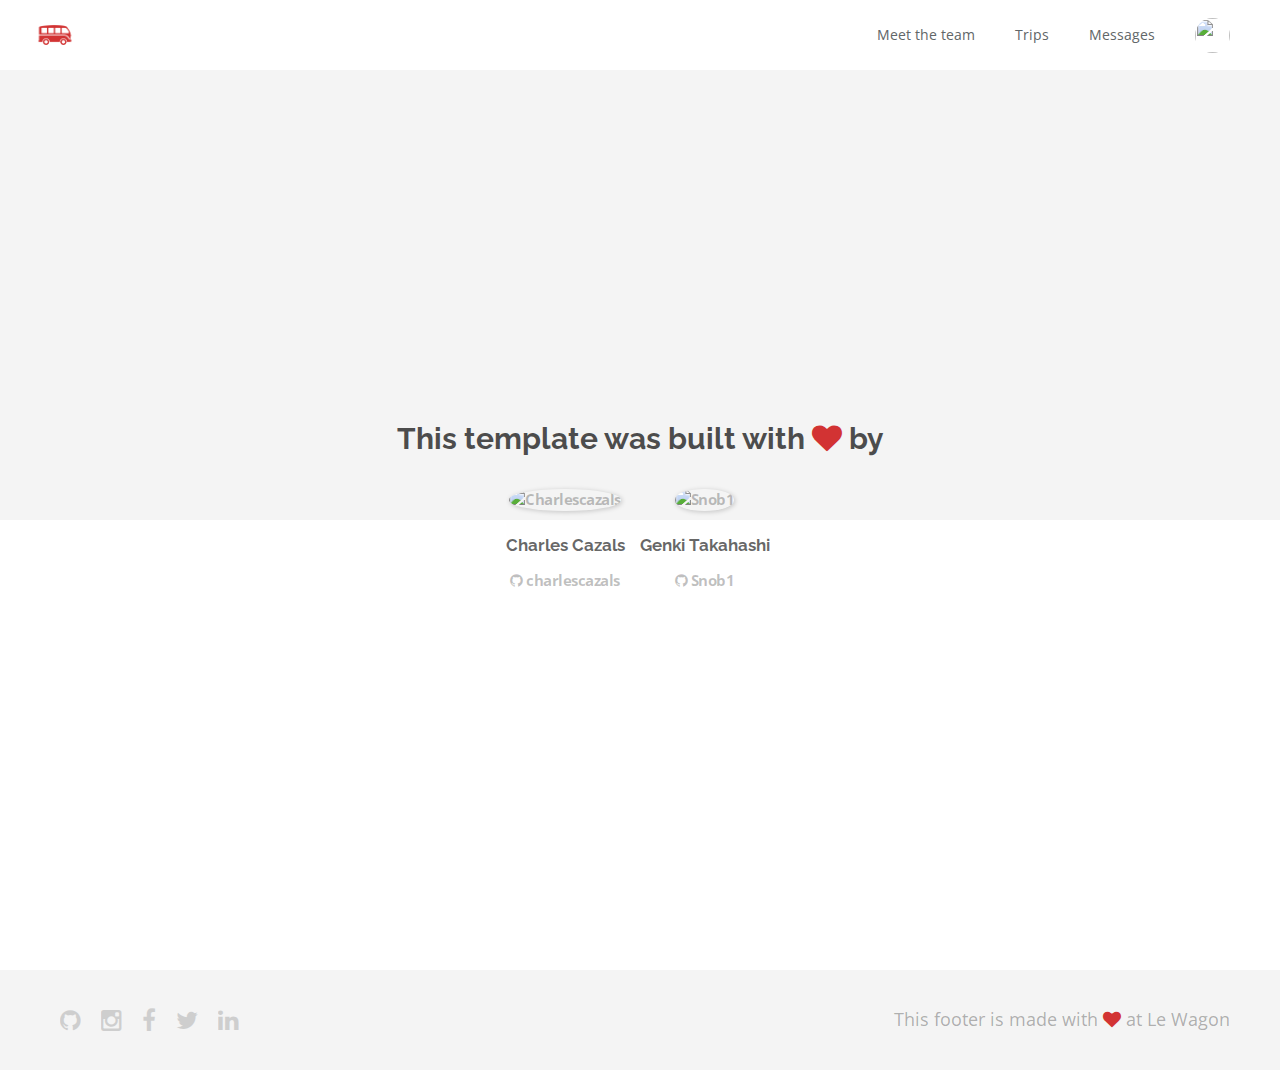
==== about.html @ 3bcf8a8c "Automated commit at 2017-07-31 13:30:34 UTC by middleman-deploy 2.0.0-alpha" ====
<!doctype html>
<html>
  <head>
    <meta charset="utf-8">
    <meta http-equiv="x-ua-compatible" content="ie=edge">
    <meta name="viewport"
          content="width=device-width, initial-scale=1, shrink-to-fit=no">
    <!-- Use the title from a page's frontmatter if it has one -->
    <title>Le Wagon - Middleman - About</title>
    <link href="stylesheets/application-c6fe02b5.css" rel="stylesheet" />
    <script src="javascripts/application-93de88c9.js"></script>
    <link href="images/favicon-f15af148.png" rel="icon" type="image/png" />
  </head>
  <body>
    <div class="navbar-wagon">
  <!-- Logo -->
  <a href="/" class="navbar-wagon-brand">
    <img src="images/logo-acc9c0ec.png" alt="logo">
  </a>

  <!-- Right Navigation -->
  <div class="navbar-wagon-right hidden-xs hidden-sm">
    <a href="team.html" class="navbar-wagon-item navbar-wagon-link">Meet the team</a>
    <a href="" class="navbar-wagon-item navbar-wagon-link">Trips</a>
    <a href="" class="navbar-wagon-item navbar-wagon-link">Messages</a>

    <!-- Profile picture with dropdown list -->
    <div class="navbar-wagon-item">
      <div class="dropdown">
        <img src="https://kitt.lewagon.com/placeholder/users/ssaunier" class="avatar dropdown-toggle" id="navbar-wagon-menu" data-toggle="dropdown">
        <ul class="dropdown-menu dropdown-menu-right navbar-wagon-dropdown-menu">
          <li><a href="#">Profile</a></li>
          <li><a href="#">Dashboard</a></li>
          <li><a href="#">Log Out</a></li>
        </ul>
      </div>
    </div>
  </div>

  <!-- Dropdown appearing on mobile only -->
  <div class="navbar-wagon-item hidden-md hidden-lg">
    <div class="dropdown">
      <i class="fa fa-bars dropdown-toggle" data-toggle="dropdown"></i>
      <ul class="dropdown-menu dropdown-menu-right navbar-wagon-dropdown-menu">
        <li><a href="#">Host</a></li>
        <li><a href="#">Trips</a></li>
        <li><a href="#">Messagese</a></li>
      </ul>
    </div>
  </div>
</div>
   <!-- inject layouts/_navbar.html.erb -->
      <div id="about">
  <div class="about-content">
    <h1>This template was built with <i class="fa fa-heart"></i> by</h1>
    <ul class="list-inline">
        <li>
<a href="https://kitt.lewagon.com/alumni/charlescazals" target="_blank">            <img src="https://kitt.lewagon.com/placeholder/users/charlescazals" class="img-circle" alt="Charlescazals" />
</a>          <h2>Charles Cazals</h2>
          <p>
<a href="https://github.com/charlescazals" target="_blank">              <i class="fa fa-github"></i> charlescazals
</a>          </p>
        </li>
        <li>
<a href="https://kitt.lewagon.com/alumni/Snob1" target="_blank">            <img src="https://kitt.lewagon.com/placeholder/users/Snob1" class="img-circle" alt="Snob1" />
</a>          <h2>Genki Takahashi</h2>
          <p>
<a href="https://github.com/Snob1" target="_blank">              <i class="fa fa-github"></i> Snob1
</a>          </p>
        </li>
    </ul>
  </div>
</div>
                      <!-- Page content is injected here -->
    <div class="footer">
  <div class="footer-links">
    <a href="#"><i class="fa fa-github"></i></a>
    <a href="#"><i class="fa fa-instagram"></i></a>
    <a href="#"><i class="fa fa-facebook"></i></a>
    <a href="#"><i class="fa fa-twitter"></i></a>
    <a href="#"><i class="fa fa-linkedin"></i></a>
  </div>
  <div class="footer-copyright">
    This footer is made with <i class="fa fa-heart"></i> at Le Wagon
  </div>
</div>

  </body>
</html>
---- stylesheets/application-c6fe02b5.css ----
@import url("https://fonts.googleapis.com/css?family=Open+Sans:400,300,700|Raleway:400,100,300,700,500");/*!
 * Bootstrap v3.3.7 (http://getbootstrap.com)
 * Copyright 2011-2016 Twitter, Inc.
 * Licensed under MIT (https://github.com/twbs/bootstrap/blob/master/LICENSE)
 *//*! normalize.css v3.0.3 | MIT License | github.com/necolas/normalize.css */html{font-family:sans-serif;-ms-text-size-adjust:100%;-webkit-text-size-adjust:100%}body{margin:0}article,aside,details,figcaption,figure,footer,header,hgroup,main,menu,nav,section,summary{display:block}audio,canvas,progress,video{display:inline-block;vertical-align:baseline}audio:not([controls]){display:none;height:0}[hidden],template{display:none}a{background-color:transparent}a:active,a:hover{outline:0}abbr[title]{border-bottom:1px dotted}b,strong{font-weight:bold}dfn{font-style:italic}h1{font-size:2em;margin:0.67em 0}mark{background:#ff0;color:#000}small{font-size:80%}sub,sup{font-size:75%;line-height:0;position:relative;vertical-align:baseline}sup{top:-0.5em}sub{bottom:-0.25em}img{border:0}svg:not(:root){overflow:hidden}figure{margin:1em 40px}hr{-webkit-box-sizing:content-box;box-sizing:content-box;height:0}pre{overflow:auto}code,kbd,pre,samp{font-family:monospace, monospace;font-size:1em}button,input,optgroup,select,textarea{color:inherit;font:inherit;margin:0}button{overflow:visible}button,select{text-transform:none}button,html input[type="button"],input[type="reset"],input[type="submit"]{-webkit-appearance:button;cursor:pointer}button[disabled],html input[disabled]{cursor:default}button::-moz-focus-inner,input::-moz-focus-inner{border:0;padding:0}input{line-height:normal}input[type="checkbox"],input[type="radio"]{-webkit-box-sizing:border-box;box-sizing:border-box;padding:0}input[type="number"]::-webkit-inner-spin-button,input[type="number"]::-webkit-outer-spin-button{height:auto}input[type="search"]{-webkit-appearance:textfield;-webkit-box-sizing:content-box;box-sizing:content-box}input[type="search"]::-webkit-search-cancel-button,input[type="search"]::-webkit-search-decoration{-webkit-appearance:none}fieldset{border:1px solid #c0c0c0;margin:0 2px;padding:0.35em 0.625em 0.75em}legend{border:0;padding:0}textarea{overflow:auto}optgroup{font-weight:bold}table{border-collapse:collapse;border-spacing:0}td,th{padding:0}/*! Source: https://github.com/h5bp/html5-boilerplate/blob/master/src/css/main.css */@media print{*,*:before,*:after{background:transparent !important;color:#000 !important;-webkit-box-shadow:none !important;box-shadow:none !important;text-shadow:none !important}a,a:visited{text-decoration:underline}a[href]:after{content:" (" attr(href) ")"}abbr[title]:after{content:" (" attr(title) ")"}a[href^="#"]:after,a[href^="javascript:"]:after{content:""}pre,blockquote{border:1px solid #999;page-break-inside:avoid}thead{display:table-header-group}tr,img{page-break-inside:avoid}img{max-width:100% !important}p,h2,h3{orphans:3;widows:3}h2,h3{page-break-after:avoid}.navbar{display:none}.btn>.caret,.dropup>.btn>.caret{border-top-color:#000 !important}.label{border:1px solid #000}.table{border-collapse:collapse !important}.table td,.table th{background-color:#fff !important}.table-bordered th,.table-bordered td{border:1px solid #ddd !important}}@font-face{font-family:'Glyphicons Halflings';src:url("../assets/bootstrap/glyphicons-halflings-regular-86b6f62b.eot");src:url("../assets/bootstrap/glyphicons-halflings-regular-86b6f62b.eot?#iefix") format("embedded-opentype"),url("../assets/bootstrap/glyphicons-halflings-regular-ca35b697.woff2") format("woff2"),url("../assets/bootstrap/glyphicons-halflings-regular-278e49a8.woff") format("woff"),url("../assets/bootstrap/glyphicons-halflings-regular-44bc1850.ttf") format("truetype"),url("../assets/bootstrap/glyphicons-halflings-regular-de51a849.svg#glyphicons_halflingsregular") format("svg")}.glyphicon{position:relative;top:1px;display:inline-block;font-family:'Glyphicons Halflings';font-style:normal;font-weight:normal;line-height:1;-webkit-font-smoothing:antialiased;-moz-osx-font-smoothing:grayscale}.glyphicon-asterisk:before{content:"\002a"}.glyphicon-plus:before{content:"\002b"}.glyphicon-euro:before,.glyphicon-eur:before{content:"\20ac"}.glyphicon-minus:before{content:"\2212"}.glyphicon-cloud:before{content:"\2601"}.glyphicon-envelope:before{content:"\2709"}.glyphicon-pencil:before{content:"\270f"}.glyphicon-glass:before{content:"\e001"}.glyphicon-music:before{content:"\e002"}.glyphicon-search:before{content:"\e003"}.glyphicon-heart:before{content:"\e005"}.glyphicon-star:before{content:"\e006"}.glyphicon-star-empty:before{content:"\e007"}.glyphicon-user:before{content:"\e008"}.glyphicon-film:before{content:"\e009"}.glyphicon-th-large:before{content:"\e010"}.glyphicon-th:before{content:"\e011"}.glyphicon-th-list:before{content:"\e012"}.glyphicon-ok:before{content:"\e013"}.glyphicon-remove:before{content:"\e014"}.glyphicon-zoom-in:before{content:"\e015"}.glyphicon-zoom-out:before{content:"\e016"}.glyphicon-off:before{content:"\e017"}.glyphicon-signal:before{content:"\e018"}.glyphicon-cog:before{content:"\e019"}.glyphicon-trash:before{content:"\e020"}.glyphicon-home:before{content:"\e021"}.glyphicon-file:before{content:"\e022"}.glyphicon-time:before{content:"\e023"}.glyphicon-road:before{content:"\e024"}.glyphicon-download-alt:before{content:"\e025"}.glyphicon-download:before{content:"\e026"}.glyphicon-upload:before{content:"\e027"}.glyphicon-inbox:before{content:"\e028"}.glyphicon-play-circle:before{content:"\e029"}.glyphicon-repeat:before{content:"\e030"}.glyphicon-refresh:before{content:"\e031"}.glyphicon-list-alt:before{content:"\e032"}.glyphicon-lock:before{content:"\e033"}.glyphicon-flag:before{content:"\e034"}.glyphicon-headphones:before{content:"\e035"}.glyphicon-volume-off:before{content:"\e036"}.glyphicon-volume-down:before{content:"\e037"}.glyphicon-volume-up:before{content:"\e038"}.glyphicon-qrcode:before{content:"\e039"}.glyphicon-barcode:before{content:"\e040"}.glyphicon-tag:before{content:"\e041"}.glyphicon-tags:before{content:"\e042"}.glyphicon-book:before{content:"\e043"}.glyphicon-bookmark:before{content:"\e044"}.glyphicon-print:before{content:"\e045"}.glyphicon-camera:before{content:"\e046"}.glyphicon-font:before{content:"\e047"}.glyphicon-bold:before{content:"\e048"}.glyphicon-italic:before{content:"\e049"}.glyphicon-text-height:before{content:"\e050"}.glyphicon-text-width:before{content:"\e051"}.glyphicon-align-left:before{content:"\e052"}.glyphicon-align-center:before{content:"\e053"}.glyphicon-align-right:before{content:"\e054"}.glyphicon-align-justify:before{content:"\e055"}.glyphicon-list:before{content:"\e056"}.glyphicon-indent-left:before{content:"\e057"}.glyphicon-indent-right:before{content:"\e058"}.glyphicon-facetime-video:before{content:"\e059"}.glyphicon-picture:before{content:"\e060"}.glyphicon-map-marker:before{content:"\e062"}.glyphicon-adjust:before{content:"\e063"}.glyphicon-tint:before{content:"\e064"}.glyphicon-edit:before{content:"\e065"}.glyphicon-share:before{content:"\e066"}.glyphicon-check:before{content:"\e067"}.glyphicon-move:before{content:"\e068"}.glyphicon-step-backward:before{content:"\e069"}.glyphicon-fast-backward:before{content:"\e070"}.glyphicon-backward:before{content:"\e071"}.glyphicon-play:before{content:"\e072"}.glyphicon-pause:before{content:"\e073"}.glyphicon-stop:before{content:"\e074"}.glyphicon-forward:before{content:"\e075"}.glyphicon-fast-forward:before{content:"\e076"}.glyphicon-step-forward:before{content:"\e077"}.glyphicon-eject:before{content:"\e078"}.glyphicon-chevron-left:before{content:"\e079"}.glyphicon-chevron-right:before{content:"\e080"}.glyphicon-plus-sign:before{content:"\e081"}.glyphicon-minus-sign:before{content:"\e082"}.glyphicon-remove-sign:before{content:"\e083"}.glyphicon-ok-sign:before{content:"\e084"}.glyphicon-question-sign:before{content:"\e085"}.glyphicon-info-sign:before{content:"\e086"}.glyphicon-screenshot:before{content:"\e087"}.glyphicon-remove-circle:before{content:"\e088"}.glyphicon-ok-circle:before{content:"\e089"}.glyphicon-ban-circle:before{content:"\e090"}.glyphicon-arrow-left:before{content:"\e091"}.glyphicon-arrow-right:before{content:"\e092"}.glyphicon-arrow-up:before{content:"\e093"}.glyphicon-arrow-down:before{content:"\e094"}.glyphicon-share-alt:before{content:"\e095"}.glyphicon-resize-full:before{content:"\e096"}.glyphicon-resize-small:before{content:"\e097"}.glyphicon-exclamation-sign:before{content:"\e101"}.glyphicon-gift:before{content:"\e102"}.glyphicon-leaf:before{content:"\e103"}.glyphicon-fire:before{content:"\e104"}.glyphicon-eye-open:before{content:"\e105"}.glyphicon-eye-close:before{content:"\e106"}.glyphicon-warning-sign:before{content:"\e107"}.glyphicon-plane:before{content:"\e108"}.glyphicon-calendar:before{content:"\e109"}.glyphicon-random:before{content:"\e110"}.glyphicon-comment:before{content:"\e111"}.glyphicon-magnet:before{content:"\e112"}.glyphicon-chevron-up:before{content:"\e113"}.glyphicon-chevron-down:before{content:"\e114"}.glyphicon-retweet:before{content:"\e115"}.glyphicon-shopping-cart:before{content:"\e116"}.glyphicon-folder-close:before{content:"\e117"}.glyphicon-folder-open:before{content:"\e118"}.glyphicon-resize-vertical:before{content:"\e119"}.glyphicon-resize-horizontal:before{content:"\e120"}.glyphicon-hdd:before{content:"\e121"}.glyphicon-bullhorn:before{content:"\e122"}.glyphicon-bell:before{content:"\e123"}.glyphicon-certificate:before{content:"\e124"}.glyphicon-thumbs-up:before{content:"\e125"}.glyphicon-thumbs-down:before{content:"\e126"}.glyphicon-hand-right:before{content:"\e127"}.glyphicon-hand-left:before{content:"\e128"}.glyphicon-hand-up:before{content:"\e129"}.glyphicon-hand-down:before{content:"\e130"}.glyphicon-circle-arrow-right:before{content:"\e131"}.glyphicon-circle-arrow-left:before{content:"\e132"}.glyphicon-circle-arrow-up:before{content:"\e133"}.glyphicon-circle-arrow-down:before{content:"\e134"}.glyphicon-globe:before{content:"\e135"}.glyphicon-wrench:before{content:"\e136"}.glyphicon-tasks:before{content:"\e137"}.glyphicon-filter:before{content:"\e138"}.glyphicon-briefcase:before{content:"\e139"}.glyphicon-fullscreen:before{content:"\e140"}.glyphicon-dashboard:before{content:"\e141"}.glyphicon-paperclip:before{content:"\e142"}.glyphicon-heart-empty:before{content:"\e143"}.glyphicon-link:before{content:"\e144"}.glyphicon-phone:before{content:"\e145"}.glyphicon-pushpin:before{content:"\e146"}.glyphicon-usd:before{content:"\e148"}.glyphicon-gbp:before{content:"\e149"}.glyphicon-sort:before{content:"\e150"}.glyphicon-sort-by-alphabet:before{content:"\e151"}.glyphicon-sort-by-alphabet-alt:before{content:"\e152"}.glyphicon-sort-by-order:before{content:"\e153"}.glyphicon-sort-by-order-alt:before{content:"\e154"}.glyphicon-sort-by-attributes:before{content:"\e155"}.glyphicon-sort-by-attributes-alt:before{content:"\e156"}.glyphicon-unchecked:before{content:"\e157"}.glyphicon-expand:before{content:"\e158"}.glyphicon-collapse-down:before{content:"\e159"}.glyphicon-collapse-up:before{content:"\e160"}.glyphicon-log-in:before{content:"\e161"}.glyphicon-flash:before{content:"\e162"}.glyphicon-log-out:before{content:"\e163"}.glyphicon-new-window:before{content:"\e164"}.glyphicon-record:before{content:"\e165"}.glyphicon-save:before{content:"\e166"}.glyphicon-open:before{content:"\e167"}.glyphicon-saved:before{content:"\e168"}.glyphicon-import:before{content:"\e169"}.glyphicon-export:before{content:"\e170"}.glyphicon-send:before{content:"\e171"}.glyphicon-floppy-disk:before{content:"\e172"}.glyphicon-floppy-saved:before{content:"\e173"}.glyphicon-floppy-remove:before{content:"\e174"}.glyphicon-floppy-save:before{content:"\e175"}.glyphicon-floppy-open:before{content:"\e176"}.glyphicon-credit-card:before{content:"\e177"}.glyphicon-transfer:before{content:"\e178"}.glyphicon-cutlery:before{content:"\e179"}.glyphicon-header:before{content:"\e180"}.glyphicon-compressed:before{content:"\e181"}.glyphicon-earphone:before{content:"\e182"}.glyphicon-phone-alt:before{content:"\e183"}.glyphicon-tower:before{content:"\e184"}.glyphicon-stats:before{content:"\e185"}.glyphicon-sd-video:before{content:"\e186"}.glyphicon-hd-video:before{content:"\e187"}.glyphicon-subtitles:before{content:"\e188"}.glyphicon-sound-stereo:before{content:"\e189"}.glyphicon-sound-dolby:before{content:"\e190"}.glyphicon-sound-5-1:before{content:"\e191"}.glyphicon-sound-6-1:before{content:"\e192"}.glyphicon-sound-7-1:before{content:"\e193"}.glyphicon-copyright-mark:before{content:"\e194"}.glyphicon-registration-mark:before{content:"\e195"}.glyphicon-cloud-download:before{content:"\e197"}.glyphicon-cloud-upload:before{content:"\e198"}.glyphicon-tree-conifer:before{content:"\e199"}.glyphicon-tree-deciduous:before{content:"\e200"}.glyphicon-cd:before{content:"\e201"}.glyphicon-save-file:before{content:"\e202"}.glyphicon-open-file:before{content:"\e203"}.glyphicon-level-up:before{content:"\e204"}.glyphicon-copy:before{content:"\e205"}.glyphicon-paste:before{content:"\e206"}.glyphicon-alert:before{content:"\e209"}.glyphicon-equalizer:before{content:"\e210"}.glyphicon-king:before{content:"\e211"}.glyphicon-queen:before{content:"\e212"}.glyphicon-pawn:before{content:"\e213"}.glyphicon-bishop:before{content:"\e214"}.glyphicon-knight:before{content:"\e215"}.glyphicon-baby-formula:before{content:"\e216"}.glyphicon-tent:before{content:"\26fa"}.glyphicon-blackboard:before{content:"\e218"}.glyphicon-bed:before{content:"\e219"}.glyphicon-apple:before{content:"\f8ff"}.glyphicon-erase:before{content:"\e221"}.glyphicon-hourglass:before{content:"\231b"}.glyphicon-lamp:before{content:"\e223"}.glyphicon-duplicate:before{content:"\e224"}.glyphicon-piggy-bank:before{content:"\e225"}.glyphicon-scissors:before{content:"\e226"}.glyphicon-bitcoin:before{content:"\e227"}.glyphicon-btc:before{content:"\e227"}.glyphicon-xbt:before{content:"\e227"}.glyphicon-yen:before{content:"\00a5"}.glyphicon-jpy:before{content:"\00a5"}.glyphicon-ruble:before{content:"\20bd"}.glyphicon-rub:before{content:"\20bd"}.glyphicon-scale:before{content:"\e230"}.glyphicon-ice-lolly:before{content:"\e231"}.glyphicon-ice-lolly-tasted:before{content:"\e232"}.glyphicon-education:before{content:"\e233"}.glyphicon-option-horizontal:before{content:"\e234"}.glyphicon-option-vertical:before{content:"\e235"}.glyphicon-menu-hamburger:before{content:"\e236"}.glyphicon-modal-window:before{content:"\e237"}.glyphicon-oil:before{content:"\e238"}.glyphicon-grain:before{content:"\e239"}.glyphicon-sunglasses:before{content:"\e240"}.glyphicon-text-size:before{content:"\e241"}.glyphicon-text-color:before{content:"\e242"}.glyphicon-text-background:before{content:"\e243"}.glyphicon-object-align-top:before{content:"\e244"}.glyphicon-object-align-bottom:before{content:"\e245"}.glyphicon-object-align-horizontal:before{content:"\e246"}.glyphicon-object-align-left:before{content:"\e247"}.glyphicon-object-align-vertical:before{content:"\e248"}.glyphicon-object-align-right:before{content:"\e249"}.glyphicon-triangle-right:before{content:"\e250"}.glyphicon-triangle-left:before{content:"\e251"}.glyphicon-triangle-bottom:before{content:"\e252"}.glyphicon-triangle-top:before{content:"\e253"}.glyphicon-console:before{content:"\e254"}.glyphicon-superscript:before{content:"\e255"}.glyphicon-subscript:before{content:"\e256"}.glyphicon-menu-left:before{content:"\e257"}.glyphicon-menu-right:before{content:"\e258"}.glyphicon-menu-down:before{content:"\e259"}.glyphicon-menu-up:before{content:"\e260"}*{-webkit-box-sizing:border-box;box-sizing:border-box}*:before,*:after{-webkit-box-sizing:border-box;box-sizing:border-box}html{font-size:10px;-webkit-tap-highlight-color:transparent}body{font-family:"Open Sans", "Helvetica", "sans-serif";font-size:18px;line-height:1.42857143;color:#333333;background-color:#F4F4F4}input,button,select,textarea{font-family:inherit;font-size:inherit;line-height:inherit}a{color:#469AE0;text-decoration:none}a:hover,a:focus{color:#1f74ba;text-decoration:underline}a:focus{outline:5px auto -webkit-focus-ring-color;outline-offset:-2px}figure{margin:0}img{vertical-align:middle}.img-responsive{display:block;max-width:100%;height:auto}.img-rounded{border-radius:2px}.img-thumbnail{padding:4px;line-height:1.42857143;background-color:#F4F4F4;border:1px solid #ddd;border-radius:2px;-webkit-transition:all 0.2s ease-in-out;transition:all 0.2s ease-in-out;display:inline-block;max-width:100%;height:auto}.img-circle{border-radius:50%}hr{margin-top:25px;margin-bottom:25px;border:0;border-top:1px solid #eeeeee}.sr-only{position:absolute;width:1px;height:1px;margin:-1px;padding:0;overflow:hidden;clip:rect(0, 0, 0, 0);border:0}.sr-only-focusable:active,.sr-only-focusable:focus{position:static;width:auto;height:auto;margin:0;overflow:visible;clip:auto}[role="button"]{cursor:pointer}h1,h2,h3,h4,h5,h6,.h1,.h2,.h3,.h4,.h5,.h6{font-family:"Raleway", "Helvetica", "sans-serif";font-weight:500;line-height:1.1;color:inherit}h1 small,h1 .small,h2 small,h2 .small,h3 small,h3 .small,h4 small,h4 .small,h5 small,h5 .small,h6 small,h6 .small,.h1 small,.h1 .small,.h2 small,.h2 .small,.h3 small,.h3 .small,.h4 small,.h4 .small,.h5 small,.h5 .small,.h6 small,.h6 .small{font-weight:normal;line-height:1;color:#777777}h1,.h1,h2,.h2,h3,.h3{margin-top:25px;margin-bottom:12.5px}h1 small,h1 .small,.h1 small,.h1 .small,h2 small,h2 .small,.h2 small,.h2 .small,h3 small,h3 .small,.h3 small,.h3 .small{font-size:65%}h4,.h4,h5,.h5,h6,.h6{margin-top:12.5px;margin-bottom:12.5px}h4 small,h4 .small,.h4 small,.h4 .small,h5 small,h5 .small,.h5 small,.h5 .small,h6 small,h6 .small,.h6 small,.h6 .small{font-size:75%}h1,.h1{font-size:46px}h2,.h2{font-size:38px}h3,.h3{font-size:31px}h4,.h4{font-size:23px}h5,.h5{font-size:18px}h6,.h6{font-size:16px}p{margin:0 0 12.5px}.lead{margin-bottom:25px;font-size:20px;font-weight:300;line-height:1.4}@media (min-width: 768px){.lead{font-size:27px}}small,.small{font-size:88%}mark,.mark{background-color:#fcf8e3;padding:.2em}.text-left{text-align:left}.text-right{text-align:right}.text-center{text-align:center}.text-justify{text-align:justify}.text-nowrap{white-space:nowrap}.text-lowercase{text-transform:lowercase}.text-uppercase,.initialism{text-transform:uppercase}.text-capitalize{text-transform:capitalize}.text-muted{color:#777777}.text-primary{color:#469AE0}a.text-primary:hover,a.text-primary:focus{color:#2381d0}.text-success{color:#3c763d}a.text-success:hover,a.text-success:focus{color:#2b542c}.text-info{color:#31708f}a.text-info:hover,a.text-info:focus{color:#245269}.text-warning{color:#8a6d3b}a.text-warning:hover,a.text-warning:focus{color:#66512c}.text-danger{color:#a94442}a.text-danger:hover,a.text-danger:focus{color:#843534}.bg-primary{color:#fff}.bg-primary{background-color:#469AE0}a.bg-primary:hover,a.bg-primary:focus{background-color:#2381d0}.bg-success{background-color:#dff0d8}a.bg-success:hover,a.bg-success:focus{background-color:#c1e2b3}.bg-info{background-color:#d9edf7}a.bg-info:hover,a.bg-info:focus{background-color:#afd9ee}.bg-warning{background-color:#fcf8e3}a.bg-warning:hover,a.bg-warning:focus{background-color:#f7ecb5}.bg-danger{background-color:#f2dede}a.bg-danger:hover,a.bg-danger:focus{background-color:#e4b9b9}.page-header{padding-bottom:11.5px;margin:50px 0 25px;border-bottom:1px solid #eeeeee}ul,ol{margin-top:0;margin-bottom:12.5px}ul ul,ul ol,ol ul,ol ol{margin-bottom:0}.list-unstyled{padding-left:0;list-style:none}.list-inline{padding-left:0;list-style:none;margin-left:-5px}.list-inline>li{display:inline-block;padding-left:5px;padding-right:5px}dl{margin-top:0;margin-bottom:25px}dt,dd{line-height:1.42857143}dt{font-weight:bold}dd{margin-left:0}.dl-horizontal dd:before,.dl-horizontal dd:after{content:" ";display:table}.dl-horizontal dd:after{clear:both}@media (min-width: 768px){.dl-horizontal dt{float:left;width:160px;clear:left;text-align:right;overflow:hidden;text-overflow:ellipsis;white-space:nowrap}.dl-horizontal dd{margin-left:180px}}abbr[title],abbr[data-original-title]{cursor:help;border-bottom:1px dotted #777777}.initialism{font-size:90%}blockquote{padding:12.5px 25px;margin:0 0 25px;font-size:22.5px;border-left:5px solid #eeeeee}blockquote p:last-child,blockquote ul:last-child,blockquote ol:last-child{margin-bottom:0}blockquote footer,blockquote small,blockquote .small{display:block;font-size:80%;line-height:1.42857143;color:#777777}blockquote footer:before,blockquote small:before,blockquote .small:before{content:'\2014 \00A0'}.blockquote-reverse,blockquote.pull-right{padding-right:15px;padding-left:0;border-right:5px solid #eeeeee;border-left:0;text-align:right}.blockquote-reverse footer:before,.blockquote-reverse small:before,.blockquote-reverse .small:before,blockquote.pull-right footer:before,blockquote.pull-right small:before,blockquote.pull-right .small:before{content:''}.blockquote-reverse footer:after,.blockquote-reverse small:after,.blockquote-reverse .small:after,blockquote.pull-right footer:after,blockquote.pull-right small:after,blockquote.pull-right .small:after{content:'\00A0 \2014'}address{margin-bottom:25px;font-style:normal;line-height:1.42857143}code,kbd,pre,samp{font-family:Menlo, Monaco, Consolas, "Courier New", monospace}code{padding:2px 4px;font-size:90%;color:#c7254e;background-color:#f9f2f4;border-radius:2px}kbd{padding:2px 4px;font-size:90%;color:#fff;background-color:#333;border-radius:2px;-webkit-box-shadow:inset 0 -1px 0 rgba(0,0,0,0.25);box-shadow:inset 0 -1px 0 rgba(0,0,0,0.25)}kbd kbd{padding:0;font-size:100%;font-weight:bold;-webkit-box-shadow:none;box-shadow:none}pre{display:block;padding:12px;margin:0 0 12.5px;font-size:17px;line-height:1.42857143;word-break:break-all;word-wrap:break-word;color:#333333;background-color:#f5f5f5;border:1px solid #ccc;border-radius:2px}pre code{padding:0;font-size:inherit;color:inherit;white-space:pre-wrap;background-color:transparent;border-radius:0}.pre-scrollable{max-height:340px;overflow-y:scroll}.container{margin-right:auto;margin-left:auto;padding-left:15px;padding-right:15px}.container:before,.container:after{content:" ";display:table}.container:after{clear:both}@media (min-width: 768px){.container{width:750px}}@media (min-width: 992px){.container{width:970px}}@media (min-width: 1200px){.container{width:1170px}}.container-fluid{margin-right:auto;margin-left:auto;padding-left:15px;padding-right:15px}.container-fluid:before,.container-fluid:after{content:" ";display:table}.container-fluid:after{clear:both}.row{margin-left:-15px;margin-right:-15px}.row:before,.row:after{content:" ";display:table}.row:after{clear:both}.col-xs-1,.col-sm-1,.col-md-1,.col-lg-1,.col-xs-2,.col-sm-2,.col-md-2,.col-lg-2,.col-xs-3,.col-sm-3,.col-md-3,.col-lg-3,.col-xs-4,.col-sm-4,.col-md-4,.col-lg-4,.col-xs-5,.col-sm-5,.col-md-5,.col-lg-5,.col-xs-6,.col-sm-6,.col-md-6,.col-lg-6,.col-xs-7,.col-sm-7,.col-md-7,.col-lg-7,.col-xs-8,.col-sm-8,.col-md-8,.col-lg-8,.col-xs-9,.col-sm-9,.col-md-9,.col-lg-9,.col-xs-10,.col-sm-10,.col-md-10,.col-lg-10,.col-xs-11,.col-sm-11,.col-md-11,.col-lg-11,.col-xs-12,.col-sm-12,.col-md-12,.col-lg-12{position:relative;min-height:1px;padding-left:15px;padding-right:15px}.col-xs-1,.col-xs-2,.col-xs-3,.col-xs-4,.col-xs-5,.col-xs-6,.col-xs-7,.col-xs-8,.col-xs-9,.col-xs-10,.col-xs-11,.col-xs-12{float:left}.col-xs-1{width:8.33333333%}.col-xs-2{width:16.66666667%}.col-xs-3{width:25%}.col-xs-4{width:33.33333333%}.col-xs-5{width:41.66666667%}.col-xs-6{width:50%}.col-xs-7{width:58.33333333%}.col-xs-8{width:66.66666667%}.col-xs-9{width:75%}.col-xs-10{width:83.33333333%}.col-xs-11{width:91.66666667%}.col-xs-12{width:100%}.col-xs-pull-0{right:auto}.col-xs-pull-1{right:8.33333333%}.col-xs-pull-2{right:16.66666667%}.col-xs-pull-3{right:25%}.col-xs-pull-4{right:33.33333333%}.col-xs-pull-5{right:41.66666667%}.col-xs-pull-6{right:50%}.col-xs-pull-7{right:58.33333333%}.col-xs-pull-8{right:66.66666667%}.col-xs-pull-9{right:75%}.col-xs-pull-10{right:83.33333333%}.col-xs-pull-11{right:91.66666667%}.col-xs-pull-12{right:100%}.col-xs-push-0{left:auto}.col-xs-push-1{left:8.33333333%}.col-xs-push-2{left:16.66666667%}.col-xs-push-3{left:25%}.col-xs-push-4{left:33.33333333%}.col-xs-push-5{left:41.66666667%}.col-xs-push-6{left:50%}.col-xs-push-7{left:58.33333333%}.col-xs-push-8{left:66.66666667%}.col-xs-push-9{left:75%}.col-xs-push-10{left:83.33333333%}.col-xs-push-11{left:91.66666667%}.col-xs-push-12{left:100%}.col-xs-offset-0{margin-left:0%}.col-xs-offset-1{margin-left:8.33333333%}.col-xs-offset-2{margin-left:16.66666667%}.col-xs-offset-3{margin-left:25%}.col-xs-offset-4{margin-left:33.33333333%}.col-xs-offset-5{margin-left:41.66666667%}.col-xs-offset-6{margin-left:50%}.col-xs-offset-7{margin-left:58.33333333%}.col-xs-offset-8{margin-left:66.66666667%}.col-xs-offset-9{margin-left:75%}.col-xs-offset-10{margin-left:83.33333333%}.col-xs-offset-11{margin-left:91.66666667%}.col-xs-offset-12{margin-left:100%}@media (min-width: 768px){.col-sm-1,.col-sm-2,.col-sm-3,.col-sm-4,.col-sm-5,.col-sm-6,.col-sm-7,.col-sm-8,.col-sm-9,.col-sm-10,.col-sm-11,.col-sm-12{float:left}.col-sm-1{width:8.33333333%}.col-sm-2{width:16.66666667%}.col-sm-3{width:25%}.col-sm-4{width:33.33333333%}.col-sm-5{width:41.66666667%}.col-sm-6{width:50%}.col-sm-7{width:58.33333333%}.col-sm-8{width:66.66666667%}.col-sm-9{width:75%}.col-sm-10{width:83.33333333%}.col-sm-11{width:91.66666667%}.col-sm-12{width:100%}.col-sm-pull-0{right:auto}.col-sm-pull-1{right:8.33333333%}.col-sm-pull-2{right:16.66666667%}.col-sm-pull-3{right:25%}.col-sm-pull-4{right:33.33333333%}.col-sm-pull-5{right:41.66666667%}.col-sm-pull-6{right:50%}.col-sm-pull-7{right:58.33333333%}.col-sm-pull-8{right:66.66666667%}.col-sm-pull-9{right:75%}.col-sm-pull-10{right:83.33333333%}.col-sm-pull-11{right:91.66666667%}.col-sm-pull-12{right:100%}.col-sm-push-0{left:auto}.col-sm-push-1{left:8.33333333%}.col-sm-push-2{left:16.66666667%}.col-sm-push-3{left:25%}.col-sm-push-4{left:33.33333333%}.col-sm-push-5{left:41.66666667%}.col-sm-push-6{left:50%}.col-sm-push-7{left:58.33333333%}.col-sm-push-8{left:66.66666667%}.col-sm-push-9{left:75%}.col-sm-push-10{left:83.33333333%}.col-sm-push-11{left:91.66666667%}.col-sm-push-12{left:100%}.col-sm-offset-0{margin-left:0%}.col-sm-offset-1{margin-left:8.33333333%}.col-sm-offset-2{margin-left:16.66666667%}.col-sm-offset-3{margin-left:25%}.col-sm-offset-4{margin-left:33.33333333%}.col-sm-offset-5{margin-left:41.66666667%}.col-sm-offset-6{margin-left:50%}.col-sm-offset-7{margin-left:58.33333333%}.col-sm-offset-8{margin-left:66.66666667%}.col-sm-offset-9{margin-left:75%}.col-sm-offset-10{margin-left:83.33333333%}.col-sm-offset-11{margin-left:91.66666667%}.col-sm-offset-12{margin-left:100%}}@media (min-width: 992px){.col-md-1,.col-md-2,.col-md-3,.col-md-4,.col-md-5,.col-md-6,.col-md-7,.col-md-8,.col-md-9,.col-md-10,.col-md-11,.col-md-12{float:left}.col-md-1{width:8.33333333%}.col-md-2{width:16.66666667%}.col-md-3{width:25%}.col-md-4{width:33.33333333%}.col-md-5{width:41.66666667%}.col-md-6{width:50%}.col-md-7{width:58.33333333%}.col-md-8{width:66.66666667%}.col-md-9{width:75%}.col-md-10{width:83.33333333%}.col-md-11{width:91.66666667%}.col-md-12{width:100%}.col-md-pull-0{right:auto}.col-md-pull-1{right:8.33333333%}.col-md-pull-2{right:16.66666667%}.col-md-pull-3{right:25%}.col-md-pull-4{right:33.33333333%}.col-md-pull-5{right:41.66666667%}.col-md-pull-6{right:50%}.col-md-pull-7{right:58.33333333%}.col-md-pull-8{right:66.66666667%}.col-md-pull-9{right:75%}.col-md-pull-10{right:83.33333333%}.col-md-pull-11{right:91.66666667%}.col-md-pull-12{right:100%}.col-md-push-0{left:auto}.col-md-push-1{left:8.33333333%}.col-md-push-2{left:16.66666667%}.col-md-push-3{left:25%}.col-md-push-4{left:33.33333333%}.col-md-push-5{left:41.66666667%}.col-md-push-6{left:50%}.col-md-push-7{left:58.33333333%}.col-md-push-8{left:66.66666667%}.col-md-push-9{left:75%}.col-md-push-10{left:83.33333333%}.col-md-push-11{left:91.66666667%}.col-md-push-12{left:100%}.col-md-offset-0{margin-left:0%}.col-md-offset-1{margin-left:8.33333333%}.col-md-offset-2{margin-left:16.66666667%}.col-md-offset-3{margin-left:25%}.col-md-offset-4{margin-left:33.33333333%}.col-md-offset-5{margin-left:41.66666667%}.col-md-offset-6{margin-left:50%}.col-md-offset-7{margin-left:58.33333333%}.col-md-offset-8{margin-left:66.66666667%}.col-md-offset-9{margin-left:75%}.col-md-offset-10{margin-left:83.33333333%}.col-md-offset-11{margin-left:91.66666667%}.col-md-offset-12{margin-left:100%}}@media (min-width: 1200px){.col-lg-1,.col-lg-2,.col-lg-3,.col-lg-4,.col-lg-5,.col-lg-6,.col-lg-7,.col-lg-8,.col-lg-9,.col-lg-10,.col-lg-11,.col-lg-12{float:left}.col-lg-1{width:8.33333333%}.col-lg-2{width:16.66666667%}.col-lg-3{width:25%}.col-lg-4{width:33.33333333%}.col-lg-5{width:41.66666667%}.col-lg-6{width:50%}.col-lg-7{width:58.33333333%}.col-lg-8{width:66.66666667%}.col-lg-9{width:75%}.col-lg-10{width:83.33333333%}.col-lg-11{width:91.66666667%}.col-lg-12{width:100%}.col-lg-pull-0{right:auto}.col-lg-pull-1{right:8.33333333%}.col-lg-pull-2{right:16.66666667%}.col-lg-pull-3{right:25%}.col-lg-pull-4{right:33.33333333%}.col-lg-pull-5{right:41.66666667%}.col-lg-pull-6{right:50%}.col-lg-pull-7{right:58.33333333%}.col-lg-pull-8{right:66.66666667%}.col-lg-pull-9{right:75%}.col-lg-pull-10{right:83.33333333%}.col-lg-pull-11{right:91.66666667%}.col-lg-pull-12{right:100%}.col-lg-push-0{left:auto}.col-lg-push-1{left:8.33333333%}.col-lg-push-2{left:16.66666667%}.col-lg-push-3{left:25%}.col-lg-push-4{left:33.33333333%}.col-lg-push-5{left:41.66666667%}.col-lg-push-6{left:50%}.col-lg-push-7{left:58.33333333%}.col-lg-push-8{left:66.66666667%}.col-lg-push-9{left:75%}.col-lg-push-10{left:83.33333333%}.col-lg-push-11{left:91.66666667%}.col-lg-push-12{left:100%}.col-lg-offset-0{margin-left:0%}.col-lg-offset-1{margin-left:8.33333333%}.col-lg-offset-2{margin-left:16.66666667%}.col-lg-offset-3{margin-left:25%}.col-lg-offset-4{margin-left:33.33333333%}.col-lg-offset-5{margin-left:41.66666667%}.col-lg-offset-6{margin-left:50%}.col-lg-offset-7{margin-left:58.33333333%}.col-lg-offset-8{margin-left:66.66666667%}.col-lg-offset-9{margin-left:75%}.col-lg-offset-10{margin-left:83.33333333%}.col-lg-offset-11{margin-left:91.66666667%}.col-lg-offset-12{margin-left:100%}}table{background-color:transparent}caption{padding-top:8px;padding-bottom:8px;color:#777777;text-align:left}th{text-align:left}.table{width:100%;max-width:100%;margin-bottom:25px}.table>thead>tr>th,.table>thead>tr>td,.table>tbody>tr>th,.table>tbody>tr>td,.table>tfoot>tr>th,.table>tfoot>tr>td{padding:8px;line-height:1.42857143;vertical-align:top;border-top:1px solid #ddd}.table>thead>tr>th{vertical-align:bottom;border-bottom:2px solid #ddd}.table>caption+thead>tr:first-child>th,.table>caption+thead>tr:first-child>td,.table>colgroup+thead>tr:first-child>th,.table>colgroup+thead>tr:first-child>td,.table>thead:first-child>tr:first-child>th,.table>thead:first-child>tr:first-child>td{border-top:0}.table>tbody+tbody{border-top:2px solid #ddd}.table .table{background-color:#F4F4F4}.table-condensed>thead>tr>th,.table-condensed>thead>tr>td,.table-condensed>tbody>tr>th,.table-condensed>tbody>tr>td,.table-condensed>tfoot>tr>th,.table-condensed>tfoot>tr>td{padding:5px}.table-bordered{border:1px solid #ddd}.table-bordered>thead>tr>th,.table-bordered>thead>tr>td,.table-bordered>tbody>tr>th,.table-bordered>tbody>tr>td,.table-bordered>tfoot>tr>th,.table-bordered>tfoot>tr>td{border:1px solid #ddd}.table-bordered>thead>tr>th,.table-bordered>thead>tr>td{border-bottom-width:2px}.table-striped>tbody>tr:nth-of-type(odd){background-color:#f9f9f9}.table-hover>tbody>tr:hover{background-color:#f5f5f5}table col[class*="col-"]{position:static;float:none;display:table-column}table td[class*="col-"],table th[class*="col-"]{position:static;float:none;display:table-cell}.table>thead>tr>td.active,.table>thead>tr>th.active,.table>thead>tr.active>td,.table>thead>tr.active>th,.table>tbody>tr>td.active,.table>tbody>tr>th.active,.table>tbody>tr.active>td,.table>tbody>tr.active>th,.table>tfoot>tr>td.active,.table>tfoot>tr>th.active,.table>tfoot>tr.active>td,.table>tfoot>tr.active>th{background-color:#f5f5f5}.table-hover>tbody>tr>td.active:hover,.table-hover>tbody>tr>th.active:hover,.table-hover>tbody>tr.active:hover>td,.table-hover>tbody>tr:hover>.active,.table-hover>tbody>tr.active:hover>th{background-color:#e8e8e8}.table>thead>tr>td.success,.table>thead>tr>th.success,.table>thead>tr.success>td,.table>thead>tr.success>th,.table>tbody>tr>td.success,.table>tbody>tr>th.success,.table>tbody>tr.success>td,.table>tbody>tr.success>th,.table>tfoot>tr>td.success,.table>tfoot>tr>th.success,.table>tfoot>tr.success>td,.table>tfoot>tr.success>th{background-color:#dff0d8}.table-hover>tbody>tr>td.success:hover,.table-hover>tbody>tr>th.success:hover,.table-hover>tbody>tr.success:hover>td,.table-hover>tbody>tr:hover>.success,.table-hover>tbody>tr.success:hover>th{background-color:#d0e9c6}.table>thead>tr>td.info,.table>thead>tr>th.info,.table>thead>tr.info>td,.table>thead>tr.info>th,.table>tbody>tr>td.info,.table>tbody>tr>th.info,.table>tbody>tr.info>td,.table>tbody>tr.info>th,.table>tfoot>tr>td.info,.table>tfoot>tr>th.info,.table>tfoot>tr.info>td,.table>tfoot>tr.info>th{background-color:#d9edf7}.table-hover>tbody>tr>td.info:hover,.table-hover>tbody>tr>th.info:hover,.table-hover>tbody>tr.info:hover>td,.table-hover>tbody>tr:hover>.info,.table-hover>tbody>tr.info:hover>th{background-color:#c4e3f3}.table>thead>tr>td.warning,.table>thead>tr>th.warning,.table>thead>tr.warning>td,.table>thead>tr.warning>th,.table>tbody>tr>td.warning,.table>tbody>tr>th.warning,.table>tbody>tr.warning>td,.table>tbody>tr.warning>th,.table>tfoot>tr>td.warning,.table>tfoot>tr>th.warning,.table>tfoot>tr.warning>td,.table>tfoot>tr.warning>th{background-color:#fcf8e3}.table-hover>tbody>tr>td.warning:hover,.table-hover>tbody>tr>th.warning:hover,.table-hover>tbody>tr.warning:hover>td,.table-hover>tbody>tr:hover>.warning,.table-hover>tbody>tr.warning:hover>th{background-color:#faf2cc}.table>thead>tr>td.danger,.table>thead>tr>th.danger,.table>thead>tr.danger>td,.table>thead>tr.danger>th,.table>tbody>tr>td.danger,.table>tbody>tr>th.danger,.table>tbody>tr.danger>td,.table>tbody>tr.danger>th,.table>tfoot>tr>td.danger,.table>tfoot>tr>th.danger,.table>tfoot>tr.danger>td,.table>tfoot>tr.danger>th{background-color:#f2dede}.table-hover>tbody>tr>td.danger:hover,.table-hover>tbody>tr>th.danger:hover,.table-hover>tbody>tr.danger:hover>td,.table-hover>tbody>tr:hover>.danger,.table-hover>tbody>tr.danger:hover>th{background-color:#ebcccc}.table-responsive{overflow-x:auto;min-height:0.01%}@media screen and (max-width: 767px){.table-responsive{width:100%;margin-bottom:18.75px;overflow-y:hidden;-ms-overflow-style:-ms-autohiding-scrollbar;border:1px solid #ddd}.table-responsive>.table{margin-bottom:0}.table-responsive>.table>thead>tr>th,.table-responsive>.table>thead>tr>td,.table-responsive>.table>tbody>tr>th,.table-responsive>.table>tbody>tr>td,.table-responsive>.table>tfoot>tr>th,.table-responsive>.table>tfoot>tr>td{white-space:nowrap}.table-responsive>.table-bordered{border:0}.table-responsive>.table-bordered>thead>tr>th:first-child,.table-responsive>.table-bordered>thead>tr>td:first-child,.table-responsive>.table-bordered>tbody>tr>th:first-child,.table-responsive>.table-bordered>tbody>tr>td:first-child,.table-responsive>.table-bordered>tfoot>tr>th:first-child,.table-responsive>.table-bordered>tfoot>tr>td:first-child{border-left:0}.table-responsive>.table-bordered>thead>tr>th:last-child,.table-responsive>.table-bordered>thead>tr>td:last-child,.table-responsive>.table-bordered>tbody>tr>th:last-child,.table-responsive>.table-bordered>tbody>tr>td:last-child,.table-responsive>.table-bordered>tfoot>tr>th:last-child,.table-responsive>.table-bordered>tfoot>tr>td:last-child{border-right:0}.table-responsive>.table-bordered>tbody>tr:last-child>th,.table-responsive>.table-bordered>tbody>tr:last-child>td,.table-responsive>.table-bordered>tfoot>tr:last-child>th,.table-responsive>.table-bordered>tfoot>tr:last-child>td{border-bottom:0}}fieldset{padding:0;margin:0;border:0;min-width:0}legend{display:block;width:100%;padding:0;margin-bottom:25px;font-size:27px;line-height:inherit;color:#333333;border:0;border-bottom:1px solid #e5e5e5}label{display:inline-block;max-width:100%;margin-bottom:5px;font-weight:bold}input[type="search"]{-webkit-box-sizing:border-box;box-sizing:border-box}input[type="radio"],input[type="checkbox"]{margin:4px 0 0;margin-top:1px \9;line-height:normal}input[type="file"]{display:block}input[type="range"]{display:block;width:100%}select[multiple],select[size]{height:auto}input[type="file"]:focus,input[type="radio"]:focus,input[type="checkbox"]:focus{outline:5px auto -webkit-focus-ring-color;outline-offset:-2px}output{display:block;padding-top:7px;font-size:18px;line-height:1.42857143;color:#000000}.form-control{display:block;width:100%;height:39px;padding:6px 12px;font-size:18px;line-height:1.42857143;color:#000000;background-color:#fff;background-image:none;border:1px solid #ccc;border-radius:2px;-webkit-box-shadow:inset 0 1px 1px rgba(0,0,0,0.075);box-shadow:inset 0 1px 1px rgba(0,0,0,0.075);-webkit-transition:border-color ease-in-out 0.15s, box-shadow ease-in-out 0.15s;-webkit-transition:border-color ease-in-out 0.15s, -webkit-box-shadow ease-in-out 0.15s;transition:border-color ease-in-out 0.15s, -webkit-box-shadow ease-in-out 0.15s;transition:border-color ease-in-out 0.15s, box-shadow ease-in-out 0.15s;transition:border-color ease-in-out 0.15s, box-shadow ease-in-out 0.15s, -webkit-box-shadow ease-in-out 0.15s}.form-control:focus{border-color:#66afe9;outline:0;-webkit-box-shadow:inset 0 1px 1px rgba(0,0,0,0.075),0 0 8px rgba(102,175,233,0.6);box-shadow:inset 0 1px 1px rgba(0,0,0,0.075),0 0 8px rgba(102,175,233,0.6)}.form-control::-moz-placeholder{color:#999;opacity:1}.form-control:-ms-input-placeholder{color:#999}.form-control::-webkit-input-placeholder{color:#999}.form-control::-ms-expand{border:0;background-color:transparent}.form-control[disabled],.form-control[readonly],fieldset[disabled] .form-control{background-color:#eeeeee;opacity:1}.form-control[disabled],fieldset[disabled] .form-control{cursor:not-allowed}textarea.form-control{height:auto}input[type="search"]{-webkit-appearance:none}@media screen and (-webkit-min-device-pixel-ratio: 0){input[type="date"].form-control,input[type="time"].form-control,input[type="datetime-local"].form-control,input[type="month"].form-control{line-height:39px}input[type="date"].input-sm,.input-group-sm>input[type="date"].form-control,.input-group-sm>input[type="date"].input-group-addon,.input-group-sm>.input-group-btn>input[type="date"].btn,.input-group-sm input[type="date"],input[type="time"].input-sm,.input-group-sm>input[type="time"].form-control,.input-group-sm>input[type="time"].input-group-addon,.input-group-sm>.input-group-btn>input[type="time"].btn,.input-group-sm input[type="time"],input[type="datetime-local"].input-sm,.input-group-sm>input[type="datetime-local"].form-control,.input-group-sm>input[type="datetime-local"].input-group-addon,.input-group-sm>.input-group-btn>input[type="datetime-local"].btn,.input-group-sm input[type="datetime-local"],input[type="month"].input-sm,.input-group-sm>input[type="month"].form-control,.input-group-sm>input[type="month"].input-group-addon,.input-group-sm>.input-group-btn>input[type="month"].btn,.input-group-sm input[type="month"]{line-height:36px}input[type="date"].input-lg,.input-group-lg>input[type="date"].form-control,.input-group-lg>input[type="date"].input-group-addon,.input-group-lg>.input-group-btn>input[type="date"].btn,.input-group-lg input[type="date"],input[type="time"].input-lg,.input-group-lg>input[type="time"].form-control,.input-group-lg>input[type="time"].input-group-addon,.input-group-lg>.input-group-btn>input[type="time"].btn,.input-group-lg input[type="time"],input[type="datetime-local"].input-lg,.input-group-lg>input[type="datetime-local"].form-control,.input-group-lg>input[type="datetime-local"].input-group-addon,.input-group-lg>.input-group-btn>input[type="datetime-local"].btn,.input-group-lg input[type="datetime-local"],input[type="month"].input-lg,.input-group-lg>input[type="month"].form-control,.input-group-lg>input[type="month"].input-group-addon,.input-group-lg>.input-group-btn>input[type="month"].btn,.input-group-lg input[type="month"]{line-height:53px}}.form-group{margin-bottom:15px}.radio,.checkbox{position:relative;display:block;margin-top:10px;margin-bottom:10px}.radio label,.checkbox label{min-height:25px;padding-left:20px;margin-bottom:0;font-weight:normal;cursor:pointer}.radio input[type="radio"],.radio-inline input[type="radio"],.checkbox input[type="checkbox"],.checkbox-inline input[type="checkbox"]{position:absolute;margin-left:-20px;margin-top:4px \9}.radio+.radio,.checkbox+.checkbox{margin-top:-5px}.radio-inline,.checkbox-inline{position:relative;display:inline-block;padding-left:20px;margin-bottom:0;vertical-align:middle;font-weight:normal;cursor:pointer}.radio-inline+.radio-inline,.checkbox-inline+.checkbox-inline{margin-top:0;margin-left:10px}input[type="radio"][disabled],input[type="radio"].disabled,fieldset[disabled] input[type="radio"],input[type="checkbox"][disabled],input[type="checkbox"].disabled,fieldset[disabled] input[type="checkbox"]{cursor:not-allowed}.radio-inline.disabled,fieldset[disabled] .radio-inline,.checkbox-inline.disabled,fieldset[disabled] .checkbox-inline{cursor:not-allowed}.radio.disabled label,fieldset[disabled] .radio label,.checkbox.disabled label,fieldset[disabled] .checkbox label{cursor:not-allowed}.form-control-static{padding-top:7px;padding-bottom:7px;margin-bottom:0;min-height:43px}.form-control-static.input-lg,.input-group-lg>.form-control-static.form-control,.input-group-lg>.form-control-static.input-group-addon,.input-group-lg>.input-group-btn>.form-control-static.btn,.form-control-static.input-sm,.input-group-sm>.form-control-static.form-control,.input-group-sm>.form-control-static.input-group-addon,.input-group-sm>.input-group-btn>.form-control-static.btn{padding-left:0;padding-right:0}.input-sm,.input-group-sm>.form-control,.input-group-sm>.input-group-addon,.input-group-sm>.input-group-btn>.btn{height:36px;padding:5px 10px;font-size:16px;line-height:1.5;border-radius:2px}select.input-sm,.input-group-sm>select.form-control,.input-group-sm>select.input-group-addon,.input-group-sm>.input-group-btn>select.btn{height:36px;line-height:36px}textarea.input-sm,.input-group-sm>textarea.form-control,.input-group-sm>textarea.input-group-addon,.input-group-sm>.input-group-btn>textarea.btn,select[multiple].input-sm,.input-group-sm>select[multiple].form-control,.input-group-sm>select[multiple].input-group-addon,.input-group-sm>.input-group-btn>select[multiple].btn{height:auto}.form-group-sm .form-control{height:36px;padding:5px 10px;font-size:16px;line-height:1.5;border-radius:2px}.form-group-sm select.form-control{height:36px;line-height:36px}.form-group-sm textarea.form-control,.form-group-sm select[multiple].form-control{height:auto}.form-group-sm .form-control-static{height:36px;min-height:41px;padding:6px 10px;font-size:16px;line-height:1.5}.input-lg,.input-group-lg>.form-control,.input-group-lg>.input-group-addon,.input-group-lg>.input-group-btn>.btn{height:53px;padding:10px 16px;font-size:23px;line-height:1.3333333;border-radius:2px}select.input-lg,.input-group-lg>select.form-control,.input-group-lg>select.input-group-addon,.input-group-lg>.input-group-btn>select.btn{height:53px;line-height:53px}textarea.input-lg,.input-group-lg>textarea.form-control,.input-group-lg>textarea.input-group-addon,.input-group-lg>.input-group-btn>textarea.btn,select[multiple].input-lg,.input-group-lg>select[multiple].form-control,.input-group-lg>select[multiple].input-group-addon,.input-group-lg>.input-group-btn>select[multiple].btn{height:auto}.form-group-lg .form-control{height:53px;padding:10px 16px;font-size:23px;line-height:1.3333333;border-radius:2px}.form-group-lg select.form-control{height:53px;line-height:53px}.form-group-lg textarea.form-control,.form-group-lg select[multiple].form-control{height:auto}.form-group-lg .form-control-static{height:53px;min-height:48px;padding:11px 16px;font-size:23px;line-height:1.3333333}.has-feedback{position:relative}.has-feedback .form-control{padding-right:48.75px}.form-control-feedback{position:absolute;top:0;right:0;z-index:2;display:block;width:39px;height:39px;line-height:39px;text-align:center;pointer-events:none}.input-lg+.form-control-feedback,.input-group-lg>.form-control+.form-control-feedback,.input-group-lg>.input-group-addon+.form-control-feedback,.input-group-lg>.input-group-btn>.btn+.form-control-feedback,.input-group-lg+.form-control-feedback,.form-group-lg .form-control+.form-control-feedback{width:53px;height:53px;line-height:53px}.input-sm+.form-control-feedback,.input-group-sm>.form-control+.form-control-feedback,.input-group-sm>.input-group-addon+.form-control-feedback,.input-group-sm>.input-group-btn>.btn+.form-control-feedback,.input-group-sm+.form-control-feedback,.form-group-sm .form-control+.form-control-feedback{width:36px;height:36px;line-height:36px}.has-success .help-block,.has-success .control-label,.has-success .radio,.has-success .checkbox,.has-success .radio-inline,.has-success .checkbox-inline,.has-success.radio label,.has-success.checkbox label,.has-success.radio-inline label,.has-success.checkbox-inline label{color:#3c763d}.has-success .form-control{border-color:#3c763d;-webkit-box-shadow:inset 0 1px 1px rgba(0,0,0,0.075);box-shadow:inset 0 1px 1px rgba(0,0,0,0.075)}.has-success .form-control:focus{border-color:#2b542c;-webkit-box-shadow:inset 0 1px 1px rgba(0,0,0,0.075),0 0 6px #67b168;box-shadow:inset 0 1px 1px rgba(0,0,0,0.075),0 0 6px #67b168}.has-success .input-group-addon{color:#3c763d;border-color:#3c763d;background-color:#dff0d8}.has-success .form-control-feedback{color:#3c763d}.has-warning .help-block,.has-warning .control-label,.has-warning .radio,.has-warning .checkbox,.has-warning .radio-inline,.has-warning .checkbox-inline,.has-warning.radio label,.has-warning.checkbox label,.has-warning.radio-inline label,.has-warning.checkbox-inline label{color:#8a6d3b}.has-warning .form-control{border-color:#8a6d3b;-webkit-box-shadow:inset 0 1px 1px rgba(0,0,0,0.075);box-shadow:inset 0 1px 1px rgba(0,0,0,0.075)}.has-warning .form-control:focus{border-color:#66512c;-webkit-box-shadow:inset 0 1px 1px rgba(0,0,0,0.075),0 0 6px #c0a16b;box-shadow:inset 0 1px 1px rgba(0,0,0,0.075),0 0 6px #c0a16b}.has-warning .input-group-addon{color:#8a6d3b;border-color:#8a6d3b;background-color:#fcf8e3}.has-warning .form-control-feedback{color:#8a6d3b}.has-error .help-block,.has-error .control-label,.has-error .radio,.has-error .checkbox,.has-error .radio-inline,.has-error .checkbox-inline,.has-error.radio label,.has-error.checkbox label,.has-error.radio-inline label,.has-error.checkbox-inline label{color:#a94442}.has-error .form-control{border-color:#a94442;-webkit-box-shadow:inset 0 1px 1px rgba(0,0,0,0.075);box-shadow:inset 0 1px 1px rgba(0,0,0,0.075)}.has-error .form-control:focus{border-color:#843534;-webkit-box-shadow:inset 0 1px 1px rgba(0,0,0,0.075),0 0 6px #ce8483;box-shadow:inset 0 1px 1px rgba(0,0,0,0.075),0 0 6px #ce8483}.has-error .input-group-addon{color:#a94442;border-color:#a94442;background-color:#f2dede}.has-error .form-control-feedback{color:#a94442}.has-feedback label ~ .form-control-feedback{top:30px}.has-feedback label.sr-only ~ .form-control-feedback{top:0}.help-block{display:block;margin-top:5px;margin-bottom:10px;color:#737373}@media (min-width: 768px){.form-inline .form-group{display:inline-block;margin-bottom:0;vertical-align:middle}.form-inline .form-control{display:inline-block;width:auto;vertical-align:middle}.form-inline .form-control-static{display:inline-block}.form-inline .input-group{display:inline-table;vertical-align:middle}.form-inline .input-group .input-group-addon,.form-inline .input-group .input-group-btn,.form-inline .input-group .form-control{width:auto}.form-inline .input-group>.form-control{width:100%}.form-inline .control-label{margin-bottom:0;vertical-align:middle}.form-inline .radio,.form-inline .checkbox{display:inline-block;margin-top:0;margin-bottom:0;vertical-align:middle}.form-inline .radio label,.form-inline .checkbox label{padding-left:0}.form-inline .radio input[type="radio"],.form-inline .checkbox input[type="checkbox"]{position:relative;margin-left:0}.form-inline .has-feedback .form-control-feedback{top:0}}.form-horizontal .radio,.form-horizontal .checkbox,.form-horizontal .radio-inline,.form-horizontal .checkbox-inline{margin-top:0;margin-bottom:0;padding-top:7px}.form-horizontal .radio,.form-horizontal .checkbox{min-height:32px}.form-horizontal .form-group{margin-left:-15px;margin-right:-15px}.form-horizontal .form-group:before,.form-horizontal .form-group:after{content:" ";display:table}.form-horizontal .form-group:after{clear:both}@media (min-width: 768px){.form-horizontal .control-label{text-align:right;margin-bottom:0;padding-top:7px}}.form-horizontal .has-feedback .form-control-feedback{right:15px}@media (min-width: 768px){.form-horizontal .form-group-lg .control-label{padding-top:11px;font-size:23px}}@media (min-width: 768px){.form-horizontal .form-group-sm .control-label{padding-top:6px;font-size:16px}}.btn{display:inline-block;margin-bottom:0;font-weight:normal;text-align:center;vertical-align:middle;-ms-touch-action:manipulation;touch-action:manipulation;cursor:pointer;background-image:none;border:1px solid transparent;white-space:nowrap;padding:6px 12px;font-size:18px;line-height:1.42857143;border-radius:2px;-webkit-user-select:none;-moz-user-select:none;-ms-user-select:none;user-select:none}.btn:focus,.btn.focus,.btn:active:focus,.btn:active.focus,.btn.active:focus,.btn.active.focus{outline:5px auto -webkit-focus-ring-color;outline-offset:-2px}.btn:hover,.btn:focus,.btn.focus{color:#333;text-decoration:none}.btn:active,.btn.active{outline:0;background-image:none;-webkit-box-shadow:inset 0 3px 5px rgba(0,0,0,0.125);box-shadow:inset 0 3px 5px rgba(0,0,0,0.125)}.btn.disabled,.btn[disabled],fieldset[disabled] .btn{cursor:not-allowed;opacity:0.65;filter:alpha(opacity=65);-webkit-box-shadow:none;box-shadow:none}a.btn.disabled,fieldset[disabled] a.btn{pointer-events:none}.btn-default{color:#333;background-color:#fff;border-color:#ccc}.btn-default:focus,.btn-default.focus{color:#333;background-color:#e6e6e6;border-color:#8c8c8c}.btn-default:hover{color:#333;background-color:#e6e6e6;border-color:#adadad}.btn-default:active,.btn-default.active,.open>.btn-default.dropdown-toggle{color:#333;background-color:#e6e6e6;border-color:#adadad}.btn-default:active:hover,.btn-default:active:focus,.btn-default:active.focus,.btn-default.active:hover,.btn-default.active:focus,.btn-default.active.focus,.open>.btn-default.dropdown-toggle:hover,.open>.btn-default.dropdown-toggle:focus,.open>.btn-default.dropdown-toggle.focus{color:#333;background-color:#d4d4d4;border-color:#8c8c8c}.btn-default:active,.btn-default.active,.open>.btn-default.dropdown-toggle{background-image:none}.btn-default.disabled:hover,.btn-default.disabled:focus,.btn-default.disabled.focus,.btn-default[disabled]:hover,.btn-default[disabled]:focus,.btn-default[disabled].focus,fieldset[disabled] .btn-default:hover,fieldset[disabled] .btn-default:focus,fieldset[disabled] .btn-default.focus{background-color:#fff;border-color:#ccc}.btn-default .badge{color:#fff;background-color:#333}.btn-primary{color:#fff;background-color:#469AE0;border-color:#308edc}.btn-primary:focus,.btn-primary.focus{color:#fff;background-color:#2381d0;border-color:#144b79}.btn-primary:hover{color:#fff;background-color:#2381d0;border-color:#1e6eb2}.btn-primary:active,.btn-primary.active,.open>.btn-primary.dropdown-toggle{color:#fff;background-color:#2381d0;border-color:#1e6eb2}.btn-primary:active:hover,.btn-primary:active:focus,.btn-primary:active.focus,.btn-primary.active:hover,.btn-primary.active:focus,.btn-primary.active.focus,.open>.btn-primary.dropdown-toggle:hover,.open>.btn-primary.dropdown-toggle:focus,.open>.btn-primary.dropdown-toggle.focus{color:#fff;background-color:#1e6eb2;border-color:#144b79}.btn-primary:active,.btn-primary.active,.open>.btn-primary.dropdown-toggle{background-image:none}.btn-primary.disabled:hover,.btn-primary.disabled:focus,.btn-primary.disabled.focus,.btn-primary[disabled]:hover,.btn-primary[disabled]:focus,.btn-primary[disabled].focus,fieldset[disabled] .btn-primary:hover,fieldset[disabled] .btn-primary:focus,fieldset[disabled] .btn-primary.focus{background-color:#469AE0;border-color:#308edc}.btn-primary .badge{color:#469AE0;background-color:#fff}.btn-success{color:#fff;background-color:#32B796;border-color:#2da386}.btn-success:focus,.btn-success.focus{color:#fff;background-color:#278f75;border-color:#113f34}.btn-success:hover{color:#fff;background-color:#278f75;border-color:#1f735e}.btn-success:active,.btn-success.active,.open>.btn-success.dropdown-toggle{color:#fff;background-color:#278f75;border-color:#1f735e}.btn-success:active:hover,.btn-success:active:focus,.btn-success:active.focus,.btn-success.active:hover,.btn-success.active:focus,.btn-success.active.focus,.open>.btn-success.dropdown-toggle:hover,.open>.btn-success.dropdown-toggle:focus,.open>.btn-success.dropdown-toggle.focus{color:#fff;background-color:#1f735e;border-color:#113f34}.btn-success:active,.btn-success.active,.open>.btn-success.dropdown-toggle{background-image:none}.btn-success.disabled:hover,.btn-success.disabled:focus,.btn-success.disabled.focus,.btn-success[disabled]:hover,.btn-success[disabled]:focus,.btn-success[disabled].focus,fieldset[disabled] .btn-success:hover,fieldset[disabled] .btn-success:focus,fieldset[disabled] .btn-success.focus{background-color:#32B796;border-color:#2da386}.btn-success .badge{color:#32B796;background-color:#fff}.btn-info{color:#fff;background-color:#FDB631;border-color:#fdad18}.btn-info:focus,.btn-info.focus{color:#fff;background-color:#f9a302;border-color:#946101}.btn-info:hover{color:#fff;background-color:#f9a302;border-color:#d58c02}.btn-info:active,.btn-info.active,.open>.btn-info.dropdown-toggle{color:#fff;background-color:#f9a302;border-color:#d58c02}.btn-info:active:hover,.btn-info:active:focus,.btn-info:active.focus,.btn-info.active:hover,.btn-info.active:focus,.btn-info.active.focus,.open>.btn-info.dropdown-toggle:hover,.open>.btn-info.dropdown-toggle:focus,.open>.btn-info.dropdown-toggle.focus{color:#fff;background-color:#d58c02;border-color:#946101}.btn-info:active,.btn-info.active,.open>.btn-info.dropdown-toggle{background-image:none}.btn-info.disabled:hover,.btn-info.disabled:focus,.btn-info.disabled.focus,.btn-info[disabled]:hover,.btn-info[disabled]:focus,.btn-info[disabled].focus,fieldset[disabled] .btn-info:hover,fieldset[disabled] .btn-info:focus,fieldset[disabled] .btn-info.focus{background-color:#FDB631;border-color:#fdad18}.btn-info .badge{color:#FDB631;background-color:#fff}.btn-warning{color:#fff;background-color:#E67E22;border-color:#d67118}.btn-warning:focus,.btn-warning.focus{color:#fff;background-color:#bf6516;border-color:#64350b}.btn-warning:hover{color:#fff;background-color:#bf6516;border-color:#9f5412}.btn-warning:active,.btn-warning.active,.open>.btn-warning.dropdown-toggle{color:#fff;background-color:#bf6516;border-color:#9f5412}.btn-warning:active:hover,.btn-warning:active:focus,.btn-warning:active.focus,.btn-warning.active:hover,.btn-warning.active:focus,.btn-warning.active.focus,.open>.btn-warning.dropdown-toggle:hover,.open>.btn-warning.dropdown-toggle:focus,.open>.btn-warning.dropdown-toggle.focus{color:#fff;background-color:#9f5412;border-color:#64350b}.btn-warning:active,.btn-warning.active,.open>.btn-warning.dropdown-toggle{background-image:none}.btn-warning.disabled:hover,.btn-warning.disabled:focus,.btn-warning.disabled.focus,.btn-warning[disabled]:hover,.btn-warning[disabled]:focus,.btn-warning[disabled].focus,fieldset[disabled] .btn-warning:hover,fieldset[disabled] .btn-warning:focus,fieldset[disabled] .btn-warning.focus{background-color:#E67E22;border-color:#d67118}.btn-warning .badge{color:#E67E22;background-color:#fff}.btn-danger{color:#fff;background-color:#EE5F5B;border-color:#ec4844}.btn-danger:focus,.btn-danger.focus{color:#fff;background-color:#e9322d;border-color:#9f1411}.btn-danger:hover{color:#fff;background-color:#e9322d;border-color:#dc1c17}.btn-danger:active,.btn-danger.active,.open>.btn-danger.dropdown-toggle{color:#fff;background-color:#e9322d;border-color:#dc1c17}.btn-danger:active:hover,.btn-danger:active:focus,.btn-danger:active.focus,.btn-danger.active:hover,.btn-danger.active:focus,.btn-danger.active.focus,.open>.btn-danger.dropdown-toggle:hover,.open>.btn-danger.dropdown-toggle:focus,.open>.btn-danger.dropdown-toggle.focus{color:#fff;background-color:#dc1c17;border-color:#9f1411}.btn-danger:active,.btn-danger.active,.open>.btn-danger.dropdown-toggle{background-image:none}.btn-danger.disabled:hover,.btn-danger.disabled:focus,.btn-danger.disabled.focus,.btn-danger[disabled]:hover,.btn-danger[disabled]:focus,.btn-danger[disabled].focus,fieldset[disabled] .btn-danger:hover,fieldset[disabled] .btn-danger:focus,fieldset[disabled] .btn-danger.focus{background-color:#EE5F5B;border-color:#ec4844}.btn-danger .badge{color:#EE5F5B;background-color:#fff}.btn-link{color:#469AE0;font-weight:normal;border-radius:0}.btn-link,.btn-link:active,.btn-link.active,.btn-link[disabled],fieldset[disabled] .btn-link{background-color:transparent;-webkit-box-shadow:none;box-shadow:none}.btn-link,.btn-link:hover,.btn-link:focus,.btn-link:active{border-color:transparent}.btn-link:hover,.btn-link:focus{color:#1f74ba;text-decoration:underline;background-color:transparent}.btn-link[disabled]:hover,.btn-link[disabled]:focus,fieldset[disabled] .btn-link:hover,fieldset[disabled] .btn-link:focus{color:#777777;text-decoration:none}.btn-lg,.btn-group-lg>.btn{padding:10px 16px;font-size:23px;line-height:1.3333333;border-radius:2px}.btn-sm,.btn-group-sm>.btn{padding:5px 10px;font-size:16px;line-height:1.5;border-radius:2px}.btn-xs,.btn-group-xs>.btn{padding:1px 5px;font-size:16px;line-height:1.5;border-radius:2px}.btn-block{display:block;width:100%}.btn-block+.btn-block{margin-top:5px}input[type="submit"].btn-block,input[type="reset"].btn-block,input[type="button"].btn-block{width:100%}.fade{opacity:0;-webkit-transition:opacity 0.15s linear;transition:opacity 0.15s linear}.fade.in{opacity:1}.collapse{display:none}.collapse.in{display:block}tr.collapse.in{display:table-row}tbody.collapse.in{display:table-row-group}.collapsing{position:relative;height:0;overflow:hidden;-webkit-transition-property:height, visibility;transition-property:height, visibility;-webkit-transition-duration:0.35s;transition-duration:0.35s;-webkit-transition-timing-function:ease;transition-timing-function:ease}.caret{display:inline-block;width:0;height:0;margin-left:2px;vertical-align:middle;border-top:4px dashed;border-top:4px solid \9;border-right:4px solid transparent;border-left:4px solid transparent}.dropup,.dropdown{position:relative}.dropdown-toggle:focus{outline:0}.dropdown-menu{position:absolute;top:100%;left:0;z-index:1000;display:none;float:left;min-width:160px;padding:5px 0;margin:2px 0 0;list-style:none;font-size:18px;text-align:left;background-color:#fff;border:1px solid #ccc;border:1px solid rgba(0,0,0,0.15);border-radius:2px;-webkit-box-shadow:0 6px 12px rgba(0,0,0,0.175);box-shadow:0 6px 12px rgba(0,0,0,0.175);background-clip:padding-box}.dropdown-menu.pull-right{right:0;left:auto}.dropdown-menu .divider{height:1px;margin:11.5px 0;overflow:hidden;background-color:#e5e5e5}.dropdown-menu>li>a{display:block;padding:3px 20px;clear:both;font-weight:normal;line-height:1.42857143;color:#333333;white-space:nowrap}.dropdown-menu>li>a:hover,.dropdown-menu>li>a:focus{text-decoration:none;color:#262626;background-color:#f5f5f5}.dropdown-menu>.active>a,.dropdown-menu>.active>a:hover,.dropdown-menu>.active>a:focus{color:#fff;text-decoration:none;outline:0;background-color:#469AE0}.dropdown-menu>.disabled>a,.dropdown-menu>.disabled>a:hover,.dropdown-menu>.disabled>a:focus{color:#777777}.dropdown-menu>.disabled>a:hover,.dropdown-menu>.disabled>a:focus{text-decoration:none;background-color:transparent;background-image:none;filter:progid:DXImageTransform.Microsoft.gradient(enabled = false);cursor:not-allowed}.open>.dropdown-menu{display:block}.open>a{outline:0}.dropdown-menu-right{left:auto;right:0}.dropdown-menu-left{left:0;right:auto}.dropdown-header{display:block;padding:3px 20px;font-size:16px;line-height:1.42857143;color:#777777;white-space:nowrap}.dropdown-backdrop{position:fixed;left:0;right:0;bottom:0;top:0;z-index:990}.pull-right>.dropdown-menu{right:0;left:auto}.dropup .caret,.navbar-fixed-bottom .dropdown .caret{border-top:0;border-bottom:4px dashed;border-bottom:4px solid \9;content:""}.dropup .dropdown-menu,.navbar-fixed-bottom .dropdown .dropdown-menu{top:auto;bottom:100%;margin-bottom:2px}@media (min-width: 768px){.navbar-right .dropdown-menu{right:0;left:auto}.navbar-right .dropdown-menu-left{left:0;right:auto}}.btn-group,.btn-group-vertical{position:relative;display:inline-block;vertical-align:middle}.btn-group>.btn,.btn-group-vertical>.btn{position:relative;float:left}.btn-group>.btn:hover,.btn-group>.btn:focus,.btn-group>.btn:active,.btn-group>.btn.active,.btn-group-vertical>.btn:hover,.btn-group-vertical>.btn:focus,.btn-group-vertical>.btn:active,.btn-group-vertical>.btn.active{z-index:2}.btn-group .btn+.btn,.btn-group .btn+.btn-group,.btn-group .btn-group+.btn,.btn-group .btn-group+.btn-group{margin-left:-1px}.btn-toolbar{margin-left:-5px}.btn-toolbar:before,.btn-toolbar:after{content:" ";display:table}.btn-toolbar:after{clear:both}.btn-toolbar .btn,.btn-toolbar .btn-group,.btn-toolbar .input-group{float:left}.btn-toolbar>.btn,.btn-toolbar>.btn-group,.btn-toolbar>.input-group{margin-left:5px}.btn-group>.btn:not(:first-child):not(:last-child):not(.dropdown-toggle){border-radius:0}.btn-group>.btn:first-child{margin-left:0}.btn-group>.btn:first-child:not(:last-child):not(.dropdown-toggle){border-bottom-right-radius:0;border-top-right-radius:0}.btn-group>.btn:last-child:not(:first-child),.btn-group>.dropdown-toggle:not(:first-child){border-bottom-left-radius:0;border-top-left-radius:0}.btn-group>.btn-group{float:left}.btn-group>.btn-group:not(:first-child):not(:last-child)>.btn{border-radius:0}.btn-group>.btn-group:first-child:not(:last-child)>.btn:last-child,.btn-group>.btn-group:first-child:not(:last-child)>.dropdown-toggle{border-bottom-right-radius:0;border-top-right-radius:0}.btn-group>.btn-group:last-child:not(:first-child)>.btn:first-child{border-bottom-left-radius:0;border-top-left-radius:0}.btn-group .dropdown-toggle:active,.btn-group.open .dropdown-toggle{outline:0}.btn-group>.btn+.dropdown-toggle{padding-left:8px;padding-right:8px}.btn-group>.btn-lg+.dropdown-toggle,.btn-group-lg.btn-group>.btn+.dropdown-toggle{padding-left:12px;padding-right:12px}.btn-group.open .dropdown-toggle{-webkit-box-shadow:inset 0 3px 5px rgba(0,0,0,0.125);box-shadow:inset 0 3px 5px rgba(0,0,0,0.125)}.btn-group.open .dropdown-toggle.btn-link{-webkit-box-shadow:none;box-shadow:none}.btn .caret{margin-left:0}.btn-lg .caret,.btn-group-lg>.btn .caret{border-width:5px 5px 0;border-bottom-width:0}.dropup .btn-lg .caret,.dropup .btn-group-lg>.btn .caret{border-width:0 5px 5px}.btn-group-vertical>.btn,.btn-group-vertical>.btn-group,.btn-group-vertical>.btn-group>.btn{display:block;float:none;width:100%;max-width:100%}.btn-group-vertical>.btn-group:before,.btn-group-vertical>.btn-group:after{content:" ";display:table}.btn-group-vertical>.btn-group:after{clear:both}.btn-group-vertical>.btn-group>.btn{float:none}.btn-group-vertical>.btn+.btn,.btn-group-vertical>.btn+.btn-group,.btn-group-vertical>.btn-group+.btn,.btn-group-vertical>.btn-group+.btn-group{margin-top:-1px;margin-left:0}.btn-group-vertical>.btn:not(:first-child):not(:last-child){border-radius:0}.btn-group-vertical>.btn:first-child:not(:last-child){border-top-right-radius:2px;border-top-left-radius:2px;border-bottom-right-radius:0;border-bottom-left-radius:0}.btn-group-vertical>.btn:last-child:not(:first-child){border-top-right-radius:0;border-top-left-radius:0;border-bottom-right-radius:2px;border-bottom-left-radius:2px}.btn-group-vertical>.btn-group:not(:first-child):not(:last-child)>.btn{border-radius:0}.btn-group-vertical>.btn-group:first-child:not(:last-child)>.btn:last-child,.btn-group-vertical>.btn-group:first-child:not(:last-child)>.dropdown-toggle{border-bottom-right-radius:0;border-bottom-left-radius:0}.btn-group-vertical>.btn-group:last-child:not(:first-child)>.btn:first-child{border-top-right-radius:0;border-top-left-radius:0}.btn-group-justified{display:table;width:100%;table-layout:fixed;border-collapse:separate}.btn-group-justified>.btn,.btn-group-justified>.btn-group{float:none;display:table-cell;width:1%}.btn-group-justified>.btn-group .btn{width:100%}.btn-group-justified>.btn-group .dropdown-menu{left:auto}[data-toggle="buttons"]>.btn input[type="radio"],[data-toggle="buttons"]>.btn input[type="checkbox"],[data-toggle="buttons"]>.btn-group>.btn input[type="radio"],[data-toggle="buttons"]>.btn-group>.btn input[type="checkbox"]{position:absolute;clip:rect(0, 0, 0, 0);pointer-events:none}.input-group{position:relative;display:table;border-collapse:separate}.input-group[class*="col-"]{float:none;padding-left:0;padding-right:0}.input-group .form-control{position:relative;z-index:2;float:left;width:100%;margin-bottom:0}.input-group .form-control:focus{z-index:3}.input-group-addon,.input-group-btn,.input-group .form-control{display:table-cell}.input-group-addon:not(:first-child):not(:last-child),.input-group-btn:not(:first-child):not(:last-child),.input-group .form-control:not(:first-child):not(:last-child){border-radius:0}.input-group-addon,.input-group-btn{width:1%;white-space:nowrap;vertical-align:middle}.input-group-addon{padding:6px 12px;font-size:18px;font-weight:normal;line-height:1;color:#000000;text-align:center;background-color:#eeeeee;border:1px solid #ccc;border-radius:2px}.input-group-addon.input-sm,.input-group-sm>.input-group-addon,.input-group-sm>.input-group-btn>.input-group-addon.btn{padding:5px 10px;font-size:16px;border-radius:2px}.input-group-addon.input-lg,.input-group-lg>.input-group-addon,.input-group-lg>.input-group-btn>.input-group-addon.btn{padding:10px 16px;font-size:23px;border-radius:2px}.input-group-addon input[type="radio"],.input-group-addon input[type="checkbox"]{margin-top:0}.input-group .form-control:first-child,.input-group-addon:first-child,.input-group-btn:first-child>.btn,.input-group-btn:first-child>.btn-group>.btn,.input-group-btn:first-child>.dropdown-toggle,.input-group-btn:last-child>.btn:not(:last-child):not(.dropdown-toggle),.input-group-btn:last-child>.btn-group:not(:last-child)>.btn{border-bottom-right-radius:0;border-top-right-radius:0}.input-group-addon:first-child{border-right:0}.input-group .form-control:last-child,.input-group-addon:last-child,.input-group-btn:last-child>.btn,.input-group-btn:last-child>.btn-group>.btn,.input-group-btn:last-child>.dropdown-toggle,.input-group-btn:first-child>.btn:not(:first-child),.input-group-btn:first-child>.btn-group:not(:first-child)>.btn{border-bottom-left-radius:0;border-top-left-radius:0}.input-group-addon:last-child{border-left:0}.input-group-btn{position:relative;font-size:0;white-space:nowrap}.input-group-btn>.btn{position:relative}.input-group-btn>.btn+.btn{margin-left:-1px}.input-group-btn>.btn:hover,.input-group-btn>.btn:focus,.input-group-btn>.btn:active{z-index:2}.input-group-btn:first-child>.btn,.input-group-btn:first-child>.btn-group{margin-right:-1px}.input-group-btn:last-child>.btn,.input-group-btn:last-child>.btn-group{z-index:2;margin-left:-1px}.nav{margin-bottom:0;padding-left:0;list-style:none}.nav:before,.nav:after{content:" ";display:table}.nav:after{clear:both}.nav>li{position:relative;display:block}.nav>li>a{position:relative;display:block;padding:10px 15px}.nav>li>a:hover,.nav>li>a:focus{text-decoration:none;background-color:#eeeeee}.nav>li.disabled>a{color:#777777}.nav>li.disabled>a:hover,.nav>li.disabled>a:focus{color:#777777;text-decoration:none;background-color:transparent;cursor:not-allowed}.nav .open>a,.nav .open>a:hover,.nav .open>a:focus{background-color:#eeeeee;border-color:#469AE0}.nav .nav-divider{height:1px;margin:11.5px 0;overflow:hidden;background-color:#e5e5e5}.nav>li>a>img{max-width:none}.nav-tabs{border-bottom:1px solid #ddd}.nav-tabs>li{float:left;margin-bottom:-1px}.nav-tabs>li>a{margin-right:2px;line-height:1.42857143;border:1px solid transparent;border-radius:2px 2px 0 0}.nav-tabs>li>a:hover{border-color:#eeeeee #eeeeee #ddd}.nav-tabs>li.active>a,.nav-tabs>li.active>a:hover,.nav-tabs>li.active>a:focus{color:#000000;background-color:#F4F4F4;border:1px solid #ddd;border-bottom-color:transparent;cursor:default}.nav-pills>li{float:left}.nav-pills>li>a{border-radius:2px}.nav-pills>li+li{margin-left:2px}.nav-pills>li.active>a,.nav-pills>li.active>a:hover,.nav-pills>li.active>a:focus{color:#fff;background-color:#469AE0}.nav-stacked>li{float:none}.nav-stacked>li+li{margin-top:2px;margin-left:0}.nav-justified,.nav-tabs.nav-justified{width:100%}.nav-justified>li,.nav-tabs.nav-justified>li{float:none}.nav-justified>li>a,.nav-tabs.nav-justified>li>a{text-align:center;margin-bottom:5px}.nav-justified>.dropdown .dropdown-menu{top:auto;left:auto}@media (min-width: 768px){.nav-justified>li,.nav-tabs.nav-justified>li{display:table-cell;width:1%}.nav-justified>li>a,.nav-tabs.nav-justified>li>a{margin-bottom:0}}.nav-tabs-justified,.nav-tabs.nav-justified{border-bottom:0}.nav-tabs-justified>li>a,.nav-tabs.nav-justified>li>a{margin-right:0;border-radius:2px}.nav-tabs-justified>.active>a,.nav-tabs.nav-justified>.active>a,.nav-tabs-justified>.active>a:hover,.nav-tabs.nav-justified>.active>a:hover,.nav-tabs-justified>.active>a:focus,.nav-tabs.nav-justified>.active>a:focus{border:1px solid #ddd}@media (min-width: 768px){.nav-tabs-justified>li>a,.nav-tabs.nav-justified>li>a{border-bottom:1px solid #ddd;border-radius:2px 2px 0 0}.nav-tabs-justified>.active>a,.nav-tabs.nav-justified>.active>a,.nav-tabs-justified>.active>a:hover,.nav-tabs.nav-justified>.active>a:hover,.nav-tabs-justified>.active>a:focus,.nav-tabs.nav-justified>.active>a:focus{border-bottom-color:#F4F4F4}}.tab-content>.tab-pane{display:none}.tab-content>.active{display:block}.nav-tabs .dropdown-menu{margin-top:-1px;border-top-right-radius:0;border-top-left-radius:0}.navbar{position:relative;min-height:50px;margin-bottom:25px;border:1px solid transparent}.navbar:before,.navbar:after{content:" ";display:table}.navbar:after{clear:both}@media (min-width: 768px){.navbar{border-radius:2px}}.navbar-header:before,.navbar-header:after{content:" ";display:table}.navbar-header:after{clear:both}@media (min-width: 768px){.navbar-header{float:left}}.navbar-collapse{overflow-x:visible;padding-right:15px;padding-left:15px;border-top:1px solid transparent;-webkit-box-shadow:inset 0 1px 0 rgba(255,255,255,0.1);box-shadow:inset 0 1px 0 rgba(255,255,255,0.1);-webkit-overflow-scrolling:touch}.navbar-collapse:before,.navbar-collapse:after{content:" ";display:table}.navbar-collapse:after{clear:both}.navbar-collapse.in{overflow-y:auto}@media (min-width: 768px){.navbar-collapse{width:auto;border-top:0;-webkit-box-shadow:none;box-shadow:none}.navbar-collapse.collapse{display:block !important;height:auto !important;padding-bottom:0;overflow:visible !important}.navbar-collapse.in{overflow-y:visible}.navbar-fixed-top .navbar-collapse,.navbar-static-top .navbar-collapse,.navbar-fixed-bottom .navbar-collapse{padding-left:0;padding-right:0}}.navbar-fixed-top .navbar-collapse,.navbar-fixed-bottom .navbar-collapse{max-height:340px}@media (max-device-width: 480px) and (orientation: landscape){.navbar-fixed-top .navbar-collapse,.navbar-fixed-bottom .navbar-collapse{max-height:200px}}.container>.navbar-header,.container>.navbar-collapse,.container-fluid>.navbar-header,.container-fluid>.navbar-collapse{margin-right:-15px;margin-left:-15px}@media (min-width: 768px){.container>.navbar-header,.container>.navbar-collapse,.container-fluid>.navbar-header,.container-fluid>.navbar-collapse{margin-right:0;margin-left:0}}.navbar-static-top{z-index:1000;border-width:0 0 1px}@media (min-width: 768px){.navbar-static-top{border-radius:0}}.navbar-fixed-top,.navbar-fixed-bottom{position:fixed;right:0;left:0;z-index:1030}@media (min-width: 768px){.navbar-fixed-top,.navbar-fixed-bottom{border-radius:0}}.navbar-fixed-top{top:0;border-width:0 0 1px}.navbar-fixed-bottom{bottom:0;margin-bottom:0;border-width:1px 0 0}.navbar-brand{float:left;padding:12.5px 15px;font-size:23px;line-height:25px;height:50px}.navbar-brand:hover,.navbar-brand:focus{text-decoration:none}.navbar-brand>img{display:block}@media (min-width: 768px){.navbar>.container .navbar-brand,.navbar>.container-fluid .navbar-brand{margin-left:-15px}}.navbar-toggle{position:relative;float:right;margin-right:15px;padding:9px 10px;margin-top:8px;margin-bottom:8px;background-color:transparent;background-image:none;border:1px solid transparent;border-radius:2px}.navbar-toggle:focus{outline:0}.navbar-toggle .icon-bar{display:block;width:22px;height:2px;border-radius:1px}.navbar-toggle .icon-bar+.icon-bar{margin-top:4px}@media (min-width: 768px){.navbar-toggle{display:none}}.navbar-nav{margin:6.25px -15px}.navbar-nav>li>a{padding-top:10px;padding-bottom:10px;line-height:25px}@media (max-width: 767px){.navbar-nav .open .dropdown-menu{position:static;float:none;width:auto;margin-top:0;background-color:transparent;border:0;-webkit-box-shadow:none;box-shadow:none}.navbar-nav .open .dropdown-menu>li>a,.navbar-nav .open .dropdown-menu .dropdown-header{padding:5px 15px 5px 25px}.navbar-nav .open .dropdown-menu>li>a{line-height:25px}.navbar-nav .open .dropdown-menu>li>a:hover,.navbar-nav .open .dropdown-menu>li>a:focus{background-image:none}}@media (min-width: 768px){.navbar-nav{float:left;margin:0}.navbar-nav>li{float:left}.navbar-nav>li>a{padding-top:12.5px;padding-bottom:12.5px}}.navbar-form{margin-left:-15px;margin-right:-15px;padding:10px 15px;border-top:1px solid transparent;border-bottom:1px solid transparent;-webkit-box-shadow:inset 0 1px 0 rgba(255,255,255,0.1),0 1px 0 rgba(255,255,255,0.1);box-shadow:inset 0 1px 0 rgba(255,255,255,0.1),0 1px 0 rgba(255,255,255,0.1);margin-top:5.5px;margin-bottom:5.5px}@media (min-width: 768px){.navbar-form .form-group{display:inline-block;margin-bottom:0;vertical-align:middle}.navbar-form .form-control{display:inline-block;width:auto;vertical-align:middle}.navbar-form .form-control-static{display:inline-block}.navbar-form .input-group{display:inline-table;vertical-align:middle}.navbar-form .input-group .input-group-addon,.navbar-form .input-group .input-group-btn,.navbar-form .input-group .form-control{width:auto}.navbar-form .input-group>.form-control{width:100%}.navbar-form .control-label{margin-bottom:0;vertical-align:middle}.navbar-form .radio,.navbar-form .checkbox{display:inline-block;margin-top:0;margin-bottom:0;vertical-align:middle}.navbar-form .radio label,.navbar-form .checkbox label{padding-left:0}.navbar-form .radio input[type="radio"],.navbar-form .checkbox input[type="checkbox"]{position:relative;margin-left:0}.navbar-form .has-feedback .form-control-feedback{top:0}}@media (max-width: 767px){.navbar-form .form-group{margin-bottom:5px}.navbar-form .form-group:last-child{margin-bottom:0}}@media (min-width: 768px){.navbar-form{width:auto;border:0;margin-left:0;margin-right:0;padding-top:0;padding-bottom:0;-webkit-box-shadow:none;box-shadow:none}}.navbar-nav>li>.dropdown-menu{margin-top:0;border-top-right-radius:0;border-top-left-radius:0}.navbar-fixed-bottom .navbar-nav>li>.dropdown-menu{margin-bottom:0;border-top-right-radius:2px;border-top-left-radius:2px;border-bottom-right-radius:0;border-bottom-left-radius:0}.navbar-btn{margin-top:5.5px;margin-bottom:5.5px}.navbar-btn.btn-sm,.btn-group-sm>.navbar-btn.btn{margin-top:7px;margin-bottom:7px}.navbar-btn.btn-xs,.btn-group-xs>.navbar-btn.btn{margin-top:14px;margin-bottom:14px}.navbar-text{margin-top:12.5px;margin-bottom:12.5px}@media (min-width: 768px){.navbar-text{float:left;margin-left:15px;margin-right:15px}}@media (min-width: 768px){.navbar-left{float:left !important}.navbar-right{float:right !important;margin-right:-15px}.navbar-right ~ .navbar-right{margin-right:0}}.navbar-default{background-color:#f8f8f8;border-color:#e7e7e7}.navbar-default .navbar-brand{color:#777}.navbar-default .navbar-brand:hover,.navbar-default .navbar-brand:focus{color:#5e5e5e;background-color:transparent}.navbar-default .navbar-text{color:#777}.navbar-default .navbar-nav>li>a{color:#777}.navbar-default .navbar-nav>li>a:hover,.navbar-default .navbar-nav>li>a:focus{color:#333;background-color:transparent}.navbar-default .navbar-nav>.active>a,.navbar-default .navbar-nav>.active>a:hover,.navbar-default .navbar-nav>.active>a:focus{color:#555;background-color:#e7e7e7}.navbar-default .navbar-nav>.disabled>a,.navbar-default .navbar-nav>.disabled>a:hover,.navbar-default .navbar-nav>.disabled>a:focus{color:#ccc;background-color:transparent}.navbar-default .navbar-toggle{border-color:#ddd}.navbar-default .navbar-toggle:hover,.navbar-default .navbar-toggle:focus{background-color:#ddd}.navbar-default .navbar-toggle .icon-bar{background-color:#888}.navbar-default .navbar-collapse,.navbar-default .navbar-form{border-color:#e7e7e7}.navbar-default .navbar-nav>.open>a,.navbar-default .navbar-nav>.open>a:hover,.navbar-default .navbar-nav>.open>a:focus{background-color:#e7e7e7;color:#555}@media (max-width: 767px){.navbar-default .navbar-nav .open .dropdown-menu>li>a{color:#777}.navbar-default .navbar-nav .open .dropdown-menu>li>a:hover,.navbar-default .navbar-nav .open .dropdown-menu>li>a:focus{color:#333;background-color:transparent}.navbar-default .navbar-nav .open .dropdown-menu>.active>a,.navbar-default .navbar-nav .open .dropdown-menu>.active>a:hover,.navbar-default .navbar-nav .open .dropdown-menu>.active>a:focus{color:#555;background-color:#e7e7e7}.navbar-default .navbar-nav .open .dropdown-menu>.disabled>a,.navbar-default .navbar-nav .open .dropdown-menu>.disabled>a:hover,.navbar-default .navbar-nav .open .dropdown-menu>.disabled>a:focus{color:#ccc;background-color:transparent}}.navbar-default .navbar-link{color:#777}.navbar-default .navbar-link:hover{color:#333}.navbar-default .btn-link{color:#777}.navbar-default .btn-link:hover,.navbar-default .btn-link:focus{color:#333}.navbar-default .btn-link[disabled]:hover,.navbar-default .btn-link[disabled]:focus,fieldset[disabled] .navbar-default .btn-link:hover,fieldset[disabled] .navbar-default .btn-link:focus{color:#ccc}.navbar-inverse{background-color:#222;border-color:#090909}.navbar-inverse .navbar-brand{color:#9d9d9d}.navbar-inverse .navbar-brand:hover,.navbar-inverse .navbar-brand:focus{color:#fff;background-color:transparent}.navbar-inverse .navbar-text{color:#9d9d9d}.navbar-inverse .navbar-nav>li>a{color:#9d9d9d}.navbar-inverse .navbar-nav>li>a:hover,.navbar-inverse .navbar-nav>li>a:focus{color:#fff;background-color:transparent}.navbar-inverse .navbar-nav>.active>a,.navbar-inverse .navbar-nav>.active>a:hover,.navbar-inverse .navbar-nav>.active>a:focus{color:#fff;background-color:#090909}.navbar-inverse .navbar-nav>.disabled>a,.navbar-inverse .navbar-nav>.disabled>a:hover,.navbar-inverse .navbar-nav>.disabled>a:focus{color:#444;background-color:transparent}.navbar-inverse .navbar-toggle{border-color:#333}.navbar-inverse .navbar-toggle:hover,.navbar-inverse .navbar-toggle:focus{background-color:#333}.navbar-inverse .navbar-toggle .icon-bar{background-color:#fff}.navbar-inverse .navbar-collapse,.navbar-inverse .navbar-form{border-color:#101010}.navbar-inverse .navbar-nav>.open>a,.navbar-inverse .navbar-nav>.open>a:hover,.navbar-inverse .navbar-nav>.open>a:focus{background-color:#090909;color:#fff}@media (max-width: 767px){.navbar-inverse .navbar-nav .open .dropdown-menu>.dropdown-header{border-color:#090909}.navbar-inverse .navbar-nav .open .dropdown-menu .divider{background-color:#090909}.navbar-inverse .navbar-nav .open .dropdown-menu>li>a{color:#9d9d9d}.navbar-inverse .navbar-nav .open .dropdown-menu>li>a:hover,.navbar-inverse .navbar-nav .open .dropdown-menu>li>a:focus{color:#fff;background-color:transparent}.navbar-inverse .navbar-nav .open .dropdown-menu>.active>a,.navbar-inverse .navbar-nav .open .dropdown-menu>.active>a:hover,.navbar-inverse .navbar-nav .open .dropdown-menu>.active>a:focus{color:#fff;background-color:#090909}.navbar-inverse .navbar-nav .open .dropdown-menu>.disabled>a,.navbar-inverse .navbar-nav .open .dropdown-menu>.disabled>a:hover,.navbar-inverse .navbar-nav .open .dropdown-menu>.disabled>a:focus{color:#444;background-color:transparent}}.navbar-inverse .navbar-link{color:#9d9d9d}.navbar-inverse .navbar-link:hover{color:#fff}.navbar-inverse .btn-link{color:#9d9d9d}.navbar-inverse .btn-link:hover,.navbar-inverse .btn-link:focus{color:#fff}.navbar-inverse .btn-link[disabled]:hover,.navbar-inverse .btn-link[disabled]:focus,fieldset[disabled] .navbar-inverse .btn-link:hover,fieldset[disabled] .navbar-inverse .btn-link:focus{color:#444}.breadcrumb{padding:8px 15px;margin-bottom:25px;list-style:none;background-color:#f5f5f5;border-radius:2px}.breadcrumb>li{display:inline-block}.breadcrumb>li+li:before{content:"/ ";padding:0 5px;color:#ccc}.breadcrumb>.active{color:#777777}.pagination{display:inline-block;padding-left:0;margin:25px 0;border-radius:2px}.pagination>li{display:inline}.pagination>li>a,.pagination>li>span{position:relative;float:left;padding:6px 12px;line-height:1.42857143;text-decoration:none;color:#469AE0;background-color:#fff;border:1px solid #ddd;margin-left:-1px}.pagination>li:first-child>a,.pagination>li:first-child>span{margin-left:0;border-bottom-left-radius:2px;border-top-left-radius:2px}.pagination>li:last-child>a,.pagination>li:last-child>span{border-bottom-right-radius:2px;border-top-right-radius:2px}.pagination>li>a:hover,.pagination>li>a:focus,.pagination>li>span:hover,.pagination>li>span:focus{z-index:2;color:#1f74ba;background-color:#eeeeee;border-color:#ddd}.pagination>.active>a,.pagination>.active>a:hover,.pagination>.active>a:focus,.pagination>.active>span,.pagination>.active>span:hover,.pagination>.active>span:focus{z-index:3;color:#fff;background-color:#469AE0;border-color:#469AE0;cursor:default}.pagination>.disabled>span,.pagination>.disabled>span:hover,.pagination>.disabled>span:focus,.pagination>.disabled>a,.pagination>.disabled>a:hover,.pagination>.disabled>a:focus{color:#777777;background-color:#fff;border-color:#ddd;cursor:not-allowed}.pagination-lg>li>a,.pagination-lg>li>span{padding:10px 16px;font-size:23px;line-height:1.3333333}.pagination-lg>li:first-child>a,.pagination-lg>li:first-child>span{border-bottom-left-radius:2px;border-top-left-radius:2px}.pagination-lg>li:last-child>a,.pagination-lg>li:last-child>span{border-bottom-right-radius:2px;border-top-right-radius:2px}.pagination-sm>li>a,.pagination-sm>li>span{padding:5px 10px;font-size:16px;line-height:1.5}.pagination-sm>li:first-child>a,.pagination-sm>li:first-child>span{border-bottom-left-radius:2px;border-top-left-radius:2px}.pagination-sm>li:last-child>a,.pagination-sm>li:last-child>span{border-bottom-right-radius:2px;border-top-right-radius:2px}.pager{padding-left:0;margin:25px 0;list-style:none;text-align:center}.pager:before,.pager:after{content:" ";display:table}.pager:after{clear:both}.pager li{display:inline}.pager li>a,.pager li>span{display:inline-block;padding:5px 14px;background-color:#fff;border:1px solid #ddd;border-radius:15px}.pager li>a:hover,.pager li>a:focus{text-decoration:none;background-color:#eeeeee}.pager .next>a,.pager .next>span{float:right}.pager .previous>a,.pager .previous>span{float:left}.pager .disabled>a,.pager .disabled>a:hover,.pager .disabled>a:focus,.pager .disabled>span{color:#777777;background-color:#fff;cursor:not-allowed}.label{display:inline;padding:.2em .6em .3em;font-size:75%;font-weight:bold;line-height:1;color:#fff;text-align:center;white-space:nowrap;vertical-align:baseline;border-radius:.25em}.label:empty{display:none}.btn .label{position:relative;top:-1px}a.label:hover,a.label:focus{color:#fff;text-decoration:none;cursor:pointer}.label-default{background-color:#777777}.label-default[href]:hover,.label-default[href]:focus{background-color:#5e5e5e}.label-primary{background-color:#469AE0}.label-primary[href]:hover,.label-primary[href]:focus{background-color:#2381d0}.label-success{background-color:#32B796}.label-success[href]:hover,.label-success[href]:focus{background-color:#278f75}.label-info{background-color:#FDB631}.label-info[href]:hover,.label-info[href]:focus{background-color:#f9a302}.label-warning{background-color:#E67E22}.label-warning[href]:hover,.label-warning[href]:focus{background-color:#bf6516}.label-danger{background-color:#EE5F5B}.label-danger[href]:hover,.label-danger[href]:focus{background-color:#e9322d}.badge{display:inline-block;min-width:10px;padding:3px 7px;font-size:16px;font-weight:bold;color:#fff;line-height:1;vertical-align:middle;white-space:nowrap;text-align:center;background-color:#777777;border-radius:10px}.badge:empty{display:none}.btn .badge{position:relative;top:-1px}.btn-xs .badge,.btn-group-xs>.btn .badge,.btn-group-xs>.btn .badge{top:0;padding:1px 5px}.list-group-item.active>.badge,.nav-pills>.active>a>.badge{color:#469AE0;background-color:#fff}.list-group-item>.badge{float:right}.list-group-item>.badge+.badge{margin-right:5px}.nav-pills>li>a>.badge{margin-left:3px}a.badge:hover,a.badge:focus{color:#fff;text-decoration:none;cursor:pointer}.jumbotron{padding-top:30px;padding-bottom:30px;margin-bottom:30px;color:inherit;background-color:#eeeeee}.jumbotron h1,.jumbotron .h1{color:inherit}.jumbotron p{margin-bottom:15px;font-size:27px;font-weight:200}.jumbotron>hr{border-top-color:#d5d5d5}.container .jumbotron,.container-fluid .jumbotron{border-radius:2px;padding-left:15px;padding-right:15px}.jumbotron .container{max-width:100%}@media screen and (min-width: 768px){.jumbotron{padding-top:48px;padding-bottom:48px}.container .jumbotron,.container-fluid .jumbotron{padding-left:60px;padding-right:60px}.jumbotron h1,.jumbotron .h1{font-size:81px}}.thumbnail{display:block;padding:4px;margin-bottom:25px;line-height:1.42857143;background-color:#F4F4F4;border:1px solid #ddd;border-radius:2px;-webkit-transition:border 0.2s ease-in-out;transition:border 0.2s ease-in-out}.thumbnail>img,.thumbnail a>img{display:block;max-width:100%;height:auto;margin-left:auto;margin-right:auto}.thumbnail .caption{padding:9px;color:#333333}a.thumbnail:hover,a.thumbnail:focus,a.thumbnail.active{border-color:#469AE0}.alert{padding:15px;margin-bottom:25px;border:1px solid transparent;border-radius:2px}.alert h4{margin-top:0;color:inherit}.alert .alert-link{font-weight:bold}.alert>p,.alert>ul{margin-bottom:0}.alert>p+p{margin-top:5px}.alert-dismissable,.alert-dismissible{padding-right:35px}.alert-dismissable .close,.alert-dismissible .close{position:relative;top:-2px;right:-21px;color:inherit}.alert-success{background-color:#dff0d8;border-color:#d6e9c6;color:#3c763d}.alert-success hr{border-top-color:#c9e2b3}.alert-success .alert-link{color:#2b542c}.alert-info{background-color:#d9edf7;border-color:#bce8f1;color:#31708f}.alert-info hr{border-top-color:#a6e1ec}.alert-info .alert-link{color:#245269}.alert-warning{background-color:#fcf8e3;border-color:#faebcc;color:#8a6d3b}.alert-warning hr{border-top-color:#f7e1b5}.alert-warning .alert-link{color:#66512c}.alert-danger{background-color:#f2dede;border-color:#ebccd1;color:#a94442}.alert-danger hr{border-top-color:#e4b9c0}.alert-danger .alert-link{color:#843534}@-webkit-keyframes progress-bar-stripes{from{background-position:40px 0}to{background-position:0 0}}@keyframes progress-bar-stripes{from{background-position:40px 0}to{background-position:0 0}}.progress{overflow:hidden;height:25px;margin-bottom:25px;background-color:#f5f5f5;border-radius:2px;-webkit-box-shadow:inset 0 1px 2px rgba(0,0,0,0.1);box-shadow:inset 0 1px 2px rgba(0,0,0,0.1)}.progress-bar{float:left;width:0%;height:100%;font-size:16px;line-height:25px;color:#fff;text-align:center;background-color:#469AE0;-webkit-box-shadow:inset 0 -1px 0 rgba(0,0,0,0.15);box-shadow:inset 0 -1px 0 rgba(0,0,0,0.15);-webkit-transition:width 0.6s ease;transition:width 0.6s ease}.progress-striped .progress-bar,.progress-bar-striped{background-image:linear-gradient(45deg, rgba(255,255,255,0.15) 25%, transparent 25%, transparent 50%, rgba(255,255,255,0.15) 50%, rgba(255,255,255,0.15) 75%, transparent 75%, transparent);background-size:40px 40px}.progress.active .progress-bar,.progress-bar.active{-webkit-animation:progress-bar-stripes 2s linear infinite;animation:progress-bar-stripes 2s linear infinite}.progress-bar-success{background-color:#32B796}.progress-striped .progress-bar-success{background-image:linear-gradient(45deg, rgba(255,255,255,0.15) 25%, transparent 25%, transparent 50%, rgba(255,255,255,0.15) 50%, rgba(255,255,255,0.15) 75%, transparent 75%, transparent)}.progress-bar-info{background-color:#FDB631}.progress-striped .progress-bar-info{background-image:linear-gradient(45deg, rgba(255,255,255,0.15) 25%, transparent 25%, transparent 50%, rgba(255,255,255,0.15) 50%, rgba(255,255,255,0.15) 75%, transparent 75%, transparent)}.progress-bar-warning{background-color:#E67E22}.progress-striped .progress-bar-warning{background-image:linear-gradient(45deg, rgba(255,255,255,0.15) 25%, transparent 25%, transparent 50%, rgba(255,255,255,0.15) 50%, rgba(255,255,255,0.15) 75%, transparent 75%, transparent)}.progress-bar-danger{background-color:#EE5F5B}.progress-striped .progress-bar-danger{background-image:linear-gradient(45deg, rgba(255,255,255,0.15) 25%, transparent 25%, transparent 50%, rgba(255,255,255,0.15) 50%, rgba(255,255,255,0.15) 75%, transparent 75%, transparent)}.media{margin-top:15px}.media:first-child{margin-top:0}.media,.media-body{zoom:1;overflow:hidden}.media-body{width:10000px}.media-object{display:block}.media-object.img-thumbnail{max-width:none}.media-right,.media>.pull-right{padding-left:10px}.media-left,.media>.pull-left{padding-right:10px}.media-left,.media-right,.media-body{display:table-cell;vertical-align:top}.media-middle{vertical-align:middle}.media-bottom{vertical-align:bottom}.media-heading{margin-top:0;margin-bottom:5px}.media-list{padding-left:0;list-style:none}.list-group{margin-bottom:20px;padding-left:0}.list-group-item{position:relative;display:block;padding:10px 15px;margin-bottom:-1px;background-color:#fff;border:1px solid #ddd}.list-group-item:first-child{border-top-right-radius:2px;border-top-left-radius:2px}.list-group-item:last-child{margin-bottom:0;border-bottom-right-radius:2px;border-bottom-left-radius:2px}a.list-group-item,button.list-group-item{color:#555}a.list-group-item .list-group-item-heading,button.list-group-item .list-group-item-heading{color:#333}a.list-group-item:hover,a.list-group-item:focus,button.list-group-item:hover,button.list-group-item:focus{text-decoration:none;color:#555;background-color:#f5f5f5}button.list-group-item{width:100%;text-align:left}.list-group-item.disabled,.list-group-item.disabled:hover,.list-group-item.disabled:focus{background-color:#eeeeee;color:#777777;cursor:not-allowed}.list-group-item.disabled .list-group-item-heading,.list-group-item.disabled:hover .list-group-item-heading,.list-group-item.disabled:focus .list-group-item-heading{color:inherit}.list-group-item.disabled .list-group-item-text,.list-group-item.disabled:hover .list-group-item-text,.list-group-item.disabled:focus .list-group-item-text{color:#777777}.list-group-item.active,.list-group-item.active:hover,.list-group-item.active:focus{z-index:2;color:#fff;background-color:#469AE0;border-color:#469AE0}.list-group-item.active .list-group-item-heading,.list-group-item.active .list-group-item-heading>small,.list-group-item.active .list-group-item-heading>.small,.list-group-item.active:hover .list-group-item-heading,.list-group-item.active:hover .list-group-item-heading>small,.list-group-item.active:hover .list-group-item-heading>.small,.list-group-item.active:focus .list-group-item-heading,.list-group-item.active:focus .list-group-item-heading>small,.list-group-item.active:focus .list-group-item-heading>.small{color:inherit}.list-group-item.active .list-group-item-text,.list-group-item.active:hover .list-group-item-text,.list-group-item.active:focus .list-group-item-text{color:#f5f9fd}.list-group-item-success{color:#3c763d;background-color:#dff0d8}a.list-group-item-success,button.list-group-item-success{color:#3c763d}a.list-group-item-success .list-group-item-heading,button.list-group-item-success .list-group-item-heading{color:inherit}a.list-group-item-success:hover,a.list-group-item-success:focus,button.list-group-item-success:hover,button.list-group-item-success:focus{color:#3c763d;background-color:#d0e9c6}a.list-group-item-success.active,a.list-group-item-success.active:hover,a.list-group-item-success.active:focus,button.list-group-item-success.active,button.list-group-item-success.active:hover,button.list-group-item-success.active:focus{color:#fff;background-color:#3c763d;border-color:#3c763d}.list-group-item-info{color:#31708f;background-color:#d9edf7}a.list-group-item-info,button.list-group-item-info{color:#31708f}a.list-group-item-info .list-group-item-heading,button.list-group-item-info .list-group-item-heading{color:inherit}a.list-group-item-info:hover,a.list-group-item-info:focus,button.list-group-item-info:hover,button.list-group-item-info:focus{color:#31708f;background-color:#c4e3f3}a.list-group-item-info.active,a.list-group-item-info.active:hover,a.list-group-item-info.active:focus,button.list-group-item-info.active,button.list-group-item-info.active:hover,button.list-group-item-info.active:focus{color:#fff;background-color:#31708f;border-color:#31708f}.list-group-item-warning{color:#8a6d3b;background-color:#fcf8e3}a.list-group-item-warning,button.list-group-item-warning{color:#8a6d3b}a.list-group-item-warning .list-group-item-heading,button.list-group-item-warning .list-group-item-heading{color:inherit}a.list-group-item-warning:hover,a.list-group-item-warning:focus,button.list-group-item-warning:hover,button.list-group-item-warning:focus{color:#8a6d3b;background-color:#faf2cc}a.list-group-item-warning.active,a.list-group-item-warning.active:hover,a.list-group-item-warning.active:focus,button.list-group-item-warning.active,button.list-group-item-warning.active:hover,button.list-group-item-warning.active:focus{color:#fff;background-color:#8a6d3b;border-color:#8a6d3b}.list-group-item-danger{color:#a94442;background-color:#f2dede}a.list-group-item-danger,button.list-group-item-danger{color:#a94442}a.list-group-item-danger .list-group-item-heading,button.list-group-item-danger .list-group-item-heading{color:inherit}a.list-group-item-danger:hover,a.list-group-item-danger:focus,button.list-group-item-danger:hover,button.list-group-item-danger:focus{color:#a94442;background-color:#ebcccc}a.list-group-item-danger.active,a.list-group-item-danger.active:hover,a.list-group-item-danger.active:focus,button.list-group-item-danger.active,button.list-group-item-danger.active:hover,button.list-group-item-danger.active:focus{color:#fff;background-color:#a94442;border-color:#a94442}.list-group-item-heading{margin-top:0;margin-bottom:5px}.list-group-item-text{margin-bottom:0;line-height:1.3}.panel{margin-bottom:25px;background-color:#fff;border:1px solid transparent;border-radius:2px;-webkit-box-shadow:0 1px 1px rgba(0,0,0,0.05);box-shadow:0 1px 1px rgba(0,0,0,0.05)}.panel-body{padding:15px}.panel-body:before,.panel-body:after{content:" ";display:table}.panel-body:after{clear:both}.panel-heading{padding:10px 15px;border-bottom:1px solid transparent;border-top-right-radius:1px;border-top-left-radius:1px}.panel-heading>.dropdown .dropdown-toggle{color:inherit}.panel-title{margin-top:0;margin-bottom:0;font-size:21px;color:inherit}.panel-title>a,.panel-title>small,.panel-title>.small,.panel-title>small>a,.panel-title>.small>a{color:inherit}.panel-footer{padding:10px 15px;background-color:#f5f5f5;border-top:1px solid #ddd;border-bottom-right-radius:1px;border-bottom-left-radius:1px}.panel>.list-group,.panel>.panel-collapse>.list-group{margin-bottom:0}.panel>.list-group .list-group-item,.panel>.panel-collapse>.list-group .list-group-item{border-width:1px 0;border-radius:0}.panel>.list-group:first-child .list-group-item:first-child,.panel>.panel-collapse>.list-group:first-child .list-group-item:first-child{border-top:0;border-top-right-radius:1px;border-top-left-radius:1px}.panel>.list-group:last-child .list-group-item:last-child,.panel>.panel-collapse>.list-group:last-child .list-group-item:last-child{border-bottom:0;border-bottom-right-radius:1px;border-bottom-left-radius:1px}.panel>.panel-heading+.panel-collapse>.list-group .list-group-item:first-child{border-top-right-radius:0;border-top-left-radius:0}.panel-heading+.list-group .list-group-item:first-child{border-top-width:0}.list-group+.panel-footer{border-top-width:0}.panel>.table,.panel>.table-responsive>.table,.panel>.panel-collapse>.table{margin-bottom:0}.panel>.table caption,.panel>.table-responsive>.table caption,.panel>.panel-collapse>.table caption{padding-left:15px;padding-right:15px}.panel>.table:first-child,.panel>.table-responsive:first-child>.table:first-child{border-top-right-radius:1px;border-top-left-radius:1px}.panel>.table:first-child>thead:first-child>tr:first-child,.panel>.table:first-child>tbody:first-child>tr:first-child,.panel>.table-responsive:first-child>.table:first-child>thead:first-child>tr:first-child,.panel>.table-responsive:first-child>.table:first-child>tbody:first-child>tr:first-child{border-top-left-radius:1px;border-top-right-radius:1px}.panel>.table:first-child>thead:first-child>tr:first-child td:first-child,.panel>.table:first-child>thead:first-child>tr:first-child th:first-child,.panel>.table:first-child>tbody:first-child>tr:first-child td:first-child,.panel>.table:first-child>tbody:first-child>tr:first-child th:first-child,.panel>.table-responsive:first-child>.table:first-child>thead:first-child>tr:first-child td:first-child,.panel>.table-responsive:first-child>.table:first-child>thead:first-child>tr:first-child th:first-child,.panel>.table-responsive:first-child>.table:first-child>tbody:first-child>tr:first-child td:first-child,.panel>.table-responsive:first-child>.table:first-child>tbody:first-child>tr:first-child th:first-child{border-top-left-radius:1px}.panel>.table:first-child>thead:first-child>tr:first-child td:last-child,.panel>.table:first-child>thead:first-child>tr:first-child th:last-child,.panel>.table:first-child>tbody:first-child>tr:first-child td:last-child,.panel>.table:first-child>tbody:first-child>tr:first-child th:last-child,.panel>.table-responsive:first-child>.table:first-child>thead:first-child>tr:first-child td:last-child,.panel>.table-responsive:first-child>.table:first-child>thead:first-child>tr:first-child th:last-child,.panel>.table-responsive:first-child>.table:first-child>tbody:first-child>tr:first-child td:last-child,.panel>.table-responsive:first-child>.table:first-child>tbody:first-child>tr:first-child th:last-child{border-top-right-radius:1px}.panel>.table:last-child,.panel>.table-responsive:last-child>.table:last-child{border-bottom-right-radius:1px;border-bottom-left-radius:1px}.panel>.table:last-child>tbody:last-child>tr:last-child,.panel>.table:last-child>tfoot:last-child>tr:last-child,.panel>.table-responsive:last-child>.table:last-child>tbody:last-child>tr:last-child,.panel>.table-responsive:last-child>.table:last-child>tfoot:last-child>tr:last-child{border-bottom-left-radius:1px;border-bottom-right-radius:1px}.panel>.table:last-child>tbody:last-child>tr:last-child td:first-child,.panel>.table:last-child>tbody:last-child>tr:last-child th:first-child,.panel>.table:last-child>tfoot:last-child>tr:last-child td:first-child,.panel>.table:last-child>tfoot:last-child>tr:last-child th:first-child,.panel>.table-responsive:last-child>.table:last-child>tbody:last-child>tr:last-child td:first-child,.panel>.table-responsive:last-child>.table:last-child>tbody:last-child>tr:last-child th:first-child,.panel>.table-responsive:last-child>.table:last-child>tfoot:last-child>tr:last-child td:first-child,.panel>.table-responsive:last-child>.table:last-child>tfoot:last-child>tr:last-child th:first-child{border-bottom-left-radius:1px}.panel>.table:last-child>tbody:last-child>tr:last-child td:last-child,.panel>.table:last-child>tbody:last-child>tr:last-child th:last-child,.panel>.table:last-child>tfoot:last-child>tr:last-child td:last-child,.panel>.table:last-child>tfoot:last-child>tr:last-child th:last-child,.panel>.table-responsive:last-child>.table:last-child>tbody:last-child>tr:last-child td:last-child,.panel>.table-responsive:last-child>.table:last-child>tbody:last-child>tr:last-child th:last-child,.panel>.table-responsive:last-child>.table:last-child>tfoot:last-child>tr:last-child td:last-child,.panel>.table-responsive:last-child>.table:last-child>tfoot:last-child>tr:last-child th:last-child{border-bottom-right-radius:1px}.panel>.panel-body+.table,.panel>.panel-body+.table-responsive,.panel>.table+.panel-body,.panel>.table-responsive+.panel-body{border-top:1px solid #ddd}.panel>.table>tbody:first-child>tr:first-child th,.panel>.table>tbody:first-child>tr:first-child td{border-top:0}.panel>.table-bordered,.panel>.table-responsive>.table-bordered{border:0}.panel>.table-bordered>thead>tr>th:first-child,.panel>.table-bordered>thead>tr>td:first-child,.panel>.table-bordered>tbody>tr>th:first-child,.panel>.table-bordered>tbody>tr>td:first-child,.panel>.table-bordered>tfoot>tr>th:first-child,.panel>.table-bordered>tfoot>tr>td:first-child,.panel>.table-responsive>.table-bordered>thead>tr>th:first-child,.panel>.table-responsive>.table-bordered>thead>tr>td:first-child,.panel>.table-responsive>.table-bordered>tbody>tr>th:first-child,.panel>.table-responsive>.table-bordered>tbody>tr>td:first-child,.panel>.table-responsive>.table-bordered>tfoot>tr>th:first-child,.panel>.table-responsive>.table-bordered>tfoot>tr>td:first-child{border-left:0}.panel>.table-bordered>thead>tr>th:last-child,.panel>.table-bordered>thead>tr>td:last-child,.panel>.table-bordered>tbody>tr>th:last-child,.panel>.table-bordered>tbody>tr>td:last-child,.panel>.table-bordered>tfoot>tr>th:last-child,.panel>.table-bordered>tfoot>tr>td:last-child,.panel>.table-responsive>.table-bordered>thead>tr>th:last-child,.panel>.table-responsive>.table-bordered>thead>tr>td:last-child,.panel>.table-responsive>.table-bordered>tbody>tr>th:last-child,.panel>.table-responsive>.table-bordered>tbody>tr>td:last-child,.panel>.table-responsive>.table-bordered>tfoot>tr>th:last-child,.panel>.table-responsive>.table-bordered>tfoot>tr>td:last-child{border-right:0}.panel>.table-bordered>thead>tr:first-child>td,.panel>.table-bordered>thead>tr:first-child>th,.panel>.table-bordered>tbody>tr:first-child>td,.panel>.table-bordered>tbody>tr:first-child>th,.panel>.table-responsive>.table-bordered>thead>tr:first-child>td,.panel>.table-responsive>.table-bordered>thead>tr:first-child>th,.panel>.table-responsive>.table-bordered>tbody>tr:first-child>td,.panel>.table-responsive>.table-bordered>tbody>tr:first-child>th{border-bottom:0}.panel>.table-bordered>tbody>tr:last-child>td,.panel>.table-bordered>tbody>tr:last-child>th,.panel>.table-bordered>tfoot>tr:last-child>td,.panel>.table-bordered>tfoot>tr:last-child>th,.panel>.table-responsive>.table-bordered>tbody>tr:last-child>td,.panel>.table-responsive>.table-bordered>tbody>tr:last-child>th,.panel>.table-responsive>.table-bordered>tfoot>tr:last-child>td,.panel>.table-responsive>.table-bordered>tfoot>tr:last-child>th{border-bottom:0}.panel>.table-responsive{border:0;margin-bottom:0}.panel-group{margin-bottom:25px}.panel-group .panel{margin-bottom:0;border-radius:2px}.panel-group .panel+.panel{margin-top:5px}.panel-group .panel-heading{border-bottom:0}.panel-group .panel-heading+.panel-collapse>.panel-body,.panel-group .panel-heading+.panel-collapse>.list-group{border-top:1px solid #ddd}.panel-group .panel-footer{border-top:0}.panel-group .panel-footer+.panel-collapse .panel-body{border-bottom:1px solid #ddd}.panel-default{border-color:#ddd}.panel-default>.panel-heading{color:#333333;background-color:#f5f5f5;border-color:#ddd}.panel-default>.panel-heading+.panel-collapse>.panel-body{border-top-color:#ddd}.panel-default>.panel-heading .badge{color:#f5f5f5;background-color:#333333}.panel-default>.panel-footer+.panel-collapse>.panel-body{border-bottom-color:#ddd}.panel-primary{border-color:#469AE0}.panel-primary>.panel-heading{color:#fff;background-color:#469AE0;border-color:#469AE0}.panel-primary>.panel-heading+.panel-collapse>.panel-body{border-top-color:#469AE0}.panel-primary>.panel-heading .badge{color:#469AE0;background-color:#fff}.panel-primary>.panel-footer+.panel-collapse>.panel-body{border-bottom-color:#469AE0}.panel-success{border-color:#d6e9c6}.panel-success>.panel-heading{color:#3c763d;background-color:#dff0d8;border-color:#d6e9c6}.panel-success>.panel-heading+.panel-collapse>.panel-body{border-top-color:#d6e9c6}.panel-success>.panel-heading .badge{color:#dff0d8;background-color:#3c763d}.panel-success>.panel-footer+.panel-collapse>.panel-body{border-bottom-color:#d6e9c6}.panel-info{border-color:#bce8f1}.panel-info>.panel-heading{color:#31708f;background-color:#d9edf7;border-color:#bce8f1}.panel-info>.panel-heading+.panel-collapse>.panel-body{border-top-color:#bce8f1}.panel-info>.panel-heading .badge{color:#d9edf7;background-color:#31708f}.panel-info>.panel-footer+.panel-collapse>.panel-body{border-bottom-color:#bce8f1}.panel-warning{border-color:#faebcc}.panel-warning>.panel-heading{color:#8a6d3b;background-color:#fcf8e3;border-color:#faebcc}.panel-warning>.panel-heading+.panel-collapse>.panel-body{border-top-color:#faebcc}.panel-warning>.panel-heading .badge{color:#fcf8e3;background-color:#8a6d3b}.panel-warning>.panel-footer+.panel-collapse>.panel-body{border-bottom-color:#faebcc}.panel-danger{border-color:#ebccd1}.panel-danger>.panel-heading{color:#a94442;background-color:#f2dede;border-color:#ebccd1}.panel-danger>.panel-heading+.panel-collapse>.panel-body{border-top-color:#ebccd1}.panel-danger>.panel-heading .badge{color:#f2dede;background-color:#a94442}.panel-danger>.panel-footer+.panel-collapse>.panel-body{border-bottom-color:#ebccd1}.embed-responsive{position:relative;display:block;height:0;padding:0;overflow:hidden}.embed-responsive .embed-responsive-item,.embed-responsive iframe,.embed-responsive embed,.embed-responsive object,.embed-responsive video{position:absolute;top:0;left:0;bottom:0;height:100%;width:100%;border:0}.embed-responsive-16by9{padding-bottom:56.25%}.embed-responsive-4by3{padding-bottom:75%}.well{min-height:20px;padding:19px;margin-bottom:20px;background-color:#f5f5f5;border:1px solid #e3e3e3;border-radius:2px;-webkit-box-shadow:inset 0 1px 1px rgba(0,0,0,0.05);box-shadow:inset 0 1px 1px rgba(0,0,0,0.05)}.well blockquote{border-color:#ddd;border-color:rgba(0,0,0,0.15)}.well-lg{padding:24px;border-radius:2px}.well-sm{padding:9px;border-radius:2px}.close{float:right;font-size:27px;font-weight:bold;line-height:1;color:#000;text-shadow:0 1px 0 #fff;opacity:0.2;filter:alpha(opacity=20)}.close:hover,.close:focus{color:#000;text-decoration:none;cursor:pointer;opacity:0.5;filter:alpha(opacity=50)}button.close{padding:0;cursor:pointer;background:transparent;border:0;-webkit-appearance:none}.modal-open{overflow:hidden}.modal{display:none;overflow:hidden;position:fixed;top:0;right:0;bottom:0;left:0;z-index:1050;-webkit-overflow-scrolling:touch;outline:0}.modal.fade .modal-dialog{-webkit-transform:translate(0, -25%);transform:translate(0, -25%);-webkit-transition:-webkit-transform 0.3s ease-out;transition:-webkit-transform 0.3s ease-out;transition:transform 0.3s ease-out;transition:transform 0.3s ease-out, -webkit-transform 0.3s ease-out}.modal.in .modal-dialog{-webkit-transform:translate(0, 0);transform:translate(0, 0)}.modal-open .modal{overflow-x:hidden;overflow-y:auto}.modal-dialog{position:relative;width:auto;margin:10px}.modal-content{position:relative;background-color:#fff;border:1px solid #999;border:1px solid rgba(0,0,0,0.2);border-radius:2px;-webkit-box-shadow:0 3px 9px rgba(0,0,0,0.5);box-shadow:0 3px 9px rgba(0,0,0,0.5);background-clip:padding-box;outline:0}.modal-backdrop{position:fixed;top:0;right:0;bottom:0;left:0;z-index:1040;background-color:#000}.modal-backdrop.fade{opacity:0;filter:alpha(opacity=0)}.modal-backdrop.in{opacity:0.5;filter:alpha(opacity=50)}.modal-header{padding:15px;border-bottom:1px solid #e5e5e5}.modal-header:before,.modal-header:after{content:" ";display:table}.modal-header:after{clear:both}.modal-header .close{margin-top:-2px}.modal-title{margin:0;line-height:1.42857143}.modal-body{position:relative;padding:15px}.modal-footer{padding:15px;text-align:right;border-top:1px solid #e5e5e5}.modal-footer:before,.modal-footer:after{content:" ";display:table}.modal-footer:after{clear:both}.modal-footer .btn+.btn{margin-left:5px;margin-bottom:0}.modal-footer .btn-group .btn+.btn{margin-left:-1px}.modal-footer .btn-block+.btn-block{margin-left:0}.modal-scrollbar-measure{position:absolute;top:-9999px;width:50px;height:50px;overflow:scroll}@media (min-width: 768px){.modal-dialog{width:600px;margin:30px auto}.modal-content{-webkit-box-shadow:0 5px 15px rgba(0,0,0,0.5);box-shadow:0 5px 15px rgba(0,0,0,0.5)}.modal-sm{width:300px}}@media (min-width: 992px){.modal-lg{width:900px}}.tooltip{position:absolute;z-index:1070;display:block;font-family:"Open Sans", "Helvetica", "sans-serif";font-style:normal;font-weight:normal;letter-spacing:normal;line-break:auto;line-height:1.42857143;text-align:left;text-align:start;text-decoration:none;text-shadow:none;text-transform:none;white-space:normal;word-break:normal;word-spacing:normal;word-wrap:normal;font-size:16px;opacity:0;filter:alpha(opacity=0)}.tooltip.in{opacity:0.9;filter:alpha(opacity=90)}.tooltip.top{margin-top:-3px;padding:5px 0}.tooltip.right{margin-left:3px;padding:0 5px}.tooltip.bottom{margin-top:3px;padding:5px 0}.tooltip.left{margin-left:-3px;padding:0 5px}.tooltip-inner{max-width:200px;padding:3px 8px;color:#fff;text-align:center;background-color:#000;border-radius:2px}.tooltip-arrow{position:absolute;width:0;height:0;border-color:transparent;border-style:solid}.tooltip.top .tooltip-arrow{bottom:0;left:50%;margin-left:-5px;border-width:5px 5px 0;border-top-color:#000}.tooltip.top-left .tooltip-arrow{bottom:0;right:5px;margin-bottom:-5px;border-width:5px 5px 0;border-top-color:#000}.tooltip.top-right .tooltip-arrow{bottom:0;left:5px;margin-bottom:-5px;border-width:5px 5px 0;border-top-color:#000}.tooltip.right .tooltip-arrow{top:50%;left:0;margin-top:-5px;border-width:5px 5px 5px 0;border-right-color:#000}.tooltip.left .tooltip-arrow{top:50%;right:0;margin-top:-5px;border-width:5px 0 5px 5px;border-left-color:#000}.tooltip.bottom .tooltip-arrow{top:0;left:50%;margin-left:-5px;border-width:0 5px 5px;border-bottom-color:#000}.tooltip.bottom-left .tooltip-arrow{top:0;right:5px;margin-top:-5px;border-width:0 5px 5px;border-bottom-color:#000}.tooltip.bottom-right .tooltip-arrow{top:0;left:5px;margin-top:-5px;border-width:0 5px 5px;border-bottom-color:#000}.popover{position:absolute;top:0;left:0;z-index:1060;display:none;max-width:276px;padding:1px;font-family:"Open Sans", "Helvetica", "sans-serif";font-style:normal;font-weight:normal;letter-spacing:normal;line-break:auto;line-height:1.42857143;text-align:left;text-align:start;text-decoration:none;text-shadow:none;text-transform:none;white-space:normal;word-break:normal;word-spacing:normal;word-wrap:normal;font-size:18px;background-color:#fff;background-clip:padding-box;border:1px solid #ccc;border:1px solid rgba(0,0,0,0.2);border-radius:2px;-webkit-box-shadow:0 5px 10px rgba(0,0,0,0.2);box-shadow:0 5px 10px rgba(0,0,0,0.2)}.popover.top{margin-top:-10px}.popover.right{margin-left:10px}.popover.bottom{margin-top:10px}.popover.left{margin-left:-10px}.popover-title{margin:0;padding:8px 14px;font-size:18px;background-color:#f7f7f7;border-bottom:1px solid #ebebeb;border-radius:1px 1px 0 0}.popover-content{padding:9px 14px}.popover>.arrow,.popover>.arrow:after{position:absolute;display:block;width:0;height:0;border-color:transparent;border-style:solid}.popover>.arrow{border-width:11px}.popover>.arrow:after{border-width:10px;content:""}.popover.top>.arrow{left:50%;margin-left:-11px;border-bottom-width:0;border-top-color:#999999;border-top-color:rgba(0,0,0,0.25);bottom:-11px}.popover.top>.arrow:after{content:" ";bottom:1px;margin-left:-10px;border-bottom-width:0;border-top-color:#fff}.popover.right>.arrow{top:50%;left:-11px;margin-top:-11px;border-left-width:0;border-right-color:#999999;border-right-color:rgba(0,0,0,0.25)}.popover.right>.arrow:after{content:" ";left:1px;bottom:-10px;border-left-width:0;border-right-color:#fff}.popover.bottom>.arrow{left:50%;margin-left:-11px;border-top-width:0;border-bottom-color:#999999;border-bottom-color:rgba(0,0,0,0.25);top:-11px}.popover.bottom>.arrow:after{content:" ";top:1px;margin-left:-10px;border-top-width:0;border-bottom-color:#fff}.popover.left>.arrow{top:50%;right:-11px;margin-top:-11px;border-right-width:0;border-left-color:#999999;border-left-color:rgba(0,0,0,0.25)}.popover.left>.arrow:after{content:" ";right:1px;border-right-width:0;border-left-color:#fff;bottom:-10px}.carousel{position:relative}.carousel-inner{position:relative;overflow:hidden;width:100%}.carousel-inner>.item{display:none;position:relative;-webkit-transition:0.6s ease-in-out left;transition:0.6s ease-in-out left}.carousel-inner>.item>img,.carousel-inner>.item>a>img{display:block;max-width:100%;height:auto;line-height:1}@media all and (transform-3d), (-webkit-transform-3d){.carousel-inner>.item{-webkit-transition:-webkit-transform 0.6s ease-in-out;transition:-webkit-transform 0.6s ease-in-out;transition:transform 0.6s ease-in-out;transition:transform 0.6s ease-in-out, -webkit-transform 0.6s ease-in-out;-webkit-backface-visibility:hidden;backface-visibility:hidden;-webkit-perspective:1000px;perspective:1000px}.carousel-inner>.item.next,.carousel-inner>.item.active.right{-webkit-transform:translate3d(100%, 0, 0);transform:translate3d(100%, 0, 0);left:0}.carousel-inner>.item.prev,.carousel-inner>.item.active.left{-webkit-transform:translate3d(-100%, 0, 0);transform:translate3d(-100%, 0, 0);left:0}.carousel-inner>.item.next.left,.carousel-inner>.item.prev.right,.carousel-inner>.item.active{-webkit-transform:translate3d(0, 0, 0);transform:translate3d(0, 0, 0);left:0}}.carousel-inner>.active,.carousel-inner>.next,.carousel-inner>.prev{display:block}.carousel-inner>.active{left:0}.carousel-inner>.next,.carousel-inner>.prev{position:absolute;top:0;width:100%}.carousel-inner>.next{left:100%}.carousel-inner>.prev{left:-100%}.carousel-inner>.next.left,.carousel-inner>.prev.right{left:0}.carousel-inner>.active.left{left:-100%}.carousel-inner>.active.right{left:100%}.carousel-control{position:absolute;top:0;left:0;bottom:0;width:15%;opacity:0.5;filter:alpha(opacity=50);font-size:20px;color:#fff;text-align:center;text-shadow:0 1px 2px rgba(0,0,0,0.6);background-color:transparent}.carousel-control.left{background-image:-webkit-gradient(linear, left top, right top, from(rgba(0,0,0,0.5)), to(rgba(0,0,0,0.0001)));background-image:linear-gradient(to right, rgba(0,0,0,0.5) 0%, rgba(0,0,0,0.0001) 100%);background-repeat:repeat-x;filter:progid:DXImageTransform.Microsoft.gradient(startColorstr='#80000000', endColorstr='#00000000', GradientType=1)}.carousel-control.right{left:auto;right:0;background-image:-webkit-gradient(linear, left top, right top, from(rgba(0,0,0,0.0001)), to(rgba(0,0,0,0.5)));background-image:linear-gradient(to right, rgba(0,0,0,0.0001) 0%, rgba(0,0,0,0.5) 100%);background-repeat:repeat-x;filter:progid:DXImageTransform.Microsoft.gradient(startColorstr='#00000000', endColorstr='#80000000', GradientType=1)}.carousel-control:hover,.carousel-control:focus{outline:0;color:#fff;text-decoration:none;opacity:0.9;filter:alpha(opacity=90)}.carousel-control .icon-prev,.carousel-control .icon-next,.carousel-control .glyphicon-chevron-left,.carousel-control .glyphicon-chevron-right{position:absolute;top:50%;margin-top:-10px;z-index:5;display:inline-block}.carousel-control .icon-prev,.carousel-control .glyphicon-chevron-left{left:50%;margin-left:-10px}.carousel-control .icon-next,.carousel-control .glyphicon-chevron-right{right:50%;margin-right:-10px}.carousel-control .icon-prev,.carousel-control .icon-next{width:20px;height:20px;line-height:1;font-family:serif}.carousel-control .icon-prev:before{content:'\2039'}.carousel-control .icon-next:before{content:'\203a'}.carousel-indicators{position:absolute;bottom:10px;left:50%;z-index:15;width:60%;margin-left:-30%;padding-left:0;list-style:none;text-align:center}.carousel-indicators li{display:inline-block;width:10px;height:10px;margin:1px;text-indent:-999px;border:1px solid #fff;border-radius:10px;cursor:pointer;background-color:#000 \9;background-color:transparent}.carousel-indicators .active{margin:0;width:12px;height:12px;background-color:#fff}.carousel-caption{position:absolute;left:15%;right:15%;bottom:20px;z-index:10;padding-top:20px;padding-bottom:20px;color:#fff;text-align:center;text-shadow:0 1px 2px rgba(0,0,0,0.6)}.carousel-caption .btn{text-shadow:none}@media screen and (min-width: 768px){.carousel-control .glyphicon-chevron-left,.carousel-control .glyphicon-chevron-right,.carousel-control .icon-prev,.carousel-control .icon-next{width:30px;height:30px;margin-top:-10px;font-size:30px}.carousel-control .glyphicon-chevron-left,.carousel-control .icon-prev{margin-left:-10px}.carousel-control .glyphicon-chevron-right,.carousel-control .icon-next{margin-right:-10px}.carousel-caption{left:20%;right:20%;padding-bottom:30px}.carousel-indicators{bottom:20px}}.clearfix:before,.clearfix:after{content:" ";display:table}.clearfix:after{clear:both}.center-block{display:block;margin-left:auto;margin-right:auto}.pull-right{float:right !important}.pull-left{float:left !important}.hide{display:none !important}.show{display:block !important}.invisible{visibility:hidden}.text-hide{font:0/0 a;color:transparent;text-shadow:none;background-color:transparent;border:0}.hidden{display:none !important}.affix{position:fixed}@-ms-viewport{width:device-width}.visible-xs{display:none !important}.visible-sm{display:none !important}.visible-md{display:none !important}.visible-lg{display:none !important}.visible-xs-block,.visible-xs-inline,.visible-xs-inline-block,.visible-sm-block,.visible-sm-inline,.visible-sm-inline-block,.visible-md-block,.visible-md-inline,.visible-md-inline-block,.visible-lg-block,.visible-lg-inline,.visible-lg-inline-block{display:none !important}@media (max-width: 767px){.visible-xs{display:block !important}table.visible-xs{display:table !important}tr.visible-xs{display:table-row !important}th.visible-xs,td.visible-xs{display:table-cell !important}}@media (max-width: 767px){.visible-xs-block{display:block !important}}@media (max-width: 767px){.visible-xs-inline{display:inline !important}}@media (max-width: 767px){.visible-xs-inline-block{display:inline-block !important}}@media (min-width: 768px) and (max-width: 991px){.visible-sm{display:block !important}table.visible-sm{display:table !important}tr.visible-sm{display:table-row !important}th.visible-sm,td.visible-sm{display:table-cell !important}}@media (min-width: 768px) and (max-width: 991px){.visible-sm-block{display:block !important}}@media (min-width: 768px) and (max-width: 991px){.visible-sm-inline{display:inline !important}}@media (min-width: 768px) and (max-width: 991px){.visible-sm-inline-block{display:inline-block !important}}@media (min-width: 992px) and (max-width: 1199px){.visible-md{display:block !important}table.visible-md{display:table !important}tr.visible-md{display:table-row !important}th.visible-md,td.visible-md{display:table-cell !important}}@media (min-width: 992px) and (max-width: 1199px){.visible-md-block{display:block !important}}@media (min-width: 992px) and (max-width: 1199px){.visible-md-inline{display:inline !important}}@media (min-width: 992px) and (max-width: 1199px){.visible-md-inline-block{display:inline-block !important}}@media (min-width: 1200px){.visible-lg{display:block !important}table.visible-lg{display:table !important}tr.visible-lg{display:table-row !important}th.visible-lg,td.visible-lg{display:table-cell !important}}@media (min-width: 1200px){.visible-lg-block{display:block !important}}@media (min-width: 1200px){.visible-lg-inline{display:inline !important}}@media (min-width: 1200px){.visible-lg-inline-block{display:inline-block !important}}@media (max-width: 767px){.hidden-xs{display:none !important}}@media (min-width: 768px) and (max-width: 991px){.hidden-sm{display:none !important}}@media (min-width: 992px) and (max-width: 1199px){.hidden-md{display:none !important}}@media (min-width: 1200px){.hidden-lg{display:none !important}}.visible-print{display:none !important}@media print{.visible-print{display:block !important}table.visible-print{display:table !important}tr.visible-print{display:table-row !important}th.visible-print,td.visible-print{display:table-cell !important}}.visible-print-block{display:none !important}@media print{.visible-print-block{display:block !important}}.visible-print-inline{display:none !important}@media print{.visible-print-inline{display:inline !important}}.visible-print-inline-block{display:none !important}@media print{.visible-print-inline-block{display:inline-block !important}}@media print{.hidden-print{display:none !important}}/*!
 *  Font Awesome 4.2.0 by @davegandy - http://fontawesome.io - @fontawesome
 *  License - http://fontawesome.io/license (Font: SIL OFL 1.1, CSS: MIT License)
 */@font-face{font-family:'FontAwesome';src:url(../assets/fontawesome-webfont-01839790.eot?v=4.2.0);src:url(../assets/fontawesome-webfont-01839790.eot?#iefix&v=4.2.0) format("embedded-opentype"),url(../assets/fontawesome-webfont-7d65e022.woff?v=4.2.0) format("woff"),url(../assets/fontawesome-webfont-6225ccc4.ttf?v=4.2.0) format("truetype"),url(../assets/fontawesome-webfont-cd980eab.svg?v=4.2.0#fontawesomeregular) format("svg");font-weight:normal;font-style:normal}.fa{display:inline-block;font:normal normal normal 14px/1 FontAwesome;font-size:inherit;text-rendering:auto;-webkit-font-smoothing:antialiased;-moz-osx-font-smoothing:grayscale}.fa-lg{font-size:1.33333333em;line-height:0.75em;vertical-align:-15%}.fa-2x{font-size:2em}.fa-3x{font-size:3em}.fa-4x{font-size:4em}.fa-5x{font-size:5em}.fa-fw{width:1.28571429em;text-align:center}.fa-ul{padding-left:0;margin-left:2.14285714em;list-style-type:none}.fa-ul>li{position:relative}.fa-li{position:absolute;left:-2.14285714em;width:2.14285714em;top:0.14285714em;text-align:center}.fa-li.fa-lg{left:-1.85714286em}.fa-border{padding:.2em .25em .15em;border:solid 0.08em #eee;border-radius:.1em}.pull-right{float:right}.pull-left{float:left}.fa.pull-left{margin-right:.3em}.fa.pull-right{margin-left:.3em}.fa-spin{-webkit-animation:fa-spin 2s infinite linear;animation:fa-spin 2s infinite linear}@-webkit-keyframes fa-spin{0%{-webkit-transform:rotate(0deg);transform:rotate(0deg)}100%{-webkit-transform:rotate(359deg);transform:rotate(359deg)}}@keyframes fa-spin{0%{-webkit-transform:rotate(0deg);transform:rotate(0deg)}100%{-webkit-transform:rotate(359deg);transform:rotate(359deg)}}.fa-rotate-90{filter:progid:DXImageTransform.Microsoft.BasicImage(rotation=1);-webkit-transform:rotate(90deg);transform:rotate(90deg)}.fa-rotate-180{filter:progid:DXImageTransform.Microsoft.BasicImage(rotation=2);-webkit-transform:rotate(180deg);transform:rotate(180deg)}.fa-rotate-270{filter:progid:DXImageTransform.Microsoft.BasicImage(rotation=3);-webkit-transform:rotate(270deg);transform:rotate(270deg)}.fa-flip-horizontal{filter:progid:DXImageTransform.Microsoft.BasicImage(rotation=0);-webkit-transform:scale(-1, 1);transform:scale(-1, 1)}.fa-flip-vertical{filter:progid:DXImageTransform.Microsoft.BasicImage(rotation=2);-webkit-transform:scale(1, -1);transform:scale(1, -1)}:root .fa-rotate-90,:root .fa-rotate-180,:root .fa-rotate-270,:root .fa-flip-horizontal,:root .fa-flip-vertical{-webkit-filter:none;filter:none}.fa-stack{position:relative;display:inline-block;width:2em;height:2em;line-height:2em;vertical-align:middle}.fa-stack-1x,.fa-stack-2x{position:absolute;left:0;width:100%;text-align:center}.fa-stack-1x{line-height:inherit}.fa-stack-2x{font-size:2em}.fa-inverse{color:#fff}.fa-glass:before{content:""}.fa-music:before{content:""}.fa-search:before{content:""}.fa-envelope-o:before{content:""}.fa-heart:before{content:""}.fa-star:before{content:""}.fa-star-o:before{content:""}.fa-user:before{content:""}.fa-film:before{content:""}.fa-th-large:before{content:""}.fa-th:before{content:""}.fa-th-list:before{content:""}.fa-check:before{content:""}.fa-remove:before,.fa-close:before,.fa-times:before{content:""}.fa-search-plus:before{content:""}.fa-search-minus:before{content:""}.fa-power-off:before{content:""}.fa-signal:before{content:""}.fa-gear:before,.fa-cog:before{content:""}.fa-trash-o:before{content:""}.fa-home:before{content:""}.fa-file-o:before{content:""}.fa-clock-o:before{content:""}.fa-road:before{content:""}.fa-download:before{content:""}.fa-arrow-circle-o-down:before{content:""}.fa-arrow-circle-o-up:before{content:""}.fa-inbox:before{content:""}.fa-play-circle-o:before{content:""}.fa-rotate-right:before,.fa-repeat:before{content:""}.fa-refresh:before{content:""}.fa-list-alt:before{content:""}.fa-lock:before{content:""}.fa-flag:before{content:""}.fa-headphones:before{content:""}.fa-volume-off:before{content:""}.fa-volume-down:before{content:""}.fa-volume-up:before{content:""}.fa-qrcode:before{content:""}.fa-barcode:before{content:""}.fa-tag:before{content:""}.fa-tags:before{content:""}.fa-book:before{content:""}.fa-bookmark:before{content:""}.fa-print:before{content:""}.fa-camera:before{content:""}.fa-font:before{content:""}.fa-bold:before{content:""}.fa-italic:before{content:""}.fa-text-height:before{content:""}.fa-text-width:before{content:""}.fa-align-left:before{content:""}.fa-align-center:before{content:""}.fa-align-right:before{content:""}.fa-align-justify:before{content:""}.fa-list:before{content:""}.fa-dedent:before,.fa-outdent:before{content:""}.fa-indent:before{content:""}.fa-video-camera:before{content:""}.fa-photo:before,.fa-image:before,.fa-picture-o:before{content:""}.fa-pencil:before{content:""}.fa-map-marker:before{content:""}.fa-adjust:before{content:""}.fa-tint:before{content:""}.fa-edit:before,.fa-pencil-square-o:before{content:""}.fa-share-square-o:before{content:""}.fa-check-square-o:before{content:""}.fa-arrows:before{content:""}.fa-step-backward:before{content:""}.fa-fast-backward:before{content:""}.fa-backward:before{content:""}.fa-play:before{content:""}.fa-pause:before{content:""}.fa-stop:before{content:""}.fa-forward:before{content:""}.fa-fast-forward:before{content:""}.fa-step-forward:before{content:""}.fa-eject:before{content:""}.fa-chevron-left:before{content:""}.fa-chevron-right:before{content:""}.fa-plus-circle:before{content:""}.fa-minus-circle:before{content:""}.fa-times-circle:before{content:""}.fa-check-circle:before{content:""}.fa-question-circle:before{content:""}.fa-info-circle:before{content:""}.fa-crosshairs:before{content:""}.fa-times-circle-o:before{content:""}.fa-check-circle-o:before{content:""}.fa-ban:before{content:""}.fa-arrow-left:before{content:""}.fa-arrow-right:before{content:""}.fa-arrow-up:before{content:""}.fa-arrow-down:before{content:""}.fa-mail-forward:before,.fa-share:before{content:""}.fa-expand:before{content:""}.fa-compress:before{content:""}.fa-plus:before{content:""}.fa-minus:before{content:""}.fa-asterisk:before{content:""}.fa-exclamation-circle:before{content:""}.fa-gift:before{content:""}.fa-leaf:before{content:""}.fa-fire:before{content:""}.fa-eye:before{content:""}.fa-eye-slash:before{content:""}.fa-warning:before,.fa-exclamation-triangle:before{content:""}.fa-plane:before{content:""}.fa-calendar:before{content:""}.fa-random:before{content:""}.fa-comment:before{content:""}.fa-magnet:before{content:""}.fa-chevron-up:before{content:""}.fa-chevron-down:before{content:""}.fa-retweet:before{content:""}.fa-shopping-cart:before{content:""}.fa-folder:before{content:""}.fa-folder-open:before{content:""}.fa-arrows-v:before{content:""}.fa-arrows-h:before{content:""}.fa-bar-chart-o:before,.fa-bar-chart:before{content:""}.fa-twitter-square:before{content:""}.fa-facebook-square:before{content:""}.fa-camera-retro:before{content:""}.fa-key:before{content:""}.fa-gears:before,.fa-cogs:before{content:""}.fa-comments:before{content:""}.fa-thumbs-o-up:before{content:""}.fa-thumbs-o-down:before{content:""}.fa-star-half:before{content:""}.fa-heart-o:before{content:""}.fa-sign-out:before{content:""}.fa-linkedin-square:before{content:""}.fa-thumb-tack:before{content:""}.fa-external-link:before{content:""}.fa-sign-in:before{content:""}.fa-trophy:before{content:""}.fa-github-square:before{content:""}.fa-upload:before{content:""}.fa-lemon-o:before{content:""}.fa-phone:before{content:""}.fa-square-o:before{content:""}.fa-bookmark-o:before{content:""}.fa-phone-square:before{content:""}.fa-twitter:before{content:""}.fa-facebook:before{content:""}.fa-github:before{content:""}.fa-unlock:before{content:""}.fa-credit-card:before{content:""}.fa-rss:before{content:""}.fa-hdd-o:before{content:""}.fa-bullhorn:before{content:""}.fa-bell:before{content:""}.fa-certificate:before{content:""}.fa-hand-o-right:before{content:""}.fa-hand-o-left:before{content:""}.fa-hand-o-up:before{content:""}.fa-hand-o-down:before{content:""}.fa-arrow-circle-left:before{content:""}.fa-arrow-circle-right:before{content:""}.fa-arrow-circle-up:before{content:""}.fa-arrow-circle-down:before{content:""}.fa-globe:before{content:""}.fa-wrench:before{content:""}.fa-tasks:before{content:""}.fa-filter:before{content:""}.fa-briefcase:before{content:""}.fa-arrows-alt:before{content:""}.fa-group:before,.fa-users:before{content:""}.fa-chain:before,.fa-link:before{content:""}.fa-cloud:before{content:""}.fa-flask:before{content:""}.fa-cut:before,.fa-scissors:before{content:""}.fa-copy:before,.fa-files-o:before{content:""}.fa-paperclip:before{content:""}.fa-save:before,.fa-floppy-o:before{content:""}.fa-square:before{content:""}.fa-navicon:before,.fa-reorder:before,.fa-bars:before{content:""}.fa-list-ul:before{content:""}.fa-list-ol:before{content:""}.fa-strikethrough:before{content:""}.fa-underline:before{content:""}.fa-table:before{content:""}.fa-magic:before{content:""}.fa-truck:before{content:""}.fa-pinterest:before{content:""}.fa-pinterest-square:before{content:""}.fa-google-plus-square:before{content:""}.fa-google-plus:before{content:""}.fa-money:before{content:""}.fa-caret-down:before{content:""}.fa-caret-up:before{content:""}.fa-caret-left:before{content:""}.fa-caret-right:before{content:""}.fa-columns:before{content:""}.fa-unsorted:before,.fa-sort:before{content:""}.fa-sort-down:before,.fa-sort-desc:before{content:""}.fa-sort-up:before,.fa-sort-asc:before{content:""}.fa-envelope:before{content:""}.fa-linkedin:before{content:""}.fa-rotate-left:before,.fa-undo:before{content:""}.fa-legal:before,.fa-gavel:before{content:""}.fa-dashboard:before,.fa-tachometer:before{content:""}.fa-comment-o:before{content:""}.fa-comments-o:before{content:""}.fa-flash:before,.fa-bolt:before{content:""}.fa-sitemap:before{content:""}.fa-umbrella:before{content:""}.fa-paste:before,.fa-clipboard:before{content:""}.fa-lightbulb-o:before{content:""}.fa-exchange:before{content:""}.fa-cloud-download:before{content:""}.fa-cloud-upload:before{content:""}.fa-user-md:before{content:""}.fa-stethoscope:before{content:""}.fa-suitcase:before{content:""}.fa-bell-o:before{content:""}.fa-coffee:before{content:""}.fa-cutlery:before{content:""}.fa-file-text-o:before{content:""}.fa-building-o:before{content:""}.fa-hospital-o:before{content:""}.fa-ambulance:before{content:""}.fa-medkit:before{content:""}.fa-fighter-jet:before{content:""}.fa-beer:before{content:""}.fa-h-square:before{content:""}.fa-plus-square:before{content:""}.fa-angle-double-left:before{content:""}.fa-angle-double-right:before{content:""}.fa-angle-double-up:before{content:""}.fa-angle-double-down:before{content:""}.fa-angle-left:before{content:""}.fa-angle-right:before{content:""}.fa-angle-up:before{content:""}.fa-angle-down:before{content:""}.fa-desktop:before{content:""}.fa-laptop:before{content:""}.fa-tablet:before{content:""}.fa-mobile-phone:before,.fa-mobile:before{content:""}.fa-circle-o:before{content:""}.fa-quote-left:before{content:""}.fa-quote-right:before{content:""}.fa-spinner:before{content:""}.fa-circle:before{content:""}.fa-mail-reply:before,.fa-reply:before{content:""}.fa-github-alt:before{content:""}.fa-folder-o:before{content:""}.fa-folder-open-o:before{content:""}.fa-smile-o:before{content:""}.fa-frown-o:before{content:""}.fa-meh-o:before{content:""}.fa-gamepad:before{content:""}.fa-keyboard-o:before{content:""}.fa-flag-o:before{content:""}.fa-flag-checkered:before{content:""}.fa-terminal:before{content:""}.fa-code:before{content:""}.fa-mail-reply-all:before,.fa-reply-all:before{content:""}.fa-star-half-empty:before,.fa-star-half-full:before,.fa-star-half-o:before{content:""}.fa-location-arrow:before{content:""}.fa-crop:before{content:""}.fa-code-fork:before{content:""}.fa-unlink:before,.fa-chain-broken:before{content:""}.fa-question:before{content:""}.fa-info:before{content:""}.fa-exclamation:before{content:""}.fa-superscript:before{content:""}.fa-subscript:before{content:""}.fa-eraser:before{content:""}.fa-puzzle-piece:before{content:""}.fa-microphone:before{content:""}.fa-microphone-slash:before{content:""}.fa-shield:before{content:""}.fa-calendar-o:before{content:""}.fa-fire-extinguisher:before{content:""}.fa-rocket:before{content:""}.fa-maxcdn:before{content:""}.fa-chevron-circle-left:before{content:""}.fa-chevron-circle-right:before{content:""}.fa-chevron-circle-up:before{content:""}.fa-chevron-circle-down:before{content:""}.fa-html5:before{content:""}.fa-css3:before{content:""}.fa-anchor:before{content:""}.fa-unlock-alt:before{content:""}.fa-bullseye:before{content:""}.fa-ellipsis-h:before{content:""}.fa-ellipsis-v:before{content:""}.fa-rss-square:before{content:""}.fa-play-circle:before{content:""}.fa-ticket:before{content:""}.fa-minus-square:before{content:""}.fa-minus-square-o:before{content:""}.fa-level-up:before{content:""}.fa-level-down:before{content:""}.fa-check-square:before{content:""}.fa-pencil-square:before{content:""}.fa-external-link-square:before{content:""}.fa-share-square:before{content:""}.fa-compass:before{content:""}.fa-toggle-down:before,.fa-caret-square-o-down:before{content:""}.fa-toggle-up:before,.fa-caret-square-o-up:before{content:""}.fa-toggle-right:before,.fa-caret-square-o-right:before{content:""}.fa-euro:before,.fa-eur:before{content:""}.fa-gbp:before{content:""}.fa-dollar:before,.fa-usd:before{content:""}.fa-rupee:before,.fa-inr:before{content:""}.fa-cny:before,.fa-rmb:before,.fa-yen:before,.fa-jpy:before{content:""}.fa-ruble:before,.fa-rouble:before,.fa-rub:before{content:""}.fa-won:before,.fa-krw:before{content:""}.fa-bitcoin:before,.fa-btc:before{content:""}.fa-file:before{content:""}.fa-file-text:before{content:""}.fa-sort-alpha-asc:before{content:""}.fa-sort-alpha-desc:before{content:""}.fa-sort-amount-asc:before{content:""}.fa-sort-amount-desc:before{content:""}.fa-sort-numeric-asc:before{content:""}.fa-sort-numeric-desc:before{content:""}.fa-thumbs-up:before{content:""}.fa-thumbs-down:before{content:""}.fa-youtube-square:before{content:""}.fa-youtube:before{content:""}.fa-xing:before{content:""}.fa-xing-square:before{content:""}.fa-youtube-play:before{content:""}.fa-dropbox:before{content:""}.fa-stack-overflow:before{content:""}.fa-instagram:before{content:""}.fa-flickr:before{content:""}.fa-adn:before{content:""}.fa-bitbucket:before{content:""}.fa-bitbucket-square:before{content:""}.fa-tumblr:before{content:""}.fa-tumblr-square:before{content:""}.fa-long-arrow-down:before{content:""}.fa-long-arrow-up:before{content:""}.fa-long-arrow-left:before{content:""}.fa-long-arrow-right:before{content:""}.fa-apple:before{content:""}.fa-windows:before{content:""}.fa-android:before{content:""}.fa-linux:before{content:""}.fa-dribbble:before{content:""}.fa-skype:before{content:""}.fa-foursquare:before{content:""}.fa-trello:before{content:""}.fa-female:before{content:""}.fa-male:before{content:""}.fa-gittip:before{content:""}.fa-sun-o:before{content:""}.fa-moon-o:before{content:""}.fa-archive:before{content:""}.fa-bug:before{content:""}.fa-vk:before{content:""}.fa-weibo:before{content:""}.fa-renren:before{content:""}.fa-pagelines:before{content:""}.fa-stack-exchange:before{content:""}.fa-arrow-circle-o-right:before{content:""}.fa-arrow-circle-o-left:before{content:""}.fa-toggle-left:before,.fa-caret-square-o-left:before{content:""}.fa-dot-circle-o:before{content:""}.fa-wheelchair:before{content:""}.fa-vimeo-square:before{content:""}.fa-turkish-lira:before,.fa-try:before{content:""}.fa-plus-square-o:before{content:""}.fa-space-shuttle:before{content:""}.fa-slack:before{content:""}.fa-envelope-square:before{content:""}.fa-wordpress:before{content:""}.fa-openid:before{content:""}.fa-institution:before,.fa-bank:before,.fa-university:before{content:""}.fa-mortar-board:before,.fa-graduation-cap:before{content:""}.fa-yahoo:before{content:""}.fa-google:before{content:""}.fa-reddit:before{content:""}.fa-reddit-square:before{content:""}.fa-stumbleupon-circle:before{content:""}.fa-stumbleupon:before{content:""}.fa-delicious:before{content:""}.fa-digg:before{content:""}.fa-pied-piper:before{content:""}.fa-pied-piper-alt:before{content:""}.fa-drupal:before{content:""}.fa-joomla:before{content:""}.fa-language:before{content:""}.fa-fax:before{content:""}.fa-building:before{content:""}.fa-child:before{content:""}.fa-paw:before{content:""}.fa-spoon:before{content:""}.fa-cube:before{content:""}.fa-cubes:before{content:""}.fa-behance:before{content:""}.fa-behance-square:before{content:""}.fa-steam:before{content:""}.fa-steam-square:before{content:""}.fa-recycle:before{content:""}.fa-automobile:before,.fa-car:before{content:""}.fa-cab:before,.fa-taxi:before{content:""}.fa-tree:before{content:""}.fa-spotify:before{content:""}.fa-deviantart:before{content:""}.fa-soundcloud:before{content:""}.fa-database:before{content:""}.fa-file-pdf-o:before{content:""}.fa-file-word-o:before{content:""}.fa-file-excel-o:before{content:""}.fa-file-powerpoint-o:before{content:""}.fa-file-photo-o:before,.fa-file-picture-o:before,.fa-file-image-o:before{content:""}.fa-file-zip-o:before,.fa-file-archive-o:before{content:""}.fa-file-sound-o:before,.fa-file-audio-o:before{content:""}.fa-file-movie-o:before,.fa-file-video-o:before{content:""}.fa-file-code-o:before{content:""}.fa-vine:before{content:""}.fa-codepen:before{content:""}.fa-jsfiddle:before{content:""}.fa-life-bouy:before,.fa-life-buoy:before,.fa-life-saver:before,.fa-support:before,.fa-life-ring:before{content:""}.fa-circle-o-notch:before{content:""}.fa-ra:before,.fa-rebel:before{content:""}.fa-ge:before,.fa-empire:before{content:""}.fa-git-square:before{content:""}.fa-git:before{content:""}.fa-hacker-news:before{content:""}.fa-tencent-weibo:before{content:""}.fa-qq:before{content:""}.fa-wechat:before,.fa-weixin:before{content:""}.fa-send:before,.fa-paper-plane:before{content:""}.fa-send-o:before,.fa-paper-plane-o:before{content:""}.fa-history:before{content:""}.fa-circle-thin:before{content:""}.fa-header:before{content:""}.fa-paragraph:before{content:""}.fa-sliders:before{content:""}.fa-share-alt:before{content:""}.fa-share-alt-square:before{content:""}.fa-bomb:before{content:""}.fa-soccer-ball-o:before,.fa-futbol-o:before{content:""}.fa-tty:before{content:""}.fa-binoculars:before{content:""}.fa-plug:before{content:""}.fa-slideshare:before{content:""}.fa-twitch:before{content:""}.fa-yelp:before{content:""}.fa-newspaper-o:before{content:""}.fa-wifi:before{content:""}.fa-calculator:before{content:""}.fa-paypal:before{content:""}.fa-google-wallet:before{content:""}.fa-cc-visa:before{content:""}.fa-cc-mastercard:before{content:""}.fa-cc-discover:before{content:""}.fa-cc-amex:before{content:""}.fa-cc-paypal:before{content:""}.fa-cc-stripe:before{content:""}.fa-bell-slash:before{content:""}.fa-bell-slash-o:before{content:""}.fa-trash:before{content:""}.fa-copyright:before{content:""}.fa-at:before{content:""}.fa-eyedropper:before{content:""}.fa-paint-brush:before{content:""}.fa-birthday-cake:before{content:""}.fa-area-chart:before{content:""}.fa-pie-chart:before{content:""}.fa-line-chart:before{content:""}.fa-lastfm:before{content:""}.fa-lastfm-square:before{content:""}.fa-toggle-off:before{content:""}.fa-toggle-on:before{content:""}.fa-bicycle:before{content:""}.fa-bus:before{content:""}.fa-ioxhost:before{content:""}.fa-angellist:before{content:""}.fa-cc:before{content:""}.fa-shekel:before,.fa-sheqel:before,.fa-ils:before{content:""}.fa-meanpath:before{content:""}.alert{margin:0;text-align:center;color:white}.alert-info{background:#32B796}.alert-warning{background:#EE5F5B}.navbar-wagon{-webkit-box-shadow:0 1px 5px 0 rgba(0,0,0,0.07),0 1px 0 0 rgba(0,0,0,0.03);box-shadow:0 1px 5px 0 rgba(0,0,0,0.07),0 1px 0 0 rgba(0,0,0,0.03);background:white;-webkit-transition:all 0.3s ease;transition:all 0.3s ease;height:70px;padding:0px 30px;display:-webkit-box;display:-ms-flexbox;display:flex;-webkit-box-align:center;-ms-flex-align:center;align-items:center;-webkit-box-pack:justify;-ms-flex-pack:justify;justify-content:space-between}.navbar-wagon-brand img{height:50px}.navbar-wagon .avatar{height:35px;width:35px;border-radius:50%}.navbar-wagon-right{display:-webkit-box;display:-ms-flexbox;display:flex;-webkit-box-align:center;-ms-flex-align:center;align-items:center;-webkit-box-pack:justify;-ms-flex-pack:justify;justify-content:space-between}.navbar-wagon-item{cursor:pointer;padding:0 20px}.navbar-wagon-link{color:#616668;font-size:14px}.navbar-wagon-link:hover{color:#da552f;text-decoration:none}.navbar-wagon-dropdown-menu{margin-top:15px;-webkit-box-shadow:1px 1px 4px #E6E6E6;box-shadow:1px 1px 4px #E6E6E6;border-color:#E6E6E6}.navbar-wagon-dropdown-menu li>a{-webkit-transition:color 0.3s ease;transition:color 0.3s ease;font-weight:lighter !important;color:#999999 !important;font-size:15px !important;line-height:22px !important;padding:10px 20px}.navbar-wagon-dropdown-menu li>a:hover{background:transparent !important;color:black !important}.navbar-wagon-dropdown-menu:before{content:' ';height:10px;width:10px;position:absolute;right:10px;top:-6px;background-color:white;-webkit-transform:rotate(45deg);transform:rotate(45deg);border-left:1px solid #E6E6E6;border-top:1px solid #E6E6E6}.footer{background:#F4F4F4;display:-webkit-box;display:-ms-flexbox;display:flex;-webkit-box-align:center;-ms-flex-align:center;align-items:center;-webkit-box-pack:justify;-ms-flex-pack:justify;justify-content:space-between;height:100px;padding:0px 50px;color:rgba(0,0,0,0.3)}.footer-links{display:-webkit-box;display:-ms-flexbox;display:flex;-webkit-box-align:center;-ms-flex-align:center;align-items:center}.footer-links a{color:black;opacity:0.15;text-decoration:none;font-size:24px;padding:0px 10px}.footer-links a:hover{opacity:1}.footer .fa-heart{color:#D23333}.card{height:175px;text-shadow:0 1px 3px rgba(0,0,0,0.6);background-size:cover !important;background-position:center;color:white;position:relative}.card-user{position:absolute;right:10px;top:10px;width:40px;border-radius:50%}.card-category{position:absolute;top:10px;left:10px;font-size:15px;text-transform:uppercase}.card-description{position:absolute;bottom:10px;left:10px}.card-description h2{font-size:24px}.card-description p{font-size:14px;opacity:0.7;font-weight:lighter}.card-link{position:absolute;top:0;bottom:0;right:0;width:100%;z-index:2;background:black;opacity:0}.card-link:hover{opacity:0.1}.banner{color:white;text-align:center;height:100vh;background-size:cover !important;display:-webkit-box;display:-ms-flexbox;display:flex;-webkit-box-align:center;-ms-flex-align:center;align-items:center;-webkit-box-pack:center;-ms-flex-pack:center;justify-content:center;margin-bottom:20px}.banner h1{font-size:50px;font-weight:bold;text-shadow:0px 1px rgba(0,0,0,0.2)}.banner p{font-size:25px;font-weight:lighter;color:white;opacity:0.6;margin-bottom:30px}#home{background-color:#D23333;color:white;height:auto;display:-webkit-box;display:-ms-flexbox;display:flex;-webkit-box-align:center;-ms-flex-align:center;align-items:center;-ms-flex-pack:distribute;justify-content:space-around;text-align:center;padding-bottom:20px;padding-top:20px}#home p{margin-top:1.5em}#home a{color:rgba(0,0,0,0.4);font-weight:bold;font-size:16px}#about{height:100vh;display:-webkit-box;display:-ms-flexbox;display:flex;-webkit-box-align:center;-ms-flex-align:center;align-items:center;-ms-flex-pack:distribute;justify-content:space-around;text-align:center;background-image:-webkit-gradient(linear, left bottom, left top, color-stop(50%, #fff), color-stop(50%, #F4F4F4));background-image:linear-gradient(0deg, #fff 50%, #F4F4F4 50%)}#about img{width:150px;-webkit-box-shadow:1px 1px 5px rgba(0,0,0,0.2);box-shadow:1px 1px 5px rgba(0,0,0,0.2)}#about h1{font-size:30px;font-weight:bolder;margin-bottom:30px;margin-top:0px;color:rgba(0,0,0,0.7)}#about h2{font-size:17px;font-weight:bold;color:rgba(0,0,0,0.6)}#about a{color:rgba(0,0,0,0.25);font-weight:bold;letter-spacing:-0.5px;font-size:15px}#about .fa-heart{color:#D23333}
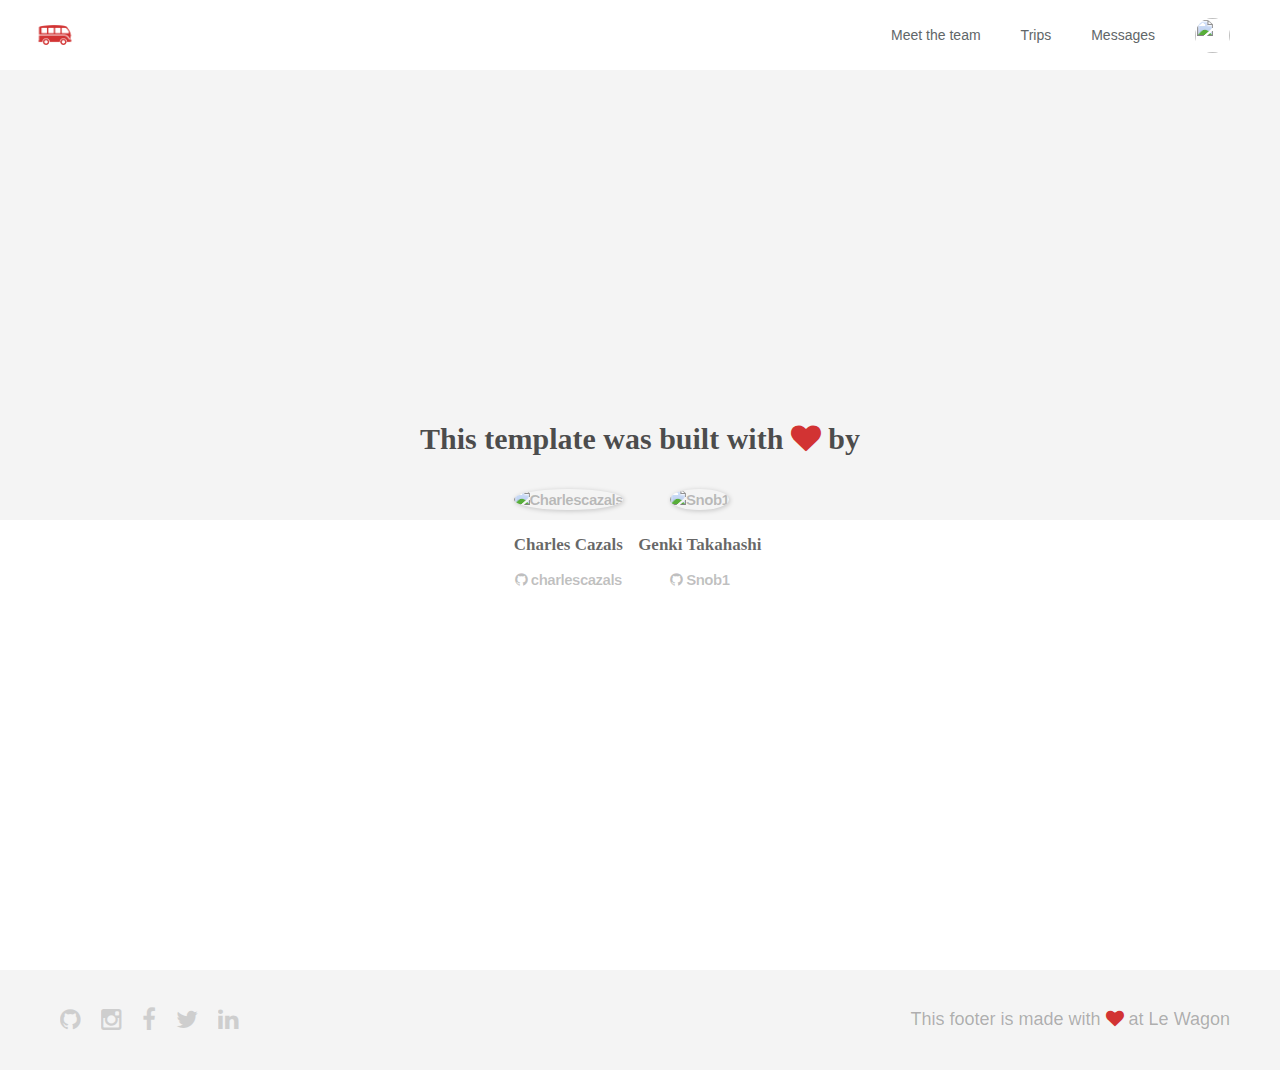
==== commit dbc217e5: "Automated commit at 2017-07-31 14:56:53 UTC by middleman-deploy 2.0.0-alpha" ====
--- a/about.html
+++ b/about.html
@@ -7,7 +7,7 @@
           content="width=device-width, initial-scale=1, shrink-to-fit=no">
     <!-- Use the title from a page's frontmatter if it has one -->
     <title>Le Wagon - Middleman - About</title>
-    <link href="stylesheets/application-c6fe02b5.css" rel="stylesheet" />
+    <link href="stylesheets/application-44aed987.css" rel="stylesheet" />
     <script src="javascripts/application-93de88c9.js"></script>
     <link href="images/favicon-f15af148.png" rel="icon" type="image/png" />
   </head>
--- a/stylesheets/application-44aed987.css
+++ b/stylesheets/application-44aed987.css
@@ -0,0 +1,8 @@
+@import url("https://fonts.googleapis.com/css?family=IM+Fell+Great+Primer:400,400i");/*!
+ * Bootstrap v3.3.7 (http://getbootstrap.com)
+ * Copyright 2011-2016 Twitter, Inc.
+ * Licensed under MIT (https://github.com/twbs/bootstrap/blob/master/LICENSE)
+ *//*! normalize.css v3.0.3 | MIT License | github.com/necolas/normalize.css */html{font-family:sans-serif;-ms-text-size-adjust:100%;-webkit-text-size-adjust:100%}body{margin:0}article,aside,details,figcaption,figure,footer,header,hgroup,main,menu,nav,section,summary{display:block}audio,canvas,progress,video{display:inline-block;vertical-align:baseline}audio:not([controls]){display:none;height:0}[hidden],template{display:none}a{background-color:transparent}a:active,a:hover{outline:0}abbr[title]{border-bottom:1px dotted}b,strong{font-weight:bold}dfn{font-style:italic}h1{font-size:2em;margin:0.67em 0}mark{background:#ff0;color:#000}small{font-size:80%}sub,sup{font-size:75%;line-height:0;position:relative;vertical-align:baseline}sup{top:-0.5em}sub{bottom:-0.25em}img{border:0}svg:not(:root){overflow:hidden}figure{margin:1em 40px}hr{-webkit-box-sizing:content-box;box-sizing:content-box;height:0}pre{overflow:auto}code,kbd,pre,samp{font-family:monospace, monospace;font-size:1em}button,input,optgroup,select,textarea{color:inherit;font:inherit;margin:0}button{overflow:visible}button,select{text-transform:none}button,html input[type="button"],input[type="reset"],input[type="submit"]{-webkit-appearance:button;cursor:pointer}button[disabled],html input[disabled]{cursor:default}button::-moz-focus-inner,input::-moz-focus-inner{border:0;padding:0}input{line-height:normal}input[type="checkbox"],input[type="radio"]{-webkit-box-sizing:border-box;box-sizing:border-box;padding:0}input[type="number"]::-webkit-inner-spin-button,input[type="number"]::-webkit-outer-spin-button{height:auto}input[type="search"]{-webkit-appearance:textfield;-webkit-box-sizing:content-box;box-sizing:content-box}input[type="search"]::-webkit-search-cancel-button,input[type="search"]::-webkit-search-decoration{-webkit-appearance:none}fieldset{border:1px solid #c0c0c0;margin:0 2px;padding:0.35em 0.625em 0.75em}legend{border:0;padding:0}textarea{overflow:auto}optgroup{font-weight:bold}table{border-collapse:collapse;border-spacing:0}td,th{padding:0}/*! Source: https://github.com/h5bp/html5-boilerplate/blob/master/src/css/main.css */@media print{*,*:before,*:after{background:transparent !important;color:#000 !important;-webkit-box-shadow:none !important;box-shadow:none !important;text-shadow:none !important}a,a:visited{text-decoration:underline}a[href]:after{content:" (" attr(href) ")"}abbr[title]:after{content:" (" attr(title) ")"}a[href^="#"]:after,a[href^="javascript:"]:after{content:""}pre,blockquote{border:1px solid #999;page-break-inside:avoid}thead{display:table-header-group}tr,img{page-break-inside:avoid}img{max-width:100% !important}p,h2,h3{orphans:3;widows:3}h2,h3{page-break-after:avoid}.navbar{display:none}.btn>.caret,.dropup>.btn>.caret{border-top-color:#000 !important}.label{border:1px solid #000}.table{border-collapse:collapse !important}.table td,.table th{background-color:#fff !important}.table-bordered th,.table-bordered td{border:1px solid #ddd !important}}@font-face{font-family:'Glyphicons Halflings';src:url("../assets/bootstrap/glyphicons-halflings-regular-86b6f62b.eot");src:url("../assets/bootstrap/glyphicons-halflings-regular-86b6f62b.eot?#iefix") format("embedded-opentype"),url("../assets/bootstrap/glyphicons-halflings-regular-ca35b697.woff2") format("woff2"),url("../assets/bootstrap/glyphicons-halflings-regular-278e49a8.woff") format("woff"),url("../assets/bootstrap/glyphicons-halflings-regular-44bc1850.ttf") format("truetype"),url("../assets/bootstrap/glyphicons-halflings-regular-de51a849.svg#glyphicons_halflingsregular") format("svg")}.glyphicon{position:relative;top:1px;display:inline-block;font-family:'Glyphicons Halflings';font-style:normal;font-weight:normal;line-height:1;-webkit-font-smoothing:antialiased;-moz-osx-font-smoothing:grayscale}.glyphicon-asterisk:before{content:"\002a"}.glyphicon-plus:before{content:"\002b"}.glyphicon-euro:before,.glyphicon-eur:before{content:"\20ac"}.glyphicon-minus:before{content:"\2212"}.glyphicon-cloud:before{content:"\2601"}.glyphicon-envelope:before{content:"\2709"}.glyphicon-pencil:before{content:"\270f"}.glyphicon-glass:before{content:"\e001"}.glyphicon-music:before{content:"\e002"}.glyphicon-search:before{content:"\e003"}.glyphicon-heart:before{content:"\e005"}.glyphicon-star:before{content:"\e006"}.glyphicon-star-empty:before{content:"\e007"}.glyphicon-user:before{content:"\e008"}.glyphicon-film:before{content:"\e009"}.glyphicon-th-large:before{content:"\e010"}.glyphicon-th:before{content:"\e011"}.glyphicon-th-list:before{content:"\e012"}.glyphicon-ok:before{content:"\e013"}.glyphicon-remove:before{content:"\e014"}.glyphicon-zoom-in:before{content:"\e015"}.glyphicon-zoom-out:before{content:"\e016"}.glyphicon-off:before{content:"\e017"}.glyphicon-signal:before{content:"\e018"}.glyphicon-cog:before{content:"\e019"}.glyphicon-trash:before{content:"\e020"}.glyphicon-home:before{content:"\e021"}.glyphicon-file:before{content:"\e022"}.glyphicon-time:before{content:"\e023"}.glyphicon-road:before{content:"\e024"}.glyphicon-download-alt:before{content:"\e025"}.glyphicon-download:before{content:"\e026"}.glyphicon-upload:before{content:"\e027"}.glyphicon-inbox:before{content:"\e028"}.glyphicon-play-circle:before{content:"\e029"}.glyphicon-repeat:before{content:"\e030"}.glyphicon-refresh:before{content:"\e031"}.glyphicon-list-alt:before{content:"\e032"}.glyphicon-lock:before{content:"\e033"}.glyphicon-flag:before{content:"\e034"}.glyphicon-headphones:before{content:"\e035"}.glyphicon-volume-off:before{content:"\e036"}.glyphicon-volume-down:before{content:"\e037"}.glyphicon-volume-up:before{content:"\e038"}.glyphicon-qrcode:before{content:"\e039"}.glyphicon-barcode:before{content:"\e040"}.glyphicon-tag:before{content:"\e041"}.glyphicon-tags:before{content:"\e042"}.glyphicon-book:before{content:"\e043"}.glyphicon-bookmark:before{content:"\e044"}.glyphicon-print:before{content:"\e045"}.glyphicon-camera:before{content:"\e046"}.glyphicon-font:before{content:"\e047"}.glyphicon-bold:before{content:"\e048"}.glyphicon-italic:before{content:"\e049"}.glyphicon-text-height:before{content:"\e050"}.glyphicon-text-width:before{content:"\e051"}.glyphicon-align-left:before{content:"\e052"}.glyphicon-align-center:before{content:"\e053"}.glyphicon-align-right:before{content:"\e054"}.glyphicon-align-justify:before{content:"\e055"}.glyphicon-list:before{content:"\e056"}.glyphicon-indent-left:before{content:"\e057"}.glyphicon-indent-right:before{content:"\e058"}.glyphicon-facetime-video:before{content:"\e059"}.glyphicon-picture:before{content:"\e060"}.glyphicon-map-marker:before{content:"\e062"}.glyphicon-adjust:before{content:"\e063"}.glyphicon-tint:before{content:"\e064"}.glyphicon-edit:before{content:"\e065"}.glyphicon-share:before{content:"\e066"}.glyphicon-check:before{content:"\e067"}.glyphicon-move:before{content:"\e068"}.glyphicon-step-backward:before{content:"\e069"}.glyphicon-fast-backward:before{content:"\e070"}.glyphicon-backward:before{content:"\e071"}.glyphicon-play:before{content:"\e072"}.glyphicon-pause:before{content:"\e073"}.glyphicon-stop:before{content:"\e074"}.glyphicon-forward:before{content:"\e075"}.glyphicon-fast-forward:before{content:"\e076"}.glyphicon-step-forward:before{content:"\e077"}.glyphicon-eject:before{content:"\e078"}.glyphicon-chevron-left:before{content:"\e079"}.glyphicon-chevron-right:before{content:"\e080"}.glyphicon-plus-sign:before{content:"\e081"}.glyphicon-minus-sign:before{content:"\e082"}.glyphicon-remove-sign:before{content:"\e083"}.glyphicon-ok-sign:before{content:"\e084"}.glyphicon-question-sign:before{content:"\e085"}.glyphicon-info-sign:before{content:"\e086"}.glyphicon-screenshot:before{content:"\e087"}.glyphicon-remove-circle:before{content:"\e088"}.glyphicon-ok-circle:before{content:"\e089"}.glyphicon-ban-circle:before{content:"\e090"}.glyphicon-arrow-left:before{content:"\e091"}.glyphicon-arrow-right:before{content:"\e092"}.glyphicon-arrow-up:before{content:"\e093"}.glyphicon-arrow-down:before{content:"\e094"}.glyphicon-share-alt:before{content:"\e095"}.glyphicon-resize-full:before{content:"\e096"}.glyphicon-resize-small:before{content:"\e097"}.glyphicon-exclamation-sign:before{content:"\e101"}.glyphicon-gift:before{content:"\e102"}.glyphicon-leaf:before{content:"\e103"}.glyphicon-fire:before{content:"\e104"}.glyphicon-eye-open:before{content:"\e105"}.glyphicon-eye-close:before{content:"\e106"}.glyphicon-warning-sign:before{content:"\e107"}.glyphicon-plane:before{content:"\e108"}.glyphicon-calendar:before{content:"\e109"}.glyphicon-random:before{content:"\e110"}.glyphicon-comment:before{content:"\e111"}.glyphicon-magnet:before{content:"\e112"}.glyphicon-chevron-up:before{content:"\e113"}.glyphicon-chevron-down:before{content:"\e114"}.glyphicon-retweet:before{content:"\e115"}.glyphicon-shopping-cart:before{content:"\e116"}.glyphicon-folder-close:before{content:"\e117"}.glyphicon-folder-open:before{content:"\e118"}.glyphicon-resize-vertical:before{content:"\e119"}.glyphicon-resize-horizontal:before{content:"\e120"}.glyphicon-hdd:before{content:"\e121"}.glyphicon-bullhorn:before{content:"\e122"}.glyphicon-bell:before{content:"\e123"}.glyphicon-certificate:before{content:"\e124"}.glyphicon-thumbs-up:before{content:"\e125"}.glyphicon-thumbs-down:before{content:"\e126"}.glyphicon-hand-right:before{content:"\e127"}.glyphicon-hand-left:before{content:"\e128"}.glyphicon-hand-up:before{content:"\e129"}.glyphicon-hand-down:before{content:"\e130"}.glyphicon-circle-arrow-right:before{content:"\e131"}.glyphicon-circle-arrow-left:before{content:"\e132"}.glyphicon-circle-arrow-up:before{content:"\e133"}.glyphicon-circle-arrow-down:before{content:"\e134"}.glyphicon-globe:before{content:"\e135"}.glyphicon-wrench:before{content:"\e136"}.glyphicon-tasks:before{content:"\e137"}.glyphicon-filter:before{content:"\e138"}.glyphicon-briefcase:before{content:"\e139"}.glyphicon-fullscreen:before{content:"\e140"}.glyphicon-dashboard:before{content:"\e141"}.glyphicon-paperclip:before{content:"\e142"}.glyphicon-heart-empty:before{content:"\e143"}.glyphicon-link:before{content:"\e144"}.glyphicon-phone:before{content:"\e145"}.glyphicon-pushpin:before{content:"\e146"}.glyphicon-usd:before{content:"\e148"}.glyphicon-gbp:before{content:"\e149"}.glyphicon-sort:before{content:"\e150"}.glyphicon-sort-by-alphabet:before{content:"\e151"}.glyphicon-sort-by-alphabet-alt:before{content:"\e152"}.glyphicon-sort-by-order:before{content:"\e153"}.glyphicon-sort-by-order-alt:before{content:"\e154"}.glyphicon-sort-by-attributes:before{content:"\e155"}.glyphicon-sort-by-attributes-alt:before{content:"\e156"}.glyphicon-unchecked:before{content:"\e157"}.glyphicon-expand:before{content:"\e158"}.glyphicon-collapse-down:before{content:"\e159"}.glyphicon-collapse-up:before{content:"\e160"}.glyphicon-log-in:before{content:"\e161"}.glyphicon-flash:before{content:"\e162"}.glyphicon-log-out:before{content:"\e163"}.glyphicon-new-window:before{content:"\e164"}.glyphicon-record:before{content:"\e165"}.glyphicon-save:before{content:"\e166"}.glyphicon-open:before{content:"\e167"}.glyphicon-saved:before{content:"\e168"}.glyphicon-import:before{content:"\e169"}.glyphicon-export:before{content:"\e170"}.glyphicon-send:before{content:"\e171"}.glyphicon-floppy-disk:before{content:"\e172"}.glyphicon-floppy-saved:before{content:"\e173"}.glyphicon-floppy-remove:before{content:"\e174"}.glyphicon-floppy-save:before{content:"\e175"}.glyphicon-floppy-open:before{content:"\e176"}.glyphicon-credit-card:before{content:"\e177"}.glyphicon-transfer:before{content:"\e178"}.glyphicon-cutlery:before{content:"\e179"}.glyphicon-header:before{content:"\e180"}.glyphicon-compressed:before{content:"\e181"}.glyphicon-earphone:before{content:"\e182"}.glyphicon-phone-alt:before{content:"\e183"}.glyphicon-tower:before{content:"\e184"}.glyphicon-stats:before{content:"\e185"}.glyphicon-sd-video:before{content:"\e186"}.glyphicon-hd-video:before{content:"\e187"}.glyphicon-subtitles:before{content:"\e188"}.glyphicon-sound-stereo:before{content:"\e189"}.glyphicon-sound-dolby:before{content:"\e190"}.glyphicon-sound-5-1:before{content:"\e191"}.glyphicon-sound-6-1:before{content:"\e192"}.glyphicon-sound-7-1:before{content:"\e193"}.glyphicon-copyright-mark:before{content:"\e194"}.glyphicon-registration-mark:before{content:"\e195"}.glyphicon-cloud-download:before{content:"\e197"}.glyphicon-cloud-upload:before{content:"\e198"}.glyphicon-tree-conifer:before{content:"\e199"}.glyphicon-tree-deciduous:before{content:"\e200"}.glyphicon-cd:before{content:"\e201"}.glyphicon-save-file:before{content:"\e202"}.glyphicon-open-file:before{content:"\e203"}.glyphicon-level-up:before{content:"\e204"}.glyphicon-copy:before{content:"\e205"}.glyphicon-paste:before{content:"\e206"}.glyphicon-alert:before{content:"\e209"}.glyphicon-equalizer:before{content:"\e210"}.glyphicon-king:before{content:"\e211"}.glyphicon-queen:before{content:"\e212"}.glyphicon-pawn:before{content:"\e213"}.glyphicon-bishop:before{content:"\e214"}.glyphicon-knight:before{content:"\e215"}.glyphicon-baby-formula:before{content:"\e216"}.glyphicon-tent:before{content:"\26fa"}.glyphicon-blackboard:before{content:"\e218"}.glyphicon-bed:before{content:"\e219"}.glyphicon-apple:before{content:"\f8ff"}.glyphicon-erase:before{content:"\e221"}.glyphicon-hourglass:before{content:"\231b"}.glyphicon-lamp:before{content:"\e223"}.glyphicon-duplicate:before{content:"\e224"}.glyphicon-piggy-bank:before{content:"\e225"}.glyphicon-scissors:before{content:"\e226"}.glyphicon-bitcoin:before{content:"\e227"}.glyphicon-btc:before{content:"\e227"}.glyphicon-xbt:before{content:"\e227"}.glyphicon-yen:before{content:"\00a5"}.glyphicon-jpy:before{content:"\00a5"}.glyphicon-ruble:before{content:"\20bd"}.glyphicon-rub:before{content:"\20bd"}.glyphicon-scale:before{content:"\e230"}.glyphicon-ice-lolly:before{content:"\e231"}.glyphicon-ice-lolly-tasted:before{content:"\e232"}.glyphicon-education:before{content:"\e233"}.glyphicon-option-horizontal:before{content:"\e234"}.glyphicon-option-vertical:before{content:"\e235"}.glyphicon-menu-hamburger:before{content:"\e236"}.glyphicon-modal-window:before{content:"\e237"}.glyphicon-oil:before{content:"\e238"}.glyphicon-grain:before{content:"\e239"}.glyphicon-sunglasses:before{content:"\e240"}.glyphicon-text-size:before{content:"\e241"}.glyphicon-text-color:before{content:"\e242"}.glyphicon-text-background:before{content:"\e243"}.glyphicon-object-align-top:before{content:"\e244"}.glyphicon-object-align-bottom:before{content:"\e245"}.glyphicon-object-align-horizontal:before{content:"\e246"}.glyphicon-object-align-left:before{content:"\e247"}.glyphicon-object-align-vertical:before{content:"\e248"}.glyphicon-object-align-right:before{content:"\e249"}.glyphicon-triangle-right:before{content:"\e250"}.glyphicon-triangle-left:before{content:"\e251"}.glyphicon-triangle-bottom:before{content:"\e252"}.glyphicon-triangle-top:before{content:"\e253"}.glyphicon-console:before{content:"\e254"}.glyphicon-superscript:before{content:"\e255"}.glyphicon-subscript:before{content:"\e256"}.glyphicon-menu-left:before{content:"\e257"}.glyphicon-menu-right:before{content:"\e258"}.glyphicon-menu-down:before{content:"\e259"}.glyphicon-menu-up:before{content:"\e260"}*{-webkit-box-sizing:border-box;box-sizing:border-box}*:before,*:after{-webkit-box-sizing:border-box;box-sizing:border-box}html{font-size:10px;-webkit-tap-highlight-color:transparent}body{font-family:"Open Sans", "Helvetica", "sans-serif";font-size:18px;line-height:1.42857143;color:#333333;background-color:#F4F4F4}input,button,select,textarea{font-family:inherit;font-size:inherit;line-height:inherit}a{color:#59D4FC;text-decoration:none}a:hover,a:focus{color:#0ec1fb;text-decoration:underline}a:focus{outline:5px auto -webkit-focus-ring-color;outline-offset:-2px}figure{margin:0}img{vertical-align:middle}.img-responsive{display:block;max-width:100%;height:auto}.img-rounded{border-radius:2px}.img-thumbnail{padding:4px;line-height:1.42857143;background-color:#F4F4F4;border:1px solid #ddd;border-radius:2px;-webkit-transition:all 0.2s ease-in-out;transition:all 0.2s ease-in-out;display:inline-block;max-width:100%;height:auto}.img-circle{border-radius:50%}hr{margin-top:25px;margin-bottom:25px;border:0;border-top:1px solid #eeeeee}.sr-only{position:absolute;width:1px;height:1px;margin:-1px;padding:0;overflow:hidden;clip:rect(0, 0, 0, 0);border:0}.sr-only-focusable:active,.sr-only-focusable:focus{position:static;width:auto;height:auto;margin:0;overflow:visible;clip:auto}[role="button"]{cursor:pointer}h1,h2,h3,h4,h5,h6,.h1,.h2,.h3,.h4,.h5,.h6{font-family:"IM Fell Great Primer", serif;font-weight:500;line-height:1.1;color:inherit}h1 small,h1 .small,h2 small,h2 .small,h3 small,h3 .small,h4 small,h4 .small,h5 small,h5 .small,h6 small,h6 .small,.h1 small,.h1 .small,.h2 small,.h2 .small,.h3 small,.h3 .small,.h4 small,.h4 .small,.h5 small,.h5 .small,.h6 small,.h6 .small{font-weight:normal;line-height:1;color:#777777}h1,.h1,h2,.h2,h3,.h3{margin-top:25px;margin-bottom:12.5px}h1 small,h1 .small,.h1 small,.h1 .small,h2 small,h2 .small,.h2 small,.h2 .small,h3 small,h3 .small,.h3 small,.h3 .small{font-size:65%}h4,.h4,h5,.h5,h6,.h6{margin-top:12.5px;margin-bottom:12.5px}h4 small,h4 .small,.h4 small,.h4 .small,h5 small,h5 .small,.h5 small,.h5 .small,h6 small,h6 .small,.h6 small,.h6 .small{font-size:75%}h1,.h1{font-size:46px}h2,.h2{font-size:38px}h3,.h3{font-size:31px}h4,.h4{font-size:23px}h5,.h5{font-size:18px}h6,.h6{font-size:16px}p{margin:0 0 12.5px}.lead{margin-bottom:25px;font-size:20px;font-weight:300;line-height:1.4}@media (min-width: 768px){.lead{font-size:27px}}small,.small{font-size:88%}mark,.mark{background-color:#fcf8e3;padding:.2em}.text-left{text-align:left}.text-right{text-align:right}.text-center{text-align:center}.text-justify{text-align:justify}.text-nowrap{white-space:nowrap}.text-lowercase{text-transform:lowercase}.text-uppercase,.initialism{text-transform:uppercase}.text-capitalize{text-transform:capitalize}.text-muted{color:#777777}.text-primary{color:#59D4FC}a.text-primary:hover,a.text-primary:focus{color:#27c7fb}.text-success{color:#3c763d}a.text-success:hover,a.text-success:focus{color:#2b542c}.text-info{color:#31708f}a.text-info:hover,a.text-info:focus{color:#245269}.text-warning{color:#8a6d3b}a.text-warning:hover,a.text-warning:focus{color:#66512c}.text-danger{color:#a94442}a.text-danger:hover,a.text-danger:focus{color:#843534}.bg-primary{color:#fff}.bg-primary{background-color:#59D4FC}a.bg-primary:hover,a.bg-primary:focus{background-color:#27c7fb}.bg-success{background-color:#dff0d8}a.bg-success:hover,a.bg-success:focus{background-color:#c1e2b3}.bg-info{background-color:#d9edf7}a.bg-info:hover,a.bg-info:focus{background-color:#afd9ee}.bg-warning{background-color:#fcf8e3}a.bg-warning:hover,a.bg-warning:focus{background-color:#f7ecb5}.bg-danger{background-color:#f2dede}a.bg-danger:hover,a.bg-danger:focus{background-color:#e4b9b9}.page-header{padding-bottom:11.5px;margin:50px 0 25px;border-bottom:1px solid #eeeeee}ul,ol{margin-top:0;margin-bottom:12.5px}ul ul,ul ol,ol ul,ol ol{margin-bottom:0}.list-unstyled{padding-left:0;list-style:none}.list-inline{padding-left:0;list-style:none;margin-left:-5px}.list-inline>li{display:inline-block;padding-left:5px;padding-right:5px}dl{margin-top:0;margin-bottom:25px}dt,dd{line-height:1.42857143}dt{font-weight:bold}dd{margin-left:0}.dl-horizontal dd:before,.dl-horizontal dd:after{content:" ";display:table}.dl-horizontal dd:after{clear:both}@media (min-width: 768px){.dl-horizontal dt{float:left;width:160px;clear:left;text-align:right;overflow:hidden;text-overflow:ellipsis;white-space:nowrap}.dl-horizontal dd{margin-left:180px}}abbr[title],abbr[data-original-title]{cursor:help;border-bottom:1px dotted #777777}.initialism{font-size:90%}blockquote{padding:12.5px 25px;margin:0 0 25px;font-size:22.5px;border-left:5px solid #eeeeee}blockquote p:last-child,blockquote ul:last-child,blockquote ol:last-child{margin-bottom:0}blockquote footer,blockquote small,blockquote .small{display:block;font-size:80%;line-height:1.42857143;color:#777777}blockquote footer:before,blockquote small:before,blockquote .small:before{content:'\2014 \00A0'}.blockquote-reverse,blockquote.pull-right{padding-right:15px;padding-left:0;border-right:5px solid #eeeeee;border-left:0;text-align:right}.blockquote-reverse footer:before,.blockquote-reverse small:before,.blockquote-reverse .small:before,blockquote.pull-right footer:before,blockquote.pull-right small:before,blockquote.pull-right .small:before{content:''}.blockquote-reverse footer:after,.blockquote-reverse small:after,.blockquote-reverse .small:after,blockquote.pull-right footer:after,blockquote.pull-right small:after,blockquote.pull-right .small:after{content:'\00A0 \2014'}address{margin-bottom:25px;font-style:normal;line-height:1.42857143}code,kbd,pre,samp{font-family:Menlo, Monaco, Consolas, "Courier New", monospace}code{padding:2px 4px;font-size:90%;color:#c7254e;background-color:#f9f2f4;border-radius:2px}kbd{padding:2px 4px;font-size:90%;color:#fff;background-color:#333;border-radius:2px;-webkit-box-shadow:inset 0 -1px 0 rgba(0,0,0,0.25);box-shadow:inset 0 -1px 0 rgba(0,0,0,0.25)}kbd kbd{padding:0;font-size:100%;font-weight:bold;-webkit-box-shadow:none;box-shadow:none}pre{display:block;padding:12px;margin:0 0 12.5px;font-size:17px;line-height:1.42857143;word-break:break-all;word-wrap:break-word;color:#333333;background-color:#f5f5f5;border:1px solid #ccc;border-radius:2px}pre code{padding:0;font-size:inherit;color:inherit;white-space:pre-wrap;background-color:transparent;border-radius:0}.pre-scrollable{max-height:340px;overflow-y:scroll}.container{margin-right:auto;margin-left:auto;padding-left:15px;padding-right:15px}.container:before,.container:after{content:" ";display:table}.container:after{clear:both}@media (min-width: 768px){.container{width:750px}}@media (min-width: 992px){.container{width:970px}}@media (min-width: 1200px){.container{width:1170px}}.container-fluid{margin-right:auto;margin-left:auto;padding-left:15px;padding-right:15px}.container-fluid:before,.container-fluid:after{content:" ";display:table}.container-fluid:after{clear:both}.row{margin-left:-15px;margin-right:-15px}.row:before,.row:after{content:" ";display:table}.row:after{clear:both}.col-xs-1,.col-sm-1,.col-md-1,.col-lg-1,.col-xs-2,.col-sm-2,.col-md-2,.col-lg-2,.col-xs-3,.col-sm-3,.col-md-3,.col-lg-3,.col-xs-4,.col-sm-4,.col-md-4,.col-lg-4,.col-xs-5,.col-sm-5,.col-md-5,.col-lg-5,.col-xs-6,.col-sm-6,.col-md-6,.col-lg-6,.col-xs-7,.col-sm-7,.col-md-7,.col-lg-7,.col-xs-8,.col-sm-8,.col-md-8,.col-lg-8,.col-xs-9,.col-sm-9,.col-md-9,.col-lg-9,.col-xs-10,.col-sm-10,.col-md-10,.col-lg-10,.col-xs-11,.col-sm-11,.col-md-11,.col-lg-11,.col-xs-12,.col-sm-12,.col-md-12,.col-lg-12{position:relative;min-height:1px;padding-left:15px;padding-right:15px}.col-xs-1,.col-xs-2,.col-xs-3,.col-xs-4,.col-xs-5,.col-xs-6,.col-xs-7,.col-xs-8,.col-xs-9,.col-xs-10,.col-xs-11,.col-xs-12{float:left}.col-xs-1{width:8.33333333%}.col-xs-2{width:16.66666667%}.col-xs-3{width:25%}.col-xs-4{width:33.33333333%}.col-xs-5{width:41.66666667%}.col-xs-6{width:50%}.col-xs-7{width:58.33333333%}.col-xs-8{width:66.66666667%}.col-xs-9{width:75%}.col-xs-10{width:83.33333333%}.col-xs-11{width:91.66666667%}.col-xs-12{width:100%}.col-xs-pull-0{right:auto}.col-xs-pull-1{right:8.33333333%}.col-xs-pull-2{right:16.66666667%}.col-xs-pull-3{right:25%}.col-xs-pull-4{right:33.33333333%}.col-xs-pull-5{right:41.66666667%}.col-xs-pull-6{right:50%}.col-xs-pull-7{right:58.33333333%}.col-xs-pull-8{right:66.66666667%}.col-xs-pull-9{right:75%}.col-xs-pull-10{right:83.33333333%}.col-xs-pull-11{right:91.66666667%}.col-xs-pull-12{right:100%}.col-xs-push-0{left:auto}.col-xs-push-1{left:8.33333333%}.col-xs-push-2{left:16.66666667%}.col-xs-push-3{left:25%}.col-xs-push-4{left:33.33333333%}.col-xs-push-5{left:41.66666667%}.col-xs-push-6{left:50%}.col-xs-push-7{left:58.33333333%}.col-xs-push-8{left:66.66666667%}.col-xs-push-9{left:75%}.col-xs-push-10{left:83.33333333%}.col-xs-push-11{left:91.66666667%}.col-xs-push-12{left:100%}.col-xs-offset-0{margin-left:0%}.col-xs-offset-1{margin-left:8.33333333%}.col-xs-offset-2{margin-left:16.66666667%}.col-xs-offset-3{margin-left:25%}.col-xs-offset-4{margin-left:33.33333333%}.col-xs-offset-5{margin-left:41.66666667%}.col-xs-offset-6{margin-left:50%}.col-xs-offset-7{margin-left:58.33333333%}.col-xs-offset-8{margin-left:66.66666667%}.col-xs-offset-9{margin-left:75%}.col-xs-offset-10{margin-left:83.33333333%}.col-xs-offset-11{margin-left:91.66666667%}.col-xs-offset-12{margin-left:100%}@media (min-width: 768px){.col-sm-1,.col-sm-2,.col-sm-3,.col-sm-4,.col-sm-5,.col-sm-6,.col-sm-7,.col-sm-8,.col-sm-9,.col-sm-10,.col-sm-11,.col-sm-12{float:left}.col-sm-1{width:8.33333333%}.col-sm-2{width:16.66666667%}.col-sm-3{width:25%}.col-sm-4{width:33.33333333%}.col-sm-5{width:41.66666667%}.col-sm-6{width:50%}.col-sm-7{width:58.33333333%}.col-sm-8{width:66.66666667%}.col-sm-9{width:75%}.col-sm-10{width:83.33333333%}.col-sm-11{width:91.66666667%}.col-sm-12{width:100%}.col-sm-pull-0{right:auto}.col-sm-pull-1{right:8.33333333%}.col-sm-pull-2{right:16.66666667%}.col-sm-pull-3{right:25%}.col-sm-pull-4{right:33.33333333%}.col-sm-pull-5{right:41.66666667%}.col-sm-pull-6{right:50%}.col-sm-pull-7{right:58.33333333%}.col-sm-pull-8{right:66.66666667%}.col-sm-pull-9{right:75%}.col-sm-pull-10{right:83.33333333%}.col-sm-pull-11{right:91.66666667%}.col-sm-pull-12{right:100%}.col-sm-push-0{left:auto}.col-sm-push-1{left:8.33333333%}.col-sm-push-2{left:16.66666667%}.col-sm-push-3{left:25%}.col-sm-push-4{left:33.33333333%}.col-sm-push-5{left:41.66666667%}.col-sm-push-6{left:50%}.col-sm-push-7{left:58.33333333%}.col-sm-push-8{left:66.66666667%}.col-sm-push-9{left:75%}.col-sm-push-10{left:83.33333333%}.col-sm-push-11{left:91.66666667%}.col-sm-push-12{left:100%}.col-sm-offset-0{margin-left:0%}.col-sm-offset-1{margin-left:8.33333333%}.col-sm-offset-2{margin-left:16.66666667%}.col-sm-offset-3{margin-left:25%}.col-sm-offset-4{margin-left:33.33333333%}.col-sm-offset-5{margin-left:41.66666667%}.col-sm-offset-6{margin-left:50%}.col-sm-offset-7{margin-left:58.33333333%}.col-sm-offset-8{margin-left:66.66666667%}.col-sm-offset-9{margin-left:75%}.col-sm-offset-10{margin-left:83.33333333%}.col-sm-offset-11{margin-left:91.66666667%}.col-sm-offset-12{margin-left:100%}}@media (min-width: 992px){.col-md-1,.col-md-2,.col-md-3,.col-md-4,.col-md-5,.col-md-6,.col-md-7,.col-md-8,.col-md-9,.col-md-10,.col-md-11,.col-md-12{float:left}.col-md-1{width:8.33333333%}.col-md-2{width:16.66666667%}.col-md-3{width:25%}.col-md-4{width:33.33333333%}.col-md-5{width:41.66666667%}.col-md-6{width:50%}.col-md-7{width:58.33333333%}.col-md-8{width:66.66666667%}.col-md-9{width:75%}.col-md-10{width:83.33333333%}.col-md-11{width:91.66666667%}.col-md-12{width:100%}.col-md-pull-0{right:auto}.col-md-pull-1{right:8.33333333%}.col-md-pull-2{right:16.66666667%}.col-md-pull-3{right:25%}.col-md-pull-4{right:33.33333333%}.col-md-pull-5{right:41.66666667%}.col-md-pull-6{right:50%}.col-md-pull-7{right:58.33333333%}.col-md-pull-8{right:66.66666667%}.col-md-pull-9{right:75%}.col-md-pull-10{right:83.33333333%}.col-md-pull-11{right:91.66666667%}.col-md-pull-12{right:100%}.col-md-push-0{left:auto}.col-md-push-1{left:8.33333333%}.col-md-push-2{left:16.66666667%}.col-md-push-3{left:25%}.col-md-push-4{left:33.33333333%}.col-md-push-5{left:41.66666667%}.col-md-push-6{left:50%}.col-md-push-7{left:58.33333333%}.col-md-push-8{left:66.66666667%}.col-md-push-9{left:75%}.col-md-push-10{left:83.33333333%}.col-md-push-11{left:91.66666667%}.col-md-push-12{left:100%}.col-md-offset-0{margin-left:0%}.col-md-offset-1{margin-left:8.33333333%}.col-md-offset-2{margin-left:16.66666667%}.col-md-offset-3{margin-left:25%}.col-md-offset-4{margin-left:33.33333333%}.col-md-offset-5{margin-left:41.66666667%}.col-md-offset-6{margin-left:50%}.col-md-offset-7{margin-left:58.33333333%}.col-md-offset-8{margin-left:66.66666667%}.col-md-offset-9{margin-left:75%}.col-md-offset-10{margin-left:83.33333333%}.col-md-offset-11{margin-left:91.66666667%}.col-md-offset-12{margin-left:100%}}@media (min-width: 1200px){.col-lg-1,.col-lg-2,.col-lg-3,.col-lg-4,.col-lg-5,.col-lg-6,.col-lg-7,.col-lg-8,.col-lg-9,.col-lg-10,.col-lg-11,.col-lg-12{float:left}.col-lg-1{width:8.33333333%}.col-lg-2{width:16.66666667%}.col-lg-3{width:25%}.col-lg-4{width:33.33333333%}.col-lg-5{width:41.66666667%}.col-lg-6{width:50%}.col-lg-7{width:58.33333333%}.col-lg-8{width:66.66666667%}.col-lg-9{width:75%}.col-lg-10{width:83.33333333%}.col-lg-11{width:91.66666667%}.col-lg-12{width:100%}.col-lg-pull-0{right:auto}.col-lg-pull-1{right:8.33333333%}.col-lg-pull-2{right:16.66666667%}.col-lg-pull-3{right:25%}.col-lg-pull-4{right:33.33333333%}.col-lg-pull-5{right:41.66666667%}.col-lg-pull-6{right:50%}.col-lg-pull-7{right:58.33333333%}.col-lg-pull-8{right:66.66666667%}.col-lg-pull-9{right:75%}.col-lg-pull-10{right:83.33333333%}.col-lg-pull-11{right:91.66666667%}.col-lg-pull-12{right:100%}.col-lg-push-0{left:auto}.col-lg-push-1{left:8.33333333%}.col-lg-push-2{left:16.66666667%}.col-lg-push-3{left:25%}.col-lg-push-4{left:33.33333333%}.col-lg-push-5{left:41.66666667%}.col-lg-push-6{left:50%}.col-lg-push-7{left:58.33333333%}.col-lg-push-8{left:66.66666667%}.col-lg-push-9{left:75%}.col-lg-push-10{left:83.33333333%}.col-lg-push-11{left:91.66666667%}.col-lg-push-12{left:100%}.col-lg-offset-0{margin-left:0%}.col-lg-offset-1{margin-left:8.33333333%}.col-lg-offset-2{margin-left:16.66666667%}.col-lg-offset-3{margin-left:25%}.col-lg-offset-4{margin-left:33.33333333%}.col-lg-offset-5{margin-left:41.66666667%}.col-lg-offset-6{margin-left:50%}.col-lg-offset-7{margin-left:58.33333333%}.col-lg-offset-8{margin-left:66.66666667%}.col-lg-offset-9{margin-left:75%}.col-lg-offset-10{margin-left:83.33333333%}.col-lg-offset-11{margin-left:91.66666667%}.col-lg-offset-12{margin-left:100%}}table{background-color:transparent}caption{padding-top:8px;padding-bottom:8px;color:#777777;text-align:left}th{text-align:left}.table{width:100%;max-width:100%;margin-bottom:25px}.table>thead>tr>th,.table>thead>tr>td,.table>tbody>tr>th,.table>tbody>tr>td,.table>tfoot>tr>th,.table>tfoot>tr>td{padding:8px;line-height:1.42857143;vertical-align:top;border-top:1px solid #ddd}.table>thead>tr>th{vertical-align:bottom;border-bottom:2px solid #ddd}.table>caption+thead>tr:first-child>th,.table>caption+thead>tr:first-child>td,.table>colgroup+thead>tr:first-child>th,.table>colgroup+thead>tr:first-child>td,.table>thead:first-child>tr:first-child>th,.table>thead:first-child>tr:first-child>td{border-top:0}.table>tbody+tbody{border-top:2px solid #ddd}.table .table{background-color:#F4F4F4}.table-condensed>thead>tr>th,.table-condensed>thead>tr>td,.table-condensed>tbody>tr>th,.table-condensed>tbody>tr>td,.table-condensed>tfoot>tr>th,.table-condensed>tfoot>tr>td{padding:5px}.table-bordered{border:1px solid #ddd}.table-bordered>thead>tr>th,.table-bordered>thead>tr>td,.table-bordered>tbody>tr>th,.table-bordered>tbody>tr>td,.table-bordered>tfoot>tr>th,.table-bordered>tfoot>tr>td{border:1px solid #ddd}.table-bordered>thead>tr>th,.table-bordered>thead>tr>td{border-bottom-width:2px}.table-striped>tbody>tr:nth-of-type(odd){background-color:#f9f9f9}.table-hover>tbody>tr:hover{background-color:#f5f5f5}table col[class*="col-"]{position:static;float:none;display:table-column}table td[class*="col-"],table th[class*="col-"]{position:static;float:none;display:table-cell}.table>thead>tr>td.active,.table>thead>tr>th.active,.table>thead>tr.active>td,.table>thead>tr.active>th,.table>tbody>tr>td.active,.table>tbody>tr>th.active,.table>tbody>tr.active>td,.table>tbody>tr.active>th,.table>tfoot>tr>td.active,.table>tfoot>tr>th.active,.table>tfoot>tr.active>td,.table>tfoot>tr.active>th{background-color:#f5f5f5}.table-hover>tbody>tr>td.active:hover,.table-hover>tbody>tr>th.active:hover,.table-hover>tbody>tr.active:hover>td,.table-hover>tbody>tr:hover>.active,.table-hover>tbody>tr.active:hover>th{background-color:#e8e8e8}.table>thead>tr>td.success,.table>thead>tr>th.success,.table>thead>tr.success>td,.table>thead>tr.success>th,.table>tbody>tr>td.success,.table>tbody>tr>th.success,.table>tbody>tr.success>td,.table>tbody>tr.success>th,.table>tfoot>tr>td.success,.table>tfoot>tr>th.success,.table>tfoot>tr.success>td,.table>tfoot>tr.success>th{background-color:#dff0d8}.table-hover>tbody>tr>td.success:hover,.table-hover>tbody>tr>th.success:hover,.table-hover>tbody>tr.success:hover>td,.table-hover>tbody>tr:hover>.success,.table-hover>tbody>tr.success:hover>th{background-color:#d0e9c6}.table>thead>tr>td.info,.table>thead>tr>th.info,.table>thead>tr.info>td,.table>thead>tr.info>th,.table>tbody>tr>td.info,.table>tbody>tr>th.info,.table>tbody>tr.info>td,.table>tbody>tr.info>th,.table>tfoot>tr>td.info,.table>tfoot>tr>th.info,.table>tfoot>tr.info>td,.table>tfoot>tr.info>th{background-color:#d9edf7}.table-hover>tbody>tr>td.info:hover,.table-hover>tbody>tr>th.info:hover,.table-hover>tbody>tr.info:hover>td,.table-hover>tbody>tr:hover>.info,.table-hover>tbody>tr.info:hover>th{background-color:#c4e3f3}.table>thead>tr>td.warning,.table>thead>tr>th.warning,.table>thead>tr.warning>td,.table>thead>tr.warning>th,.table>tbody>tr>td.warning,.table>tbody>tr>th.warning,.table>tbody>tr.warning>td,.table>tbody>tr.warning>th,.table>tfoot>tr>td.warning,.table>tfoot>tr>th.warning,.table>tfoot>tr.warning>td,.table>tfoot>tr.warning>th{background-color:#fcf8e3}.table-hover>tbody>tr>td.warning:hover,.table-hover>tbody>tr>th.warning:hover,.table-hover>tbody>tr.warning:hover>td,.table-hover>tbody>tr:hover>.warning,.table-hover>tbody>tr.warning:hover>th{background-color:#faf2cc}.table>thead>tr>td.danger,.table>thead>tr>th.danger,.table>thead>tr.danger>td,.table>thead>tr.danger>th,.table>tbody>tr>td.danger,.table>tbody>tr>th.danger,.table>tbody>tr.danger>td,.table>tbody>tr.danger>th,.table>tfoot>tr>td.danger,.table>tfoot>tr>th.danger,.table>tfoot>tr.danger>td,.table>tfoot>tr.danger>th{background-color:#f2dede}.table-hover>tbody>tr>td.danger:hover,.table-hover>tbody>tr>th.danger:hover,.table-hover>tbody>tr.danger:hover>td,.table-hover>tbody>tr:hover>.danger,.table-hover>tbody>tr.danger:hover>th{background-color:#ebcccc}.table-responsive{overflow-x:auto;min-height:0.01%}@media screen and (max-width: 767px){.table-responsive{width:100%;margin-bottom:18.75px;overflow-y:hidden;-ms-overflow-style:-ms-autohiding-scrollbar;border:1px solid #ddd}.table-responsive>.table{margin-bottom:0}.table-responsive>.table>thead>tr>th,.table-responsive>.table>thead>tr>td,.table-responsive>.table>tbody>tr>th,.table-responsive>.table>tbody>tr>td,.table-responsive>.table>tfoot>tr>th,.table-responsive>.table>tfoot>tr>td{white-space:nowrap}.table-responsive>.table-bordered{border:0}.table-responsive>.table-bordered>thead>tr>th:first-child,.table-responsive>.table-bordered>thead>tr>td:first-child,.table-responsive>.table-bordered>tbody>tr>th:first-child,.table-responsive>.table-bordered>tbody>tr>td:first-child,.table-responsive>.table-bordered>tfoot>tr>th:first-child,.table-responsive>.table-bordered>tfoot>tr>td:first-child{border-left:0}.table-responsive>.table-bordered>thead>tr>th:last-child,.table-responsive>.table-bordered>thead>tr>td:last-child,.table-responsive>.table-bordered>tbody>tr>th:last-child,.table-responsive>.table-bordered>tbody>tr>td:last-child,.table-responsive>.table-bordered>tfoot>tr>th:last-child,.table-responsive>.table-bordered>tfoot>tr>td:last-child{border-right:0}.table-responsive>.table-bordered>tbody>tr:last-child>th,.table-responsive>.table-bordered>tbody>tr:last-child>td,.table-responsive>.table-bordered>tfoot>tr:last-child>th,.table-responsive>.table-bordered>tfoot>tr:last-child>td{border-bottom:0}}fieldset{padding:0;margin:0;border:0;min-width:0}legend{display:block;width:100%;padding:0;margin-bottom:25px;font-size:27px;line-height:inherit;color:#333333;border:0;border-bottom:1px solid #e5e5e5}label{display:inline-block;max-width:100%;margin-bottom:5px;font-weight:bold}input[type="search"]{-webkit-box-sizing:border-box;box-sizing:border-box}input[type="radio"],input[type="checkbox"]{margin:4px 0 0;margin-top:1px \9;line-height:normal}input[type="file"]{display:block}input[type="range"]{display:block;width:100%}select[multiple],select[size]{height:auto}input[type="file"]:focus,input[type="radio"]:focus,input[type="checkbox"]:focus{outline:5px auto -webkit-focus-ring-color;outline-offset:-2px}output{display:block;padding-top:7px;font-size:18px;line-height:1.42857143;color:#000000}.form-control{display:block;width:100%;height:39px;padding:6px 12px;font-size:18px;line-height:1.42857143;color:#000000;background-color:#fff;background-image:none;border:1px solid #ccc;border-radius:2px;-webkit-box-shadow:inset 0 1px 1px rgba(0,0,0,0.075);box-shadow:inset 0 1px 1px rgba(0,0,0,0.075);-webkit-transition:border-color ease-in-out 0.15s, box-shadow ease-in-out 0.15s;-webkit-transition:border-color ease-in-out 0.15s, -webkit-box-shadow ease-in-out 0.15s;transition:border-color ease-in-out 0.15s, -webkit-box-shadow ease-in-out 0.15s;transition:border-color ease-in-out 0.15s, box-shadow ease-in-out 0.15s;transition:border-color ease-in-out 0.15s, box-shadow ease-in-out 0.15s, -webkit-box-shadow ease-in-out 0.15s}.form-control:focus{border-color:#66afe9;outline:0;-webkit-box-shadow:inset 0 1px 1px rgba(0,0,0,0.075),0 0 8px rgba(102,175,233,0.6);box-shadow:inset 0 1px 1px rgba(0,0,0,0.075),0 0 8px rgba(102,175,233,0.6)}.form-control::-moz-placeholder{color:#999;opacity:1}.form-control:-ms-input-placeholder{color:#999}.form-control::-webkit-input-placeholder{color:#999}.form-control::-ms-expand{border:0;background-color:transparent}.form-control[disabled],.form-control[readonly],fieldset[disabled] .form-control{background-color:#eeeeee;opacity:1}.form-control[disabled],fieldset[disabled] .form-control{cursor:not-allowed}textarea.form-control{height:auto}input[type="search"]{-webkit-appearance:none}@media screen and (-webkit-min-device-pixel-ratio: 0){input[type="date"].form-control,input[type="time"].form-control,input[type="datetime-local"].form-control,input[type="month"].form-control{line-height:39px}input[type="date"].input-sm,.input-group-sm>input[type="date"].form-control,.input-group-sm>input[type="date"].input-group-addon,.input-group-sm>.input-group-btn>input[type="date"].btn,.input-group-sm input[type="date"],input[type="time"].input-sm,.input-group-sm>input[type="time"].form-control,.input-group-sm>input[type="time"].input-group-addon,.input-group-sm>.input-group-btn>input[type="time"].btn,.input-group-sm input[type="time"],input[type="datetime-local"].input-sm,.input-group-sm>input[type="datetime-local"].form-control,.input-group-sm>input[type="datetime-local"].input-group-addon,.input-group-sm>.input-group-btn>input[type="datetime-local"].btn,.input-group-sm input[type="datetime-local"],input[type="month"].input-sm,.input-group-sm>input[type="month"].form-control,.input-group-sm>input[type="month"].input-group-addon,.input-group-sm>.input-group-btn>input[type="month"].btn,.input-group-sm input[type="month"]{line-height:36px}input[type="date"].input-lg,.input-group-lg>input[type="date"].form-control,.input-group-lg>input[type="date"].input-group-addon,.input-group-lg>.input-group-btn>input[type="date"].btn,.input-group-lg input[type="date"],input[type="time"].input-lg,.input-group-lg>input[type="time"].form-control,.input-group-lg>input[type="time"].input-group-addon,.input-group-lg>.input-group-btn>input[type="time"].btn,.input-group-lg input[type="time"],input[type="datetime-local"].input-lg,.input-group-lg>input[type="datetime-local"].form-control,.input-group-lg>input[type="datetime-local"].input-group-addon,.input-group-lg>.input-group-btn>input[type="datetime-local"].btn,.input-group-lg input[type="datetime-local"],input[type="month"].input-lg,.input-group-lg>input[type="month"].form-control,.input-group-lg>input[type="month"].input-group-addon,.input-group-lg>.input-group-btn>input[type="month"].btn,.input-group-lg input[type="month"]{line-height:53px}}.form-group{margin-bottom:15px}.radio,.checkbox{position:relative;display:block;margin-top:10px;margin-bottom:10px}.radio label,.checkbox label{min-height:25px;padding-left:20px;margin-bottom:0;font-weight:normal;cursor:pointer}.radio input[type="radio"],.radio-inline input[type="radio"],.checkbox input[type="checkbox"],.checkbox-inline input[type="checkbox"]{position:absolute;margin-left:-20px;margin-top:4px \9}.radio+.radio,.checkbox+.checkbox{margin-top:-5px}.radio-inline,.checkbox-inline{position:relative;display:inline-block;padding-left:20px;margin-bottom:0;vertical-align:middle;font-weight:normal;cursor:pointer}.radio-inline+.radio-inline,.checkbox-inline+.checkbox-inline{margin-top:0;margin-left:10px}input[type="radio"][disabled],input[type="radio"].disabled,fieldset[disabled] input[type="radio"],input[type="checkbox"][disabled],input[type="checkbox"].disabled,fieldset[disabled] input[type="checkbox"]{cursor:not-allowed}.radio-inline.disabled,fieldset[disabled] .radio-inline,.checkbox-inline.disabled,fieldset[disabled] .checkbox-inline{cursor:not-allowed}.radio.disabled label,fieldset[disabled] .radio label,.checkbox.disabled label,fieldset[disabled] .checkbox label{cursor:not-allowed}.form-control-static{padding-top:7px;padding-bottom:7px;margin-bottom:0;min-height:43px}.form-control-static.input-lg,.input-group-lg>.form-control-static.form-control,.input-group-lg>.form-control-static.input-group-addon,.input-group-lg>.input-group-btn>.form-control-static.btn,.form-control-static.input-sm,.input-group-sm>.form-control-static.form-control,.input-group-sm>.form-control-static.input-group-addon,.input-group-sm>.input-group-btn>.form-control-static.btn{padding-left:0;padding-right:0}.input-sm,.input-group-sm>.form-control,.input-group-sm>.input-group-addon,.input-group-sm>.input-group-btn>.btn{height:36px;padding:5px 10px;font-size:16px;line-height:1.5;border-radius:2px}select.input-sm,.input-group-sm>select.form-control,.input-group-sm>select.input-group-addon,.input-group-sm>.input-group-btn>select.btn{height:36px;line-height:36px}textarea.input-sm,.input-group-sm>textarea.form-control,.input-group-sm>textarea.input-group-addon,.input-group-sm>.input-group-btn>textarea.btn,select[multiple].input-sm,.input-group-sm>select[multiple].form-control,.input-group-sm>select[multiple].input-group-addon,.input-group-sm>.input-group-btn>select[multiple].btn{height:auto}.form-group-sm .form-control{height:36px;padding:5px 10px;font-size:16px;line-height:1.5;border-radius:2px}.form-group-sm select.form-control{height:36px;line-height:36px}.form-group-sm textarea.form-control,.form-group-sm select[multiple].form-control{height:auto}.form-group-sm .form-control-static{height:36px;min-height:41px;padding:6px 10px;font-size:16px;line-height:1.5}.input-lg,.input-group-lg>.form-control,.input-group-lg>.input-group-addon,.input-group-lg>.input-group-btn>.btn{height:53px;padding:10px 16px;font-size:23px;line-height:1.3333333;border-radius:2px}select.input-lg,.input-group-lg>select.form-control,.input-group-lg>select.input-group-addon,.input-group-lg>.input-group-btn>select.btn{height:53px;line-height:53px}textarea.input-lg,.input-group-lg>textarea.form-control,.input-group-lg>textarea.input-group-addon,.input-group-lg>.input-group-btn>textarea.btn,select[multiple].input-lg,.input-group-lg>select[multiple].form-control,.input-group-lg>select[multiple].input-group-addon,.input-group-lg>.input-group-btn>select[multiple].btn{height:auto}.form-group-lg .form-control{height:53px;padding:10px 16px;font-size:23px;line-height:1.3333333;border-radius:2px}.form-group-lg select.form-control{height:53px;line-height:53px}.form-group-lg textarea.form-control,.form-group-lg select[multiple].form-control{height:auto}.form-group-lg .form-control-static{height:53px;min-height:48px;padding:11px 16px;font-size:23px;line-height:1.3333333}.has-feedback{position:relative}.has-feedback .form-control{padding-right:48.75px}.form-control-feedback{position:absolute;top:0;right:0;z-index:2;display:block;width:39px;height:39px;line-height:39px;text-align:center;pointer-events:none}.input-lg+.form-control-feedback,.input-group-lg>.form-control+.form-control-feedback,.input-group-lg>.input-group-addon+.form-control-feedback,.input-group-lg>.input-group-btn>.btn+.form-control-feedback,.input-group-lg+.form-control-feedback,.form-group-lg .form-control+.form-control-feedback{width:53px;height:53px;line-height:53px}.input-sm+.form-control-feedback,.input-group-sm>.form-control+.form-control-feedback,.input-group-sm>.input-group-addon+.form-control-feedback,.input-group-sm>.input-group-btn>.btn+.form-control-feedback,.input-group-sm+.form-control-feedback,.form-group-sm .form-control+.form-control-feedback{width:36px;height:36px;line-height:36px}.has-success .help-block,.has-success .control-label,.has-success .radio,.has-success .checkbox,.has-success .radio-inline,.has-success .checkbox-inline,.has-success.radio label,.has-success.checkbox label,.has-success.radio-inline label,.has-success.checkbox-inline label{color:#3c763d}.has-success .form-control{border-color:#3c763d;-webkit-box-shadow:inset 0 1px 1px rgba(0,0,0,0.075);box-shadow:inset 0 1px 1px rgba(0,0,0,0.075)}.has-success .form-control:focus{border-color:#2b542c;-webkit-box-shadow:inset 0 1px 1px rgba(0,0,0,0.075),0 0 6px #67b168;box-shadow:inset 0 1px 1px rgba(0,0,0,0.075),0 0 6px #67b168}.has-success .input-group-addon{color:#3c763d;border-color:#3c763d;background-color:#dff0d8}.has-success .form-control-feedback{color:#3c763d}.has-warning .help-block,.has-warning .control-label,.has-warning .radio,.has-warning .checkbox,.has-warning .radio-inline,.has-warning .checkbox-inline,.has-warning.radio label,.has-warning.checkbox label,.has-warning.radio-inline label,.has-warning.checkbox-inline label{color:#8a6d3b}.has-warning .form-control{border-color:#8a6d3b;-webkit-box-shadow:inset 0 1px 1px rgba(0,0,0,0.075);box-shadow:inset 0 1px 1px rgba(0,0,0,0.075)}.has-warning .form-control:focus{border-color:#66512c;-webkit-box-shadow:inset 0 1px 1px rgba(0,0,0,0.075),0 0 6px #c0a16b;box-shadow:inset 0 1px 1px rgba(0,0,0,0.075),0 0 6px #c0a16b}.has-warning .input-group-addon{color:#8a6d3b;border-color:#8a6d3b;background-color:#fcf8e3}.has-warning .form-control-feedback{color:#8a6d3b}.has-error .help-block,.has-error .control-label,.has-error .radio,.has-error .checkbox,.has-error .radio-inline,.has-error .checkbox-inline,.has-error.radio label,.has-error.checkbox label,.has-error.radio-inline label,.has-error.checkbox-inline label{color:#a94442}.has-error .form-control{border-color:#a94442;-webkit-box-shadow:inset 0 1px 1px rgba(0,0,0,0.075);box-shadow:inset 0 1px 1px rgba(0,0,0,0.075)}.has-error .form-control:focus{border-color:#843534;-webkit-box-shadow:inset 0 1px 1px rgba(0,0,0,0.075),0 0 6px #ce8483;box-shadow:inset 0 1px 1px rgba(0,0,0,0.075),0 0 6px #ce8483}.has-error .input-group-addon{color:#a94442;border-color:#a94442;background-color:#f2dede}.has-error .form-control-feedback{color:#a94442}.has-feedback label ~ .form-control-feedback{top:30px}.has-feedback label.sr-only ~ .form-control-feedback{top:0}.help-block{display:block;margin-top:5px;margin-bottom:10px;color:#737373}@media (min-width: 768px){.form-inline .form-group{display:inline-block;margin-bottom:0;vertical-align:middle}.form-inline .form-control{display:inline-block;width:auto;vertical-align:middle}.form-inline .form-control-static{display:inline-block}.form-inline .input-group{display:inline-table;vertical-align:middle}.form-inline .input-group .input-group-addon,.form-inline .input-group .input-group-btn,.form-inline .input-group .form-control{width:auto}.form-inline .input-group>.form-control{width:100%}.form-inline .control-label{margin-bottom:0;vertical-align:middle}.form-inline .radio,.form-inline .checkbox{display:inline-block;margin-top:0;margin-bottom:0;vertical-align:middle}.form-inline .radio label,.form-inline .checkbox label{padding-left:0}.form-inline .radio input[type="radio"],.form-inline .checkbox input[type="checkbox"]{position:relative;margin-left:0}.form-inline .has-feedback .form-control-feedback{top:0}}.form-horizontal .radio,.form-horizontal .checkbox,.form-horizontal .radio-inline,.form-horizontal .checkbox-inline{margin-top:0;margin-bottom:0;padding-top:7px}.form-horizontal .radio,.form-horizontal .checkbox{min-height:32px}.form-horizontal .form-group{margin-left:-15px;margin-right:-15px}.form-horizontal .form-group:before,.form-horizontal .form-group:after{content:" ";display:table}.form-horizontal .form-group:after{clear:both}@media (min-width: 768px){.form-horizontal .control-label{text-align:right;margin-bottom:0;padding-top:7px}}.form-horizontal .has-feedback .form-control-feedback{right:15px}@media (min-width: 768px){.form-horizontal .form-group-lg .control-label{padding-top:11px;font-size:23px}}@media (min-width: 768px){.form-horizontal .form-group-sm .control-label{padding-top:6px;font-size:16px}}.btn{display:inline-block;margin-bottom:0;font-weight:normal;text-align:center;vertical-align:middle;-ms-touch-action:manipulation;touch-action:manipulation;cursor:pointer;background-image:none;border:1px solid transparent;white-space:nowrap;padding:6px 12px;font-size:18px;line-height:1.42857143;border-radius:2px;-webkit-user-select:none;-moz-user-select:none;-ms-user-select:none;user-select:none}.btn:focus,.btn.focus,.btn:active:focus,.btn:active.focus,.btn.active:focus,.btn.active.focus{outline:5px auto -webkit-focus-ring-color;outline-offset:-2px}.btn:hover,.btn:focus,.btn.focus{color:#333;text-decoration:none}.btn:active,.btn.active{outline:0;background-image:none;-webkit-box-shadow:inset 0 3px 5px rgba(0,0,0,0.125);box-shadow:inset 0 3px 5px rgba(0,0,0,0.125)}.btn.disabled,.btn[disabled],fieldset[disabled] .btn{cursor:not-allowed;opacity:0.65;filter:alpha(opacity=65);-webkit-box-shadow:none;box-shadow:none}a.btn.disabled,fieldset[disabled] a.btn{pointer-events:none}.btn-default{color:#333;background-color:#fff;border-color:#ccc}.btn-default:focus,.btn-default.focus{color:#333;background-color:#e6e6e6;border-color:#8c8c8c}.btn-default:hover{color:#333;background-color:#e6e6e6;border-color:#adadad}.btn-default:active,.btn-default.active,.open>.btn-default.dropdown-toggle{color:#333;background-color:#e6e6e6;border-color:#adadad}.btn-default:active:hover,.btn-default:active:focus,.btn-default:active.focus,.btn-default.active:hover,.btn-default.active:focus,.btn-default.active.focus,.open>.btn-default.dropdown-toggle:hover,.open>.btn-default.dropdown-toggle:focus,.open>.btn-default.dropdown-toggle.focus{color:#333;background-color:#d4d4d4;border-color:#8c8c8c}.btn-default:active,.btn-default.active,.open>.btn-default.dropdown-toggle{background-image:none}.btn-default.disabled:hover,.btn-default.disabled:focus,.btn-default.disabled.focus,.btn-default[disabled]:hover,.btn-default[disabled]:focus,.btn-default[disabled].focus,fieldset[disabled] .btn-default:hover,fieldset[disabled] .btn-default:focus,fieldset[disabled] .btn-default.focus{background-color:#fff;border-color:#ccc}.btn-default .badge{color:#fff;background-color:#333}.btn-primary{color:#fff;background-color:#59D4FC;border-color:#40cefc}.btn-primary:focus,.btn-primary.focus{color:#fff;background-color:#27c7fb;border-color:#038cb9}.btn-primary:hover{color:#fff;background-color:#27c7fb;border-color:#05befa}.btn-primary:active,.btn-primary.active,.open>.btn-primary.dropdown-toggle{color:#fff;background-color:#27c7fb;border-color:#05befa}.btn-primary:active:hover,.btn-primary:active:focus,.btn-primary:active.focus,.btn-primary.active:hover,.btn-primary.active:focus,.btn-primary.active.focus,.open>.btn-primary.dropdown-toggle:hover,.open>.btn-primary.dropdown-toggle:focus,.open>.btn-primary.dropdown-toggle.focus{color:#fff;background-color:#05befa;border-color:#038cb9}.btn-primary:active,.btn-primary.active,.open>.btn-primary.dropdown-toggle{background-image:none}.btn-primary.disabled:hover,.btn-primary.disabled:focus,.btn-primary.disabled.focus,.btn-primary[disabled]:hover,.btn-primary[disabled]:focus,.btn-primary[disabled].focus,fieldset[disabled] .btn-primary:hover,fieldset[disabled] .btn-primary:focus,fieldset[disabled] .btn-primary.focus{background-color:#59D4FC;border-color:#40cefc}.btn-primary .badge{color:#59D4FC;background-color:#fff}.btn-success{color:#fff;background-color:#32B796;border-color:#2da386}.btn-success:focus,.btn-success.focus{color:#fff;background-color:#278f75;border-color:#113f34}.btn-success:hover{color:#fff;background-color:#278f75;border-color:#1f735e}.btn-success:active,.btn-success.active,.open>.btn-success.dropdown-toggle{color:#fff;background-color:#278f75;border-color:#1f735e}.btn-success:active:hover,.btn-success:active:focus,.btn-success:active.focus,.btn-success.active:hover,.btn-success.active:focus,.btn-success.active.focus,.open>.btn-success.dropdown-toggle:hover,.open>.btn-success.dropdown-toggle:focus,.open>.btn-success.dropdown-toggle.focus{color:#fff;background-color:#1f735e;border-color:#113f34}.btn-success:active,.btn-success.active,.open>.btn-success.dropdown-toggle{background-image:none}.btn-success.disabled:hover,.btn-success.disabled:focus,.btn-success.disabled.focus,.btn-success[disabled]:hover,.btn-success[disabled]:focus,.btn-success[disabled].focus,fieldset[disabled] .btn-success:hover,fieldset[disabled] .btn-success:focus,fieldset[disabled] .btn-success.focus{background-color:#32B796;border-color:#2da386}.btn-success .badge{color:#32B796;background-color:#fff}.btn-info{color:#fff;background-color:#FDB631;border-color:#fdad18}.btn-info:focus,.btn-info.focus{color:#fff;background-color:#f9a302;border-color:#946101}.btn-info:hover{color:#fff;background-color:#f9a302;border-color:#d58c02}.btn-info:active,.btn-info.active,.open>.btn-info.dropdown-toggle{color:#fff;background-color:#f9a302;border-color:#d58c02}.btn-info:active:hover,.btn-info:active:focus,.btn-info:active.focus,.btn-info.active:hover,.btn-info.active:focus,.btn-info.active.focus,.open>.btn-info.dropdown-toggle:hover,.open>.btn-info.dropdown-toggle:focus,.open>.btn-info.dropdown-toggle.focus{color:#fff;background-color:#d58c02;border-color:#946101}.btn-info:active,.btn-info.active,.open>.btn-info.dropdown-toggle{background-image:none}.btn-info.disabled:hover,.btn-info.disabled:focus,.btn-info.disabled.focus,.btn-info[disabled]:hover,.btn-info[disabled]:focus,.btn-info[disabled].focus,fieldset[disabled] .btn-info:hover,fieldset[disabled] .btn-info:focus,fieldset[disabled] .btn-info.focus{background-color:#FDB631;border-color:#fdad18}.btn-info .badge{color:#FDB631;background-color:#fff}.btn-warning{color:#fff;background-color:#E67E22;border-color:#d67118}.btn-warning:focus,.btn-warning.focus{color:#fff;background-color:#bf6516;border-color:#64350b}.btn-warning:hover{color:#fff;background-color:#bf6516;border-color:#9f5412}.btn-warning:active,.btn-warning.active,.open>.btn-warning.dropdown-toggle{color:#fff;background-color:#bf6516;border-color:#9f5412}.btn-warning:active:hover,.btn-warning:active:focus,.btn-warning:active.focus,.btn-warning.active:hover,.btn-warning.active:focus,.btn-warning.active.focus,.open>.btn-warning.dropdown-toggle:hover,.open>.btn-warning.dropdown-toggle:focus,.open>.btn-warning.dropdown-toggle.focus{color:#fff;background-color:#9f5412;border-color:#64350b}.btn-warning:active,.btn-warning.active,.open>.btn-warning.dropdown-toggle{background-image:none}.btn-warning.disabled:hover,.btn-warning.disabled:focus,.btn-warning.disabled.focus,.btn-warning[disabled]:hover,.btn-warning[disabled]:focus,.btn-warning[disabled].focus,fieldset[disabled] .btn-warning:hover,fieldset[disabled] .btn-warning:focus,fieldset[disabled] .btn-warning.focus{background-color:#E67E22;border-color:#d67118}.btn-warning .badge{color:#E67E22;background-color:#fff}.btn-danger{color:#fff;background-color:#EE5F5B;border-color:#ec4844}.btn-danger:focus,.btn-danger.focus{color:#fff;background-color:#e9322d;border-color:#9f1411}.btn-danger:hover{color:#fff;background-color:#e9322d;border-color:#dc1c17}.btn-danger:active,.btn-danger.active,.open>.btn-danger.dropdown-toggle{color:#fff;background-color:#e9322d;border-color:#dc1c17}.btn-danger:active:hover,.btn-danger:active:focus,.btn-danger:active.focus,.btn-danger.active:hover,.btn-danger.active:focus,.btn-danger.active.focus,.open>.btn-danger.dropdown-toggle:hover,.open>.btn-danger.dropdown-toggle:focus,.open>.btn-danger.dropdown-toggle.focus{color:#fff;background-color:#dc1c17;border-color:#9f1411}.btn-danger:active,.btn-danger.active,.open>.btn-danger.dropdown-toggle{background-image:none}.btn-danger.disabled:hover,.btn-danger.disabled:focus,.btn-danger.disabled.focus,.btn-danger[disabled]:hover,.btn-danger[disabled]:focus,.btn-danger[disabled].focus,fieldset[disabled] .btn-danger:hover,fieldset[disabled] .btn-danger:focus,fieldset[disabled] .btn-danger.focus{background-color:#EE5F5B;border-color:#ec4844}.btn-danger .badge{color:#EE5F5B;background-color:#fff}.btn-link{color:#59D4FC;font-weight:normal;border-radius:0}.btn-link,.btn-link:active,.btn-link.active,.btn-link[disabled],fieldset[disabled] .btn-link{background-color:transparent;-webkit-box-shadow:none;box-shadow:none}.btn-link,.btn-link:hover,.btn-link:focus,.btn-link:active{border-color:transparent}.btn-link:hover,.btn-link:focus{color:#0ec1fb;text-decoration:underline;background-color:transparent}.btn-link[disabled]:hover,.btn-link[disabled]:focus,fieldset[disabled] .btn-link:hover,fieldset[disabled] .btn-link:focus{color:#777777;text-decoration:none}.btn-lg,.btn-group-lg>.btn{padding:10px 16px;font-size:23px;line-height:1.3333333;border-radius:2px}.btn-sm,.btn-group-sm>.btn{padding:5px 10px;font-size:16px;line-height:1.5;border-radius:2px}.btn-xs,.btn-group-xs>.btn{padding:1px 5px;font-size:16px;line-height:1.5;border-radius:2px}.btn-block{display:block;width:100%}.btn-block+.btn-block{margin-top:5px}input[type="submit"].btn-block,input[type="reset"].btn-block,input[type="button"].btn-block{width:100%}.fade{opacity:0;-webkit-transition:opacity 0.15s linear;transition:opacity 0.15s linear}.fade.in{opacity:1}.collapse{display:none}.collapse.in{display:block}tr.collapse.in{display:table-row}tbody.collapse.in{display:table-row-group}.collapsing{position:relative;height:0;overflow:hidden;-webkit-transition-property:height, visibility;transition-property:height, visibility;-webkit-transition-duration:0.35s;transition-duration:0.35s;-webkit-transition-timing-function:ease;transition-timing-function:ease}.caret{display:inline-block;width:0;height:0;margin-left:2px;vertical-align:middle;border-top:4px dashed;border-top:4px solid \9;border-right:4px solid transparent;border-left:4px solid transparent}.dropup,.dropdown{position:relative}.dropdown-toggle:focus{outline:0}.dropdown-menu{position:absolute;top:100%;left:0;z-index:1000;display:none;float:left;min-width:160px;padding:5px 0;margin:2px 0 0;list-style:none;font-size:18px;text-align:left;background-color:#fff;border:1px solid #ccc;border:1px solid rgba(0,0,0,0.15);border-radius:2px;-webkit-box-shadow:0 6px 12px rgba(0,0,0,0.175);box-shadow:0 6px 12px rgba(0,0,0,0.175);background-clip:padding-box}.dropdown-menu.pull-right{right:0;left:auto}.dropdown-menu .divider{height:1px;margin:11.5px 0;overflow:hidden;background-color:#e5e5e5}.dropdown-menu>li>a{display:block;padding:3px 20px;clear:both;font-weight:normal;line-height:1.42857143;color:#333333;white-space:nowrap}.dropdown-menu>li>a:hover,.dropdown-menu>li>a:focus{text-decoration:none;color:#262626;background-color:#f5f5f5}.dropdown-menu>.active>a,.dropdown-menu>.active>a:hover,.dropdown-menu>.active>a:focus{color:#fff;text-decoration:none;outline:0;background-color:#59D4FC}.dropdown-menu>.disabled>a,.dropdown-menu>.disabled>a:hover,.dropdown-menu>.disabled>a:focus{color:#777777}.dropdown-menu>.disabled>a:hover,.dropdown-menu>.disabled>a:focus{text-decoration:none;background-color:transparent;background-image:none;filter:progid:DXImageTransform.Microsoft.gradient(enabled = false);cursor:not-allowed}.open>.dropdown-menu{display:block}.open>a{outline:0}.dropdown-menu-right{left:auto;right:0}.dropdown-menu-left{left:0;right:auto}.dropdown-header{display:block;padding:3px 20px;font-size:16px;line-height:1.42857143;color:#777777;white-space:nowrap}.dropdown-backdrop{position:fixed;left:0;right:0;bottom:0;top:0;z-index:990}.pull-right>.dropdown-menu{right:0;left:auto}.dropup .caret,.navbar-fixed-bottom .dropdown .caret{border-top:0;border-bottom:4px dashed;border-bottom:4px solid \9;content:""}.dropup .dropdown-menu,.navbar-fixed-bottom .dropdown .dropdown-menu{top:auto;bottom:100%;margin-bottom:2px}@media (min-width: 768px){.navbar-right .dropdown-menu{right:0;left:auto}.navbar-right .dropdown-menu-left{left:0;right:auto}}.btn-group,.btn-group-vertical{position:relative;display:inline-block;vertical-align:middle}.btn-group>.btn,.btn-group-vertical>.btn{position:relative;float:left}.btn-group>.btn:hover,.btn-group>.btn:focus,.btn-group>.btn:active,.btn-group>.btn.active,.btn-group-vertical>.btn:hover,.btn-group-vertical>.btn:focus,.btn-group-vertical>.btn:active,.btn-group-vertical>.btn.active{z-index:2}.btn-group .btn+.btn,.btn-group .btn+.btn-group,.btn-group .btn-group+.btn,.btn-group .btn-group+.btn-group{margin-left:-1px}.btn-toolbar{margin-left:-5px}.btn-toolbar:before,.btn-toolbar:after{content:" ";display:table}.btn-toolbar:after{clear:both}.btn-toolbar .btn,.btn-toolbar .btn-group,.btn-toolbar .input-group{float:left}.btn-toolbar>.btn,.btn-toolbar>.btn-group,.btn-toolbar>.input-group{margin-left:5px}.btn-group>.btn:not(:first-child):not(:last-child):not(.dropdown-toggle){border-radius:0}.btn-group>.btn:first-child{margin-left:0}.btn-group>.btn:first-child:not(:last-child):not(.dropdown-toggle){border-bottom-right-radius:0;border-top-right-radius:0}.btn-group>.btn:last-child:not(:first-child),.btn-group>.dropdown-toggle:not(:first-child){border-bottom-left-radius:0;border-top-left-radius:0}.btn-group>.btn-group{float:left}.btn-group>.btn-group:not(:first-child):not(:last-child)>.btn{border-radius:0}.btn-group>.btn-group:first-child:not(:last-child)>.btn:last-child,.btn-group>.btn-group:first-child:not(:last-child)>.dropdown-toggle{border-bottom-right-radius:0;border-top-right-radius:0}.btn-group>.btn-group:last-child:not(:first-child)>.btn:first-child{border-bottom-left-radius:0;border-top-left-radius:0}.btn-group .dropdown-toggle:active,.btn-group.open .dropdown-toggle{outline:0}.btn-group>.btn+.dropdown-toggle{padding-left:8px;padding-right:8px}.btn-group>.btn-lg+.dropdown-toggle,.btn-group-lg.btn-group>.btn+.dropdown-toggle{padding-left:12px;padding-right:12px}.btn-group.open .dropdown-toggle{-webkit-box-shadow:inset 0 3px 5px rgba(0,0,0,0.125);box-shadow:inset 0 3px 5px rgba(0,0,0,0.125)}.btn-group.open .dropdown-toggle.btn-link{-webkit-box-shadow:none;box-shadow:none}.btn .caret{margin-left:0}.btn-lg .caret,.btn-group-lg>.btn .caret{border-width:5px 5px 0;border-bottom-width:0}.dropup .btn-lg .caret,.dropup .btn-group-lg>.btn .caret{border-width:0 5px 5px}.btn-group-vertical>.btn,.btn-group-vertical>.btn-group,.btn-group-vertical>.btn-group>.btn{display:block;float:none;width:100%;max-width:100%}.btn-group-vertical>.btn-group:before,.btn-group-vertical>.btn-group:after{content:" ";display:table}.btn-group-vertical>.btn-group:after{clear:both}.btn-group-vertical>.btn-group>.btn{float:none}.btn-group-vertical>.btn+.btn,.btn-group-vertical>.btn+.btn-group,.btn-group-vertical>.btn-group+.btn,.btn-group-vertical>.btn-group+.btn-group{margin-top:-1px;margin-left:0}.btn-group-vertical>.btn:not(:first-child):not(:last-child){border-radius:0}.btn-group-vertical>.btn:first-child:not(:last-child){border-top-right-radius:2px;border-top-left-radius:2px;border-bottom-right-radius:0;border-bottom-left-radius:0}.btn-group-vertical>.btn:last-child:not(:first-child){border-top-right-radius:0;border-top-left-radius:0;border-bottom-right-radius:2px;border-bottom-left-radius:2px}.btn-group-vertical>.btn-group:not(:first-child):not(:last-child)>.btn{border-radius:0}.btn-group-vertical>.btn-group:first-child:not(:last-child)>.btn:last-child,.btn-group-vertical>.btn-group:first-child:not(:last-child)>.dropdown-toggle{border-bottom-right-radius:0;border-bottom-left-radius:0}.btn-group-vertical>.btn-group:last-child:not(:first-child)>.btn:first-child{border-top-right-radius:0;border-top-left-radius:0}.btn-group-justified{display:table;width:100%;table-layout:fixed;border-collapse:separate}.btn-group-justified>.btn,.btn-group-justified>.btn-group{float:none;display:table-cell;width:1%}.btn-group-justified>.btn-group .btn{width:100%}.btn-group-justified>.btn-group .dropdown-menu{left:auto}[data-toggle="buttons"]>.btn input[type="radio"],[data-toggle="buttons"]>.btn input[type="checkbox"],[data-toggle="buttons"]>.btn-group>.btn input[type="radio"],[data-toggle="buttons"]>.btn-group>.btn input[type="checkbox"]{position:absolute;clip:rect(0, 0, 0, 0);pointer-events:none}.input-group{position:relative;display:table;border-collapse:separate}.input-group[class*="col-"]{float:none;padding-left:0;padding-right:0}.input-group .form-control{position:relative;z-index:2;float:left;width:100%;margin-bottom:0}.input-group .form-control:focus{z-index:3}.input-group-addon,.input-group-btn,.input-group .form-control{display:table-cell}.input-group-addon:not(:first-child):not(:last-child),.input-group-btn:not(:first-child):not(:last-child),.input-group .form-control:not(:first-child):not(:last-child){border-radius:0}.input-group-addon,.input-group-btn{width:1%;white-space:nowrap;vertical-align:middle}.input-group-addon{padding:6px 12px;font-size:18px;font-weight:normal;line-height:1;color:#000000;text-align:center;background-color:#eeeeee;border:1px solid #ccc;border-radius:2px}.input-group-addon.input-sm,.input-group-sm>.input-group-addon,.input-group-sm>.input-group-btn>.input-group-addon.btn{padding:5px 10px;font-size:16px;border-radius:2px}.input-group-addon.input-lg,.input-group-lg>.input-group-addon,.input-group-lg>.input-group-btn>.input-group-addon.btn{padding:10px 16px;font-size:23px;border-radius:2px}.input-group-addon input[type="radio"],.input-group-addon input[type="checkbox"]{margin-top:0}.input-group .form-control:first-child,.input-group-addon:first-child,.input-group-btn:first-child>.btn,.input-group-btn:first-child>.btn-group>.btn,.input-group-btn:first-child>.dropdown-toggle,.input-group-btn:last-child>.btn:not(:last-child):not(.dropdown-toggle),.input-group-btn:last-child>.btn-group:not(:last-child)>.btn{border-bottom-right-radius:0;border-top-right-radius:0}.input-group-addon:first-child{border-right:0}.input-group .form-control:last-child,.input-group-addon:last-child,.input-group-btn:last-child>.btn,.input-group-btn:last-child>.btn-group>.btn,.input-group-btn:last-child>.dropdown-toggle,.input-group-btn:first-child>.btn:not(:first-child),.input-group-btn:first-child>.btn-group:not(:first-child)>.btn{border-bottom-left-radius:0;border-top-left-radius:0}.input-group-addon:last-child{border-left:0}.input-group-btn{position:relative;font-size:0;white-space:nowrap}.input-group-btn>.btn{position:relative}.input-group-btn>.btn+.btn{margin-left:-1px}.input-group-btn>.btn:hover,.input-group-btn>.btn:focus,.input-group-btn>.btn:active{z-index:2}.input-group-btn:first-child>.btn,.input-group-btn:first-child>.btn-group{margin-right:-1px}.input-group-btn:last-child>.btn,.input-group-btn:last-child>.btn-group{z-index:2;margin-left:-1px}.nav{margin-bottom:0;padding-left:0;list-style:none}.nav:before,.nav:after{content:" ";display:table}.nav:after{clear:both}.nav>li{position:relative;display:block}.nav>li>a{position:relative;display:block;padding:10px 15px}.nav>li>a:hover,.nav>li>a:focus{text-decoration:none;background-color:#eeeeee}.nav>li.disabled>a{color:#777777}.nav>li.disabled>a:hover,.nav>li.disabled>a:focus{color:#777777;text-decoration:none;background-color:transparent;cursor:not-allowed}.nav .open>a,.nav .open>a:hover,.nav .open>a:focus{background-color:#eeeeee;border-color:#59D4FC}.nav .nav-divider{height:1px;margin:11.5px 0;overflow:hidden;background-color:#e5e5e5}.nav>li>a>img{max-width:none}.nav-tabs{border-bottom:1px solid #ddd}.nav-tabs>li{float:left;margin-bottom:-1px}.nav-tabs>li>a{margin-right:2px;line-height:1.42857143;border:1px solid transparent;border-radius:2px 2px 0 0}.nav-tabs>li>a:hover{border-color:#eeeeee #eeeeee #ddd}.nav-tabs>li.active>a,.nav-tabs>li.active>a:hover,.nav-tabs>li.active>a:focus{color:#000000;background-color:#F4F4F4;border:1px solid #ddd;border-bottom-color:transparent;cursor:default}.nav-pills>li{float:left}.nav-pills>li>a{border-radius:2px}.nav-pills>li+li{margin-left:2px}.nav-pills>li.active>a,.nav-pills>li.active>a:hover,.nav-pills>li.active>a:focus{color:#fff;background-color:#59D4FC}.nav-stacked>li{float:none}.nav-stacked>li+li{margin-top:2px;margin-left:0}.nav-justified,.nav-tabs.nav-justified{width:100%}.nav-justified>li,.nav-tabs.nav-justified>li{float:none}.nav-justified>li>a,.nav-tabs.nav-justified>li>a{text-align:center;margin-bottom:5px}.nav-justified>.dropdown .dropdown-menu{top:auto;left:auto}@media (min-width: 768px){.nav-justified>li,.nav-tabs.nav-justified>li{display:table-cell;width:1%}.nav-justified>li>a,.nav-tabs.nav-justified>li>a{margin-bottom:0}}.nav-tabs-justified,.nav-tabs.nav-justified{border-bottom:0}.nav-tabs-justified>li>a,.nav-tabs.nav-justified>li>a{margin-right:0;border-radius:2px}.nav-tabs-justified>.active>a,.nav-tabs.nav-justified>.active>a,.nav-tabs-justified>.active>a:hover,.nav-tabs.nav-justified>.active>a:hover,.nav-tabs-justified>.active>a:focus,.nav-tabs.nav-justified>.active>a:focus{border:1px solid #ddd}@media (min-width: 768px){.nav-tabs-justified>li>a,.nav-tabs.nav-justified>li>a{border-bottom:1px solid #ddd;border-radius:2px 2px 0 0}.nav-tabs-justified>.active>a,.nav-tabs.nav-justified>.active>a,.nav-tabs-justified>.active>a:hover,.nav-tabs.nav-justified>.active>a:hover,.nav-tabs-justified>.active>a:focus,.nav-tabs.nav-justified>.active>a:focus{border-bottom-color:#F4F4F4}}.tab-content>.tab-pane{display:none}.tab-content>.active{display:block}.nav-tabs .dropdown-menu{margin-top:-1px;border-top-right-radius:0;border-top-left-radius:0}.navbar{position:relative;min-height:50px;margin-bottom:25px;border:1px solid transparent}.navbar:before,.navbar:after{content:" ";display:table}.navbar:after{clear:both}@media (min-width: 768px){.navbar{border-radius:2px}}.navbar-header:before,.navbar-header:after{content:" ";display:table}.navbar-header:after{clear:both}@media (min-width: 768px){.navbar-header{float:left}}.navbar-collapse{overflow-x:visible;padding-right:15px;padding-left:15px;border-top:1px solid transparent;-webkit-box-shadow:inset 0 1px 0 rgba(255,255,255,0.1);box-shadow:inset 0 1px 0 rgba(255,255,255,0.1);-webkit-overflow-scrolling:touch}.navbar-collapse:before,.navbar-collapse:after{content:" ";display:table}.navbar-collapse:after{clear:both}.navbar-collapse.in{overflow-y:auto}@media (min-width: 768px){.navbar-collapse{width:auto;border-top:0;-webkit-box-shadow:none;box-shadow:none}.navbar-collapse.collapse{display:block !important;height:auto !important;padding-bottom:0;overflow:visible !important}.navbar-collapse.in{overflow-y:visible}.navbar-fixed-top .navbar-collapse,.navbar-static-top .navbar-collapse,.navbar-fixed-bottom .navbar-collapse{padding-left:0;padding-right:0}}.navbar-fixed-top .navbar-collapse,.navbar-fixed-bottom .navbar-collapse{max-height:340px}@media (max-device-width: 480px) and (orientation: landscape){.navbar-fixed-top .navbar-collapse,.navbar-fixed-bottom .navbar-collapse{max-height:200px}}.container>.navbar-header,.container>.navbar-collapse,.container-fluid>.navbar-header,.container-fluid>.navbar-collapse{margin-right:-15px;margin-left:-15px}@media (min-width: 768px){.container>.navbar-header,.container>.navbar-collapse,.container-fluid>.navbar-header,.container-fluid>.navbar-collapse{margin-right:0;margin-left:0}}.navbar-static-top{z-index:1000;border-width:0 0 1px}@media (min-width: 768px){.navbar-static-top{border-radius:0}}.navbar-fixed-top,.navbar-fixed-bottom{position:fixed;right:0;left:0;z-index:1030}@media (min-width: 768px){.navbar-fixed-top,.navbar-fixed-bottom{border-radius:0}}.navbar-fixed-top{top:0;border-width:0 0 1px}.navbar-fixed-bottom{bottom:0;margin-bottom:0;border-width:1px 0 0}.navbar-brand{float:left;padding:12.5px 15px;font-size:23px;line-height:25px;height:50px}.navbar-brand:hover,.navbar-brand:focus{text-decoration:none}.navbar-brand>img{display:block}@media (min-width: 768px){.navbar>.container .navbar-brand,.navbar>.container-fluid .navbar-brand{margin-left:-15px}}.navbar-toggle{position:relative;float:right;margin-right:15px;padding:9px 10px;margin-top:8px;margin-bottom:8px;background-color:transparent;background-image:none;border:1px solid transparent;border-radius:2px}.navbar-toggle:focus{outline:0}.navbar-toggle .icon-bar{display:block;width:22px;height:2px;border-radius:1px}.navbar-toggle .icon-bar+.icon-bar{margin-top:4px}@media (min-width: 768px){.navbar-toggle{display:none}}.navbar-nav{margin:6.25px -15px}.navbar-nav>li>a{padding-top:10px;padding-bottom:10px;line-height:25px}@media (max-width: 767px){.navbar-nav .open .dropdown-menu{position:static;float:none;width:auto;margin-top:0;background-color:transparent;border:0;-webkit-box-shadow:none;box-shadow:none}.navbar-nav .open .dropdown-menu>li>a,.navbar-nav .open .dropdown-menu .dropdown-header{padding:5px 15px 5px 25px}.navbar-nav .open .dropdown-menu>li>a{line-height:25px}.navbar-nav .open .dropdown-menu>li>a:hover,.navbar-nav .open .dropdown-menu>li>a:focus{background-image:none}}@media (min-width: 768px){.navbar-nav{float:left;margin:0}.navbar-nav>li{float:left}.navbar-nav>li>a{padding-top:12.5px;padding-bottom:12.5px}}.navbar-form{margin-left:-15px;margin-right:-15px;padding:10px 15px;border-top:1px solid transparent;border-bottom:1px solid transparent;-webkit-box-shadow:inset 0 1px 0 rgba(255,255,255,0.1),0 1px 0 rgba(255,255,255,0.1);box-shadow:inset 0 1px 0 rgba(255,255,255,0.1),0 1px 0 rgba(255,255,255,0.1);margin-top:5.5px;margin-bottom:5.5px}@media (min-width: 768px){.navbar-form .form-group{display:inline-block;margin-bottom:0;vertical-align:middle}.navbar-form .form-control{display:inline-block;width:auto;vertical-align:middle}.navbar-form .form-control-static{display:inline-block}.navbar-form .input-group{display:inline-table;vertical-align:middle}.navbar-form .input-group .input-group-addon,.navbar-form .input-group .input-group-btn,.navbar-form .input-group .form-control{width:auto}.navbar-form .input-group>.form-control{width:100%}.navbar-form .control-label{margin-bottom:0;vertical-align:middle}.navbar-form .radio,.navbar-form .checkbox{display:inline-block;margin-top:0;margin-bottom:0;vertical-align:middle}.navbar-form .radio label,.navbar-form .checkbox label{padding-left:0}.navbar-form .radio input[type="radio"],.navbar-form .checkbox input[type="checkbox"]{position:relative;margin-left:0}.navbar-form .has-feedback .form-control-feedback{top:0}}@media (max-width: 767px){.navbar-form .form-group{margin-bottom:5px}.navbar-form .form-group:last-child{margin-bottom:0}}@media (min-width: 768px){.navbar-form{width:auto;border:0;margin-left:0;margin-right:0;padding-top:0;padding-bottom:0;-webkit-box-shadow:none;box-shadow:none}}.navbar-nav>li>.dropdown-menu{margin-top:0;border-top-right-radius:0;border-top-left-radius:0}.navbar-fixed-bottom .navbar-nav>li>.dropdown-menu{margin-bottom:0;border-top-right-radius:2px;border-top-left-radius:2px;border-bottom-right-radius:0;border-bottom-left-radius:0}.navbar-btn{margin-top:5.5px;margin-bottom:5.5px}.navbar-btn.btn-sm,.btn-group-sm>.navbar-btn.btn{margin-top:7px;margin-bottom:7px}.navbar-btn.btn-xs,.btn-group-xs>.navbar-btn.btn{margin-top:14px;margin-bottom:14px}.navbar-text{margin-top:12.5px;margin-bottom:12.5px}@media (min-width: 768px){.navbar-text{float:left;margin-left:15px;margin-right:15px}}@media (min-width: 768px){.navbar-left{float:left !important}.navbar-right{float:right !important;margin-right:-15px}.navbar-right ~ .navbar-right{margin-right:0}}.navbar-default{background-color:#f8f8f8;border-color:#e7e7e7}.navbar-default .navbar-brand{color:#777}.navbar-default .navbar-brand:hover,.navbar-default .navbar-brand:focus{color:#5e5e5e;background-color:transparent}.navbar-default .navbar-text{color:#777}.navbar-default .navbar-nav>li>a{color:#777}.navbar-default .navbar-nav>li>a:hover,.navbar-default .navbar-nav>li>a:focus{color:#333;background-color:transparent}.navbar-default .navbar-nav>.active>a,.navbar-default .navbar-nav>.active>a:hover,.navbar-default .navbar-nav>.active>a:focus{color:#555;background-color:#e7e7e7}.navbar-default .navbar-nav>.disabled>a,.navbar-default .navbar-nav>.disabled>a:hover,.navbar-default .navbar-nav>.disabled>a:focus{color:#ccc;background-color:transparent}.navbar-default .navbar-toggle{border-color:#ddd}.navbar-default .navbar-toggle:hover,.navbar-default .navbar-toggle:focus{background-color:#ddd}.navbar-default .navbar-toggle .icon-bar{background-color:#888}.navbar-default .navbar-collapse,.navbar-default .navbar-form{border-color:#e7e7e7}.navbar-default .navbar-nav>.open>a,.navbar-default .navbar-nav>.open>a:hover,.navbar-default .navbar-nav>.open>a:focus{background-color:#e7e7e7;color:#555}@media (max-width: 767px){.navbar-default .navbar-nav .open .dropdown-menu>li>a{color:#777}.navbar-default .navbar-nav .open .dropdown-menu>li>a:hover,.navbar-default .navbar-nav .open .dropdown-menu>li>a:focus{color:#333;background-color:transparent}.navbar-default .navbar-nav .open .dropdown-menu>.active>a,.navbar-default .navbar-nav .open .dropdown-menu>.active>a:hover,.navbar-default .navbar-nav .open .dropdown-menu>.active>a:focus{color:#555;background-color:#e7e7e7}.navbar-default .navbar-nav .open .dropdown-menu>.disabled>a,.navbar-default .navbar-nav .open .dropdown-menu>.disabled>a:hover,.navbar-default .navbar-nav .open .dropdown-menu>.disabled>a:focus{color:#ccc;background-color:transparent}}.navbar-default .navbar-link{color:#777}.navbar-default .navbar-link:hover{color:#333}.navbar-default .btn-link{color:#777}.navbar-default .btn-link:hover,.navbar-default .btn-link:focus{color:#333}.navbar-default .btn-link[disabled]:hover,.navbar-default .btn-link[disabled]:focus,fieldset[disabled] .navbar-default .btn-link:hover,fieldset[disabled] .navbar-default .btn-link:focus{color:#ccc}.navbar-inverse{background-color:#222;border-color:#090909}.navbar-inverse .navbar-brand{color:#9d9d9d}.navbar-inverse .navbar-brand:hover,.navbar-inverse .navbar-brand:focus{color:#fff;background-color:transparent}.navbar-inverse .navbar-text{color:#9d9d9d}.navbar-inverse .navbar-nav>li>a{color:#9d9d9d}.navbar-inverse .navbar-nav>li>a:hover,.navbar-inverse .navbar-nav>li>a:focus{color:#fff;background-color:transparent}.navbar-inverse .navbar-nav>.active>a,.navbar-inverse .navbar-nav>.active>a:hover,.navbar-inverse .navbar-nav>.active>a:focus{color:#fff;background-color:#090909}.navbar-inverse .navbar-nav>.disabled>a,.navbar-inverse .navbar-nav>.disabled>a:hover,.navbar-inverse .navbar-nav>.disabled>a:focus{color:#444;background-color:transparent}.navbar-inverse .navbar-toggle{border-color:#333}.navbar-inverse .navbar-toggle:hover,.navbar-inverse .navbar-toggle:focus{background-color:#333}.navbar-inverse .navbar-toggle .icon-bar{background-color:#fff}.navbar-inverse .navbar-collapse,.navbar-inverse .navbar-form{border-color:#101010}.navbar-inverse .navbar-nav>.open>a,.navbar-inverse .navbar-nav>.open>a:hover,.navbar-inverse .navbar-nav>.open>a:focus{background-color:#090909;color:#fff}@media (max-width: 767px){.navbar-inverse .navbar-nav .open .dropdown-menu>.dropdown-header{border-color:#090909}.navbar-inverse .navbar-nav .open .dropdown-menu .divider{background-color:#090909}.navbar-inverse .navbar-nav .open .dropdown-menu>li>a{color:#9d9d9d}.navbar-inverse .navbar-nav .open .dropdown-menu>li>a:hover,.navbar-inverse .navbar-nav .open .dropdown-menu>li>a:focus{color:#fff;background-color:transparent}.navbar-inverse .navbar-nav .open .dropdown-menu>.active>a,.navbar-inverse .navbar-nav .open .dropdown-menu>.active>a:hover,.navbar-inverse .navbar-nav .open .dropdown-menu>.active>a:focus{color:#fff;background-color:#090909}.navbar-inverse .navbar-nav .open .dropdown-menu>.disabled>a,.navbar-inverse .navbar-nav .open .dropdown-menu>.disabled>a:hover,.navbar-inverse .navbar-nav .open .dropdown-menu>.disabled>a:focus{color:#444;background-color:transparent}}.navbar-inverse .navbar-link{color:#9d9d9d}.navbar-inverse .navbar-link:hover{color:#fff}.navbar-inverse .btn-link{color:#9d9d9d}.navbar-inverse .btn-link:hover,.navbar-inverse .btn-link:focus{color:#fff}.navbar-inverse .btn-link[disabled]:hover,.navbar-inverse .btn-link[disabled]:focus,fieldset[disabled] .navbar-inverse .btn-link:hover,fieldset[disabled] .navbar-inverse .btn-link:focus{color:#444}.breadcrumb{padding:8px 15px;margin-bottom:25px;list-style:none;background-color:#f5f5f5;border-radius:2px}.breadcrumb>li{display:inline-block}.breadcrumb>li+li:before{content:"/ ";padding:0 5px;color:#ccc}.breadcrumb>.active{color:#777777}.pagination{display:inline-block;padding-left:0;margin:25px 0;border-radius:2px}.pagination>li{display:inline}.pagination>li>a,.pagination>li>span{position:relative;float:left;padding:6px 12px;line-height:1.42857143;text-decoration:none;color:#59D4FC;background-color:#fff;border:1px solid #ddd;margin-left:-1px}.pagination>li:first-child>a,.pagination>li:first-child>span{margin-left:0;border-bottom-left-radius:2px;border-top-left-radius:2px}.pagination>li:last-child>a,.pagination>li:last-child>span{border-bottom-right-radius:2px;border-top-right-radius:2px}.pagination>li>a:hover,.pagination>li>a:focus,.pagination>li>span:hover,.pagination>li>span:focus{z-index:2;color:#0ec1fb;background-color:#eeeeee;border-color:#ddd}.pagination>.active>a,.pagination>.active>a:hover,.pagination>.active>a:focus,.pagination>.active>span,.pagination>.active>span:hover,.pagination>.active>span:focus{z-index:3;color:#fff;background-color:#59D4FC;border-color:#59D4FC;cursor:default}.pagination>.disabled>span,.pagination>.disabled>span:hover,.pagination>.disabled>span:focus,.pagination>.disabled>a,.pagination>.disabled>a:hover,.pagination>.disabled>a:focus{color:#777777;background-color:#fff;border-color:#ddd;cursor:not-allowed}.pagination-lg>li>a,.pagination-lg>li>span{padding:10px 16px;font-size:23px;line-height:1.3333333}.pagination-lg>li:first-child>a,.pagination-lg>li:first-child>span{border-bottom-left-radius:2px;border-top-left-radius:2px}.pagination-lg>li:last-child>a,.pagination-lg>li:last-child>span{border-bottom-right-radius:2px;border-top-right-radius:2px}.pagination-sm>li>a,.pagination-sm>li>span{padding:5px 10px;font-size:16px;line-height:1.5}.pagination-sm>li:first-child>a,.pagination-sm>li:first-child>span{border-bottom-left-radius:2px;border-top-left-radius:2px}.pagination-sm>li:last-child>a,.pagination-sm>li:last-child>span{border-bottom-right-radius:2px;border-top-right-radius:2px}.pager{padding-left:0;margin:25px 0;list-style:none;text-align:center}.pager:before,.pager:after{content:" ";display:table}.pager:after{clear:both}.pager li{display:inline}.pager li>a,.pager li>span{display:inline-block;padding:5px 14px;background-color:#fff;border:1px solid #ddd;border-radius:15px}.pager li>a:hover,.pager li>a:focus{text-decoration:none;background-color:#eeeeee}.pager .next>a,.pager .next>span{float:right}.pager .previous>a,.pager .previous>span{float:left}.pager .disabled>a,.pager .disabled>a:hover,.pager .disabled>a:focus,.pager .disabled>span{color:#777777;background-color:#fff;cursor:not-allowed}.label{display:inline;padding:.2em .6em .3em;font-size:75%;font-weight:bold;line-height:1;color:#fff;text-align:center;white-space:nowrap;vertical-align:baseline;border-radius:.25em}.label:empty{display:none}.btn .label{position:relative;top:-1px}a.label:hover,a.label:focus{color:#fff;text-decoration:none;cursor:pointer}.label-default{background-color:#777777}.label-default[href]:hover,.label-default[href]:focus{background-color:#5e5e5e}.label-primary{background-color:#59D4FC}.label-primary[href]:hover,.label-primary[href]:focus{background-color:#27c7fb}.label-success{background-color:#32B796}.label-success[href]:hover,.label-success[href]:focus{background-color:#278f75}.label-info{background-color:#FDB631}.label-info[href]:hover,.label-info[href]:focus{background-color:#f9a302}.label-warning{background-color:#E67E22}.label-warning[href]:hover,.label-warning[href]:focus{background-color:#bf6516}.label-danger{background-color:#EE5F5B}.label-danger[href]:hover,.label-danger[href]:focus{background-color:#e9322d}.badge{display:inline-block;min-width:10px;padding:3px 7px;font-size:16px;font-weight:bold;color:#fff;line-height:1;vertical-align:middle;white-space:nowrap;text-align:center;background-color:#777777;border-radius:10px}.badge:empty{display:none}.btn .badge{position:relative;top:-1px}.btn-xs .badge,.btn-group-xs>.btn .badge,.btn-group-xs>.btn .badge{top:0;padding:1px 5px}.list-group-item.active>.badge,.nav-pills>.active>a>.badge{color:#59D4FC;background-color:#fff}.list-group-item>.badge{float:right}.list-group-item>.badge+.badge{margin-right:5px}.nav-pills>li>a>.badge{margin-left:3px}a.badge:hover,a.badge:focus{color:#fff;text-decoration:none;cursor:pointer}.jumbotron{padding-top:30px;padding-bottom:30px;margin-bottom:30px;color:inherit;background-color:#eeeeee}.jumbotron h1,.jumbotron .h1{color:inherit}.jumbotron p{margin-bottom:15px;font-size:27px;font-weight:200}.jumbotron>hr{border-top-color:#d5d5d5}.container .jumbotron,.container-fluid .jumbotron{border-radius:2px;padding-left:15px;padding-right:15px}.jumbotron .container{max-width:100%}@media screen and (min-width: 768px){.jumbotron{padding-top:48px;padding-bottom:48px}.container .jumbotron,.container-fluid .jumbotron{padding-left:60px;padding-right:60px}.jumbotron h1,.jumbotron .h1{font-size:81px}}.thumbnail{display:block;padding:4px;margin-bottom:25px;line-height:1.42857143;background-color:#F4F4F4;border:1px solid #ddd;border-radius:2px;-webkit-transition:border 0.2s ease-in-out;transition:border 0.2s ease-in-out}.thumbnail>img,.thumbnail a>img{display:block;max-width:100%;height:auto;margin-left:auto;margin-right:auto}.thumbnail .caption{padding:9px;color:#333333}a.thumbnail:hover,a.thumbnail:focus,a.thumbnail.active{border-color:#59D4FC}.alert{padding:15px;margin-bottom:25px;border:1px solid transparent;border-radius:2px}.alert h4{margin-top:0;color:inherit}.alert .alert-link{font-weight:bold}.alert>p,.alert>ul{margin-bottom:0}.alert>p+p{margin-top:5px}.alert-dismissable,.alert-dismissible{padding-right:35px}.alert-dismissable .close,.alert-dismissible .close{position:relative;top:-2px;right:-21px;color:inherit}.alert-success{background-color:#dff0d8;border-color:#d6e9c6;color:#3c763d}.alert-success hr{border-top-color:#c9e2b3}.alert-success .alert-link{color:#2b542c}.alert-info{background-color:#d9edf7;border-color:#bce8f1;color:#31708f}.alert-info hr{border-top-color:#a6e1ec}.alert-info .alert-link{color:#245269}.alert-warning{background-color:#fcf8e3;border-color:#faebcc;color:#8a6d3b}.alert-warning hr{border-top-color:#f7e1b5}.alert-warning .alert-link{color:#66512c}.alert-danger{background-color:#f2dede;border-color:#ebccd1;color:#a94442}.alert-danger hr{border-top-color:#e4b9c0}.alert-danger .alert-link{color:#843534}@-webkit-keyframes progress-bar-stripes{from{background-position:40px 0}to{background-position:0 0}}@keyframes progress-bar-stripes{from{background-position:40px 0}to{background-position:0 0}}.progress{overflow:hidden;height:25px;margin-bottom:25px;background-color:#f5f5f5;border-radius:2px;-webkit-box-shadow:inset 0 1px 2px rgba(0,0,0,0.1);box-shadow:inset 0 1px 2px rgba(0,0,0,0.1)}.progress-bar{float:left;width:0%;height:100%;font-size:16px;line-height:25px;color:#fff;text-align:center;background-color:#59D4FC;-webkit-box-shadow:inset 0 -1px 0 rgba(0,0,0,0.15);box-shadow:inset 0 -1px 0 rgba(0,0,0,0.15);-webkit-transition:width 0.6s ease;transition:width 0.6s ease}.progress-striped .progress-bar,.progress-bar-striped{background-image:linear-gradient(45deg, rgba(255,255,255,0.15) 25%, transparent 25%, transparent 50%, rgba(255,255,255,0.15) 50%, rgba(255,255,255,0.15) 75%, transparent 75%, transparent);background-size:40px 40px}.progress.active .progress-bar,.progress-bar.active{-webkit-animation:progress-bar-stripes 2s linear infinite;animation:progress-bar-stripes 2s linear infinite}.progress-bar-success{background-color:#32B796}.progress-striped .progress-bar-success{background-image:linear-gradient(45deg, rgba(255,255,255,0.15) 25%, transparent 25%, transparent 50%, rgba(255,255,255,0.15) 50%, rgba(255,255,255,0.15) 75%, transparent 75%, transparent)}.progress-bar-info{background-color:#FDB631}.progress-striped .progress-bar-info{background-image:linear-gradient(45deg, rgba(255,255,255,0.15) 25%, transparent 25%, transparent 50%, rgba(255,255,255,0.15) 50%, rgba(255,255,255,0.15) 75%, transparent 75%, transparent)}.progress-bar-warning{background-color:#E67E22}.progress-striped .progress-bar-warning{background-image:linear-gradient(45deg, rgba(255,255,255,0.15) 25%, transparent 25%, transparent 50%, rgba(255,255,255,0.15) 50%, rgba(255,255,255,0.15) 75%, transparent 75%, transparent)}.progress-bar-danger{background-color:#EE5F5B}.progress-striped .progress-bar-danger{background-image:linear-gradient(45deg, rgba(255,255,255,0.15) 25%, transparent 25%, transparent 50%, rgba(255,255,255,0.15) 50%, rgba(255,255,255,0.15) 75%, transparent 75%, transparent)}.media{margin-top:15px}.media:first-child{margin-top:0}.media,.media-body{zoom:1;overflow:hidden}.media-body{width:10000px}.media-object{display:block}.media-object.img-thumbnail{max-width:none}.media-right,.media>.pull-right{padding-left:10px}.media-left,.media>.pull-left{padding-right:10px}.media-left,.media-right,.media-body{display:table-cell;vertical-align:top}.media-middle{vertical-align:middle}.media-bottom{vertical-align:bottom}.media-heading{margin-top:0;margin-bottom:5px}.media-list{padding-left:0;list-style:none}.list-group{margin-bottom:20px;padding-left:0}.list-group-item{position:relative;display:block;padding:10px 15px;margin-bottom:-1px;background-color:#fff;border:1px solid #ddd}.list-group-item:first-child{border-top-right-radius:2px;border-top-left-radius:2px}.list-group-item:last-child{margin-bottom:0;border-bottom-right-radius:2px;border-bottom-left-radius:2px}a.list-group-item,button.list-group-item{color:#555}a.list-group-item .list-group-item-heading,button.list-group-item .list-group-item-heading{color:#333}a.list-group-item:hover,a.list-group-item:focus,button.list-group-item:hover,button.list-group-item:focus{text-decoration:none;color:#555;background-color:#f5f5f5}button.list-group-item{width:100%;text-align:left}.list-group-item.disabled,.list-group-item.disabled:hover,.list-group-item.disabled:focus{background-color:#eeeeee;color:#777777;cursor:not-allowed}.list-group-item.disabled .list-group-item-heading,.list-group-item.disabled:hover .list-group-item-heading,.list-group-item.disabled:focus .list-group-item-heading{color:inherit}.list-group-item.disabled .list-group-item-text,.list-group-item.disabled:hover .list-group-item-text,.list-group-item.disabled:focus .list-group-item-text{color:#777777}.list-group-item.active,.list-group-item.active:hover,.list-group-item.active:focus{z-index:2;color:#fff;background-color:#59D4FC;border-color:#59D4FC}.list-group-item.active .list-group-item-heading,.list-group-item.active .list-group-item-heading>small,.list-group-item.active .list-group-item-heading>.small,.list-group-item.active:hover .list-group-item-heading,.list-group-item.active:hover .list-group-item-heading>small,.list-group-item.active:hover .list-group-item-heading>.small,.list-group-item.active:focus .list-group-item-heading,.list-group-item.active:focus .list-group-item-heading>small,.list-group-item.active:focus .list-group-item-heading>.small{color:inherit}.list-group-item.active .list-group-item-text,.list-group-item.active:hover .list-group-item-text,.list-group-item.active:focus .list-group-item-text{color:white}.list-group-item-success{color:#3c763d;background-color:#dff0d8}a.list-group-item-success,button.list-group-item-success{color:#3c763d}a.list-group-item-success .list-group-item-heading,button.list-group-item-success .list-group-item-heading{color:inherit}a.list-group-item-success:hover,a.list-group-item-success:focus,button.list-group-item-success:hover,button.list-group-item-success:focus{color:#3c763d;background-color:#d0e9c6}a.list-group-item-success.active,a.list-group-item-success.active:hover,a.list-group-item-success.active:focus,button.list-group-item-success.active,button.list-group-item-success.active:hover,button.list-group-item-success.active:focus{color:#fff;background-color:#3c763d;border-color:#3c763d}.list-group-item-info{color:#31708f;background-color:#d9edf7}a.list-group-item-info,button.list-group-item-info{color:#31708f}a.list-group-item-info .list-group-item-heading,button.list-group-item-info .list-group-item-heading{color:inherit}a.list-group-item-info:hover,a.list-group-item-info:focus,button.list-group-item-info:hover,button.list-group-item-info:focus{color:#31708f;background-color:#c4e3f3}a.list-group-item-info.active,a.list-group-item-info.active:hover,a.list-group-item-info.active:focus,button.list-group-item-info.active,button.list-group-item-info.active:hover,button.list-group-item-info.active:focus{color:#fff;background-color:#31708f;border-color:#31708f}.list-group-item-warning{color:#8a6d3b;background-color:#fcf8e3}a.list-group-item-warning,button.list-group-item-warning{color:#8a6d3b}a.list-group-item-warning .list-group-item-heading,button.list-group-item-warning .list-group-item-heading{color:inherit}a.list-group-item-warning:hover,a.list-group-item-warning:focus,button.list-group-item-warning:hover,button.list-group-item-warning:focus{color:#8a6d3b;background-color:#faf2cc}a.list-group-item-warning.active,a.list-group-item-warning.active:hover,a.list-group-item-warning.active:focus,button.list-group-item-warning.active,button.list-group-item-warning.active:hover,button.list-group-item-warning.active:focus{color:#fff;background-color:#8a6d3b;border-color:#8a6d3b}.list-group-item-danger{color:#a94442;background-color:#f2dede}a.list-group-item-danger,button.list-group-item-danger{color:#a94442}a.list-group-item-danger .list-group-item-heading,button.list-group-item-danger .list-group-item-heading{color:inherit}a.list-group-item-danger:hover,a.list-group-item-danger:focus,button.list-group-item-danger:hover,button.list-group-item-danger:focus{color:#a94442;background-color:#ebcccc}a.list-group-item-danger.active,a.list-group-item-danger.active:hover,a.list-group-item-danger.active:focus,button.list-group-item-danger.active,button.list-group-item-danger.active:hover,button.list-group-item-danger.active:focus{color:#fff;background-color:#a94442;border-color:#a94442}.list-group-item-heading{margin-top:0;margin-bottom:5px}.list-group-item-text{margin-bottom:0;line-height:1.3}.panel{margin-bottom:25px;background-color:#fff;border:1px solid transparent;border-radius:2px;-webkit-box-shadow:0 1px 1px rgba(0,0,0,0.05);box-shadow:0 1px 1px rgba(0,0,0,0.05)}.panel-body{padding:15px}.panel-body:before,.panel-body:after{content:" ";display:table}.panel-body:after{clear:both}.panel-heading{padding:10px 15px;border-bottom:1px solid transparent;border-top-right-radius:1px;border-top-left-radius:1px}.panel-heading>.dropdown .dropdown-toggle{color:inherit}.panel-title{margin-top:0;margin-bottom:0;font-size:21px;color:inherit}.panel-title>a,.panel-title>small,.panel-title>.small,.panel-title>small>a,.panel-title>.small>a{color:inherit}.panel-footer{padding:10px 15px;background-color:#f5f5f5;border-top:1px solid #ddd;border-bottom-right-radius:1px;border-bottom-left-radius:1px}.panel>.list-group,.panel>.panel-collapse>.list-group{margin-bottom:0}.panel>.list-group .list-group-item,.panel>.panel-collapse>.list-group .list-group-item{border-width:1px 0;border-radius:0}.panel>.list-group:first-child .list-group-item:first-child,.panel>.panel-collapse>.list-group:first-child .list-group-item:first-child{border-top:0;border-top-right-radius:1px;border-top-left-radius:1px}.panel>.list-group:last-child .list-group-item:last-child,.panel>.panel-collapse>.list-group:last-child .list-group-item:last-child{border-bottom:0;border-bottom-right-radius:1px;border-bottom-left-radius:1px}.panel>.panel-heading+.panel-collapse>.list-group .list-group-item:first-child{border-top-right-radius:0;border-top-left-radius:0}.panel-heading+.list-group .list-group-item:first-child{border-top-width:0}.list-group+.panel-footer{border-top-width:0}.panel>.table,.panel>.table-responsive>.table,.panel>.panel-collapse>.table{margin-bottom:0}.panel>.table caption,.panel>.table-responsive>.table caption,.panel>.panel-collapse>.table caption{padding-left:15px;padding-right:15px}.panel>.table:first-child,.panel>.table-responsive:first-child>.table:first-child{border-top-right-radius:1px;border-top-left-radius:1px}.panel>.table:first-child>thead:first-child>tr:first-child,.panel>.table:first-child>tbody:first-child>tr:first-child,.panel>.table-responsive:first-child>.table:first-child>thead:first-child>tr:first-child,.panel>.table-responsive:first-child>.table:first-child>tbody:first-child>tr:first-child{border-top-left-radius:1px;border-top-right-radius:1px}.panel>.table:first-child>thead:first-child>tr:first-child td:first-child,.panel>.table:first-child>thead:first-child>tr:first-child th:first-child,.panel>.table:first-child>tbody:first-child>tr:first-child td:first-child,.panel>.table:first-child>tbody:first-child>tr:first-child th:first-child,.panel>.table-responsive:first-child>.table:first-child>thead:first-child>tr:first-child td:first-child,.panel>.table-responsive:first-child>.table:first-child>thead:first-child>tr:first-child th:first-child,.panel>.table-responsive:first-child>.table:first-child>tbody:first-child>tr:first-child td:first-child,.panel>.table-responsive:first-child>.table:first-child>tbody:first-child>tr:first-child th:first-child{border-top-left-radius:1px}.panel>.table:first-child>thead:first-child>tr:first-child td:last-child,.panel>.table:first-child>thead:first-child>tr:first-child th:last-child,.panel>.table:first-child>tbody:first-child>tr:first-child td:last-child,.panel>.table:first-child>tbody:first-child>tr:first-child th:last-child,.panel>.table-responsive:first-child>.table:first-child>thead:first-child>tr:first-child td:last-child,.panel>.table-responsive:first-child>.table:first-child>thead:first-child>tr:first-child th:last-child,.panel>.table-responsive:first-child>.table:first-child>tbody:first-child>tr:first-child td:last-child,.panel>.table-responsive:first-child>.table:first-child>tbody:first-child>tr:first-child th:last-child{border-top-right-radius:1px}.panel>.table:last-child,.panel>.table-responsive:last-child>.table:last-child{border-bottom-right-radius:1px;border-bottom-left-radius:1px}.panel>.table:last-child>tbody:last-child>tr:last-child,.panel>.table:last-child>tfoot:last-child>tr:last-child,.panel>.table-responsive:last-child>.table:last-child>tbody:last-child>tr:last-child,.panel>.table-responsive:last-child>.table:last-child>tfoot:last-child>tr:last-child{border-bottom-left-radius:1px;border-bottom-right-radius:1px}.panel>.table:last-child>tbody:last-child>tr:last-child td:first-child,.panel>.table:last-child>tbody:last-child>tr:last-child th:first-child,.panel>.table:last-child>tfoot:last-child>tr:last-child td:first-child,.panel>.table:last-child>tfoot:last-child>tr:last-child th:first-child,.panel>.table-responsive:last-child>.table:last-child>tbody:last-child>tr:last-child td:first-child,.panel>.table-responsive:last-child>.table:last-child>tbody:last-child>tr:last-child th:first-child,.panel>.table-responsive:last-child>.table:last-child>tfoot:last-child>tr:last-child td:first-child,.panel>.table-responsive:last-child>.table:last-child>tfoot:last-child>tr:last-child th:first-child{border-bottom-left-radius:1px}.panel>.table:last-child>tbody:last-child>tr:last-child td:last-child,.panel>.table:last-child>tbody:last-child>tr:last-child th:last-child,.panel>.table:last-child>tfoot:last-child>tr:last-child td:last-child,.panel>.table:last-child>tfoot:last-child>tr:last-child th:last-child,.panel>.table-responsive:last-child>.table:last-child>tbody:last-child>tr:last-child td:last-child,.panel>.table-responsive:last-child>.table:last-child>tbody:last-child>tr:last-child th:last-child,.panel>.table-responsive:last-child>.table:last-child>tfoot:last-child>tr:last-child td:last-child,.panel>.table-responsive:last-child>.table:last-child>tfoot:last-child>tr:last-child th:last-child{border-bottom-right-radius:1px}.panel>.panel-body+.table,.panel>.panel-body+.table-responsive,.panel>.table+.panel-body,.panel>.table-responsive+.panel-body{border-top:1px solid #ddd}.panel>.table>tbody:first-child>tr:first-child th,.panel>.table>tbody:first-child>tr:first-child td{border-top:0}.panel>.table-bordered,.panel>.table-responsive>.table-bordered{border:0}.panel>.table-bordered>thead>tr>th:first-child,.panel>.table-bordered>thead>tr>td:first-child,.panel>.table-bordered>tbody>tr>th:first-child,.panel>.table-bordered>tbody>tr>td:first-child,.panel>.table-bordered>tfoot>tr>th:first-child,.panel>.table-bordered>tfoot>tr>td:first-child,.panel>.table-responsive>.table-bordered>thead>tr>th:first-child,.panel>.table-responsive>.table-bordered>thead>tr>td:first-child,.panel>.table-responsive>.table-bordered>tbody>tr>th:first-child,.panel>.table-responsive>.table-bordered>tbody>tr>td:first-child,.panel>.table-responsive>.table-bordered>tfoot>tr>th:first-child,.panel>.table-responsive>.table-bordered>tfoot>tr>td:first-child{border-left:0}.panel>.table-bordered>thead>tr>th:last-child,.panel>.table-bordered>thead>tr>td:last-child,.panel>.table-bordered>tbody>tr>th:last-child,.panel>.table-bordered>tbody>tr>td:last-child,.panel>.table-bordered>tfoot>tr>th:last-child,.panel>.table-bordered>tfoot>tr>td:last-child,.panel>.table-responsive>.table-bordered>thead>tr>th:last-child,.panel>.table-responsive>.table-bordered>thead>tr>td:last-child,.panel>.table-responsive>.table-bordered>tbody>tr>th:last-child,.panel>.table-responsive>.table-bordered>tbody>tr>td:last-child,.panel>.table-responsive>.table-bordered>tfoot>tr>th:last-child,.panel>.table-responsive>.table-bordered>tfoot>tr>td:last-child{border-right:0}.panel>.table-bordered>thead>tr:first-child>td,.panel>.table-bordered>thead>tr:first-child>th,.panel>.table-bordered>tbody>tr:first-child>td,.panel>.table-bordered>tbody>tr:first-child>th,.panel>.table-responsive>.table-bordered>thead>tr:first-child>td,.panel>.table-responsive>.table-bordered>thead>tr:first-child>th,.panel>.table-responsive>.table-bordered>tbody>tr:first-child>td,.panel>.table-responsive>.table-bordered>tbody>tr:first-child>th{border-bottom:0}.panel>.table-bordered>tbody>tr:last-child>td,.panel>.table-bordered>tbody>tr:last-child>th,.panel>.table-bordered>tfoot>tr:last-child>td,.panel>.table-bordered>tfoot>tr:last-child>th,.panel>.table-responsive>.table-bordered>tbody>tr:last-child>td,.panel>.table-responsive>.table-bordered>tbody>tr:last-child>th,.panel>.table-responsive>.table-bordered>tfoot>tr:last-child>td,.panel>.table-responsive>.table-bordered>tfoot>tr:last-child>th{border-bottom:0}.panel>.table-responsive{border:0;margin-bottom:0}.panel-group{margin-bottom:25px}.panel-group .panel{margin-bottom:0;border-radius:2px}.panel-group .panel+.panel{margin-top:5px}.panel-group .panel-heading{border-bottom:0}.panel-group .panel-heading+.panel-collapse>.panel-body,.panel-group .panel-heading+.panel-collapse>.list-group{border-top:1px solid #ddd}.panel-group .panel-footer{border-top:0}.panel-group .panel-footer+.panel-collapse .panel-body{border-bottom:1px solid #ddd}.panel-default{border-color:#ddd}.panel-default>.panel-heading{color:#333333;background-color:#f5f5f5;border-color:#ddd}.panel-default>.panel-heading+.panel-collapse>.panel-body{border-top-color:#ddd}.panel-default>.panel-heading .badge{color:#f5f5f5;background-color:#333333}.panel-default>.panel-footer+.panel-collapse>.panel-body{border-bottom-color:#ddd}.panel-primary{border-color:#59D4FC}.panel-primary>.panel-heading{color:#fff;background-color:#59D4FC;border-color:#59D4FC}.panel-primary>.panel-heading+.panel-collapse>.panel-body{border-top-color:#59D4FC}.panel-primary>.panel-heading .badge{color:#59D4FC;background-color:#fff}.panel-primary>.panel-footer+.panel-collapse>.panel-body{border-bottom-color:#59D4FC}.panel-success{border-color:#d6e9c6}.panel-success>.panel-heading{color:#3c763d;background-color:#dff0d8;border-color:#d6e9c6}.panel-success>.panel-heading+.panel-collapse>.panel-body{border-top-color:#d6e9c6}.panel-success>.panel-heading .badge{color:#dff0d8;background-color:#3c763d}.panel-success>.panel-footer+.panel-collapse>.panel-body{border-bottom-color:#d6e9c6}.panel-info{border-color:#bce8f1}.panel-info>.panel-heading{color:#31708f;background-color:#d9edf7;border-color:#bce8f1}.panel-info>.panel-heading+.panel-collapse>.panel-body{border-top-color:#bce8f1}.panel-info>.panel-heading .badge{color:#d9edf7;background-color:#31708f}.panel-info>.panel-footer+.panel-collapse>.panel-body{border-bottom-color:#bce8f1}.panel-warning{border-color:#faebcc}.panel-warning>.panel-heading{color:#8a6d3b;background-color:#fcf8e3;border-color:#faebcc}.panel-warning>.panel-heading+.panel-collapse>.panel-body{border-top-color:#faebcc}.panel-warning>.panel-heading .badge{color:#fcf8e3;background-color:#8a6d3b}.panel-warning>.panel-footer+.panel-collapse>.panel-body{border-bottom-color:#faebcc}.panel-danger{border-color:#ebccd1}.panel-danger>.panel-heading{color:#a94442;background-color:#f2dede;border-color:#ebccd1}.panel-danger>.panel-heading+.panel-collapse>.panel-body{border-top-color:#ebccd1}.panel-danger>.panel-heading .badge{color:#f2dede;background-color:#a94442}.panel-danger>.panel-footer+.panel-collapse>.panel-body{border-bottom-color:#ebccd1}.embed-responsive{position:relative;display:block;height:0;padding:0;overflow:hidden}.embed-responsive .embed-responsive-item,.embed-responsive iframe,.embed-responsive embed,.embed-responsive object,.embed-responsive video{position:absolute;top:0;left:0;bottom:0;height:100%;width:100%;border:0}.embed-responsive-16by9{padding-bottom:56.25%}.embed-responsive-4by3{padding-bottom:75%}.well{min-height:20px;padding:19px;margin-bottom:20px;background-color:#f5f5f5;border:1px solid #e3e3e3;border-radius:2px;-webkit-box-shadow:inset 0 1px 1px rgba(0,0,0,0.05);box-shadow:inset 0 1px 1px rgba(0,0,0,0.05)}.well blockquote{border-color:#ddd;border-color:rgba(0,0,0,0.15)}.well-lg{padding:24px;border-radius:2px}.well-sm{padding:9px;border-radius:2px}.close{float:right;font-size:27px;font-weight:bold;line-height:1;color:#000;text-shadow:0 1px 0 #fff;opacity:0.2;filter:alpha(opacity=20)}.close:hover,.close:focus{color:#000;text-decoration:none;cursor:pointer;opacity:0.5;filter:alpha(opacity=50)}button.close{padding:0;cursor:pointer;background:transparent;border:0;-webkit-appearance:none}.modal-open{overflow:hidden}.modal{display:none;overflow:hidden;position:fixed;top:0;right:0;bottom:0;left:0;z-index:1050;-webkit-overflow-scrolling:touch;outline:0}.modal.fade .modal-dialog{-webkit-transform:translate(0, -25%);transform:translate(0, -25%);-webkit-transition:-webkit-transform 0.3s ease-out;transition:-webkit-transform 0.3s ease-out;transition:transform 0.3s ease-out;transition:transform 0.3s ease-out, -webkit-transform 0.3s ease-out}.modal.in .modal-dialog{-webkit-transform:translate(0, 0);transform:translate(0, 0)}.modal-open .modal{overflow-x:hidden;overflow-y:auto}.modal-dialog{position:relative;width:auto;margin:10px}.modal-content{position:relative;background-color:#fff;border:1px solid #999;border:1px solid rgba(0,0,0,0.2);border-radius:2px;-webkit-box-shadow:0 3px 9px rgba(0,0,0,0.5);box-shadow:0 3px 9px rgba(0,0,0,0.5);background-clip:padding-box;outline:0}.modal-backdrop{position:fixed;top:0;right:0;bottom:0;left:0;z-index:1040;background-color:#000}.modal-backdrop.fade{opacity:0;filter:alpha(opacity=0)}.modal-backdrop.in{opacity:0.5;filter:alpha(opacity=50)}.modal-header{padding:15px;border-bottom:1px solid #e5e5e5}.modal-header:before,.modal-header:after{content:" ";display:table}.modal-header:after{clear:both}.modal-header .close{margin-top:-2px}.modal-title{margin:0;line-height:1.42857143}.modal-body{position:relative;padding:15px}.modal-footer{padding:15px;text-align:right;border-top:1px solid #e5e5e5}.modal-footer:before,.modal-footer:after{content:" ";display:table}.modal-footer:after{clear:both}.modal-footer .btn+.btn{margin-left:5px;margin-bottom:0}.modal-footer .btn-group .btn+.btn{margin-left:-1px}.modal-footer .btn-block+.btn-block{margin-left:0}.modal-scrollbar-measure{position:absolute;top:-9999px;width:50px;height:50px;overflow:scroll}@media (min-width: 768px){.modal-dialog{width:600px;margin:30px auto}.modal-content{-webkit-box-shadow:0 5px 15px rgba(0,0,0,0.5);box-shadow:0 5px 15px rgba(0,0,0,0.5)}.modal-sm{width:300px}}@media (min-width: 992px){.modal-lg{width:900px}}.tooltip{position:absolute;z-index:1070;display:block;font-family:"Open Sans", "Helvetica", "sans-serif";font-style:normal;font-weight:normal;letter-spacing:normal;line-break:auto;line-height:1.42857143;text-align:left;text-align:start;text-decoration:none;text-shadow:none;text-transform:none;white-space:normal;word-break:normal;word-spacing:normal;word-wrap:normal;font-size:16px;opacity:0;filter:alpha(opacity=0)}.tooltip.in{opacity:0.9;filter:alpha(opacity=90)}.tooltip.top{margin-top:-3px;padding:5px 0}.tooltip.right{margin-left:3px;padding:0 5px}.tooltip.bottom{margin-top:3px;padding:5px 0}.tooltip.left{margin-left:-3px;padding:0 5px}.tooltip-inner{max-width:200px;padding:3px 8px;color:#fff;text-align:center;background-color:#000;border-radius:2px}.tooltip-arrow{position:absolute;width:0;height:0;border-color:transparent;border-style:solid}.tooltip.top .tooltip-arrow{bottom:0;left:50%;margin-left:-5px;border-width:5px 5px 0;border-top-color:#000}.tooltip.top-left .tooltip-arrow{bottom:0;right:5px;margin-bottom:-5px;border-width:5px 5px 0;border-top-color:#000}.tooltip.top-right .tooltip-arrow{bottom:0;left:5px;margin-bottom:-5px;border-width:5px 5px 0;border-top-color:#000}.tooltip.right .tooltip-arrow{top:50%;left:0;margin-top:-5px;border-width:5px 5px 5px 0;border-right-color:#000}.tooltip.left .tooltip-arrow{top:50%;right:0;margin-top:-5px;border-width:5px 0 5px 5px;border-left-color:#000}.tooltip.bottom .tooltip-arrow{top:0;left:50%;margin-left:-5px;border-width:0 5px 5px;border-bottom-color:#000}.tooltip.bottom-left .tooltip-arrow{top:0;right:5px;margin-top:-5px;border-width:0 5px 5px;border-bottom-color:#000}.tooltip.bottom-right .tooltip-arrow{top:0;left:5px;margin-top:-5px;border-width:0 5px 5px;border-bottom-color:#000}.popover{position:absolute;top:0;left:0;z-index:1060;display:none;max-width:276px;padding:1px;font-family:"Open Sans", "Helvetica", "sans-serif";font-style:normal;font-weight:normal;letter-spacing:normal;line-break:auto;line-height:1.42857143;text-align:left;text-align:start;text-decoration:none;text-shadow:none;text-transform:none;white-space:normal;word-break:normal;word-spacing:normal;word-wrap:normal;font-size:18px;background-color:#fff;background-clip:padding-box;border:1px solid #ccc;border:1px solid rgba(0,0,0,0.2);border-radius:2px;-webkit-box-shadow:0 5px 10px rgba(0,0,0,0.2);box-shadow:0 5px 10px rgba(0,0,0,0.2)}.popover.top{margin-top:-10px}.popover.right{margin-left:10px}.popover.bottom{margin-top:10px}.popover.left{margin-left:-10px}.popover-title{margin:0;padding:8px 14px;font-size:18px;background-color:#f7f7f7;border-bottom:1px solid #ebebeb;border-radius:1px 1px 0 0}.popover-content{padding:9px 14px}.popover>.arrow,.popover>.arrow:after{position:absolute;display:block;width:0;height:0;border-color:transparent;border-style:solid}.popover>.arrow{border-width:11px}.popover>.arrow:after{border-width:10px;content:""}.popover.top>.arrow{left:50%;margin-left:-11px;border-bottom-width:0;border-top-color:#999999;border-top-color:rgba(0,0,0,0.25);bottom:-11px}.popover.top>.arrow:after{content:" ";bottom:1px;margin-left:-10px;border-bottom-width:0;border-top-color:#fff}.popover.right>.arrow{top:50%;left:-11px;margin-top:-11px;border-left-width:0;border-right-color:#999999;border-right-color:rgba(0,0,0,0.25)}.popover.right>.arrow:after{content:" ";left:1px;bottom:-10px;border-left-width:0;border-right-color:#fff}.popover.bottom>.arrow{left:50%;margin-left:-11px;border-top-width:0;border-bottom-color:#999999;border-bottom-color:rgba(0,0,0,0.25);top:-11px}.popover.bottom>.arrow:after{content:" ";top:1px;margin-left:-10px;border-top-width:0;border-bottom-color:#fff}.popover.left>.arrow{top:50%;right:-11px;margin-top:-11px;border-right-width:0;border-left-color:#999999;border-left-color:rgba(0,0,0,0.25)}.popover.left>.arrow:after{content:" ";right:1px;border-right-width:0;border-left-color:#fff;bottom:-10px}.carousel{position:relative}.carousel-inner{position:relative;overflow:hidden;width:100%}.carousel-inner>.item{display:none;position:relative;-webkit-transition:0.6s ease-in-out left;transition:0.6s ease-in-out left}.carousel-inner>.item>img,.carousel-inner>.item>a>img{display:block;max-width:100%;height:auto;line-height:1}@media all and (transform-3d), (-webkit-transform-3d){.carousel-inner>.item{-webkit-transition:-webkit-transform 0.6s ease-in-out;transition:-webkit-transform 0.6s ease-in-out;transition:transform 0.6s ease-in-out;transition:transform 0.6s ease-in-out, -webkit-transform 0.6s ease-in-out;-webkit-backface-visibility:hidden;backface-visibility:hidden;-webkit-perspective:1000px;perspective:1000px}.carousel-inner>.item.next,.carousel-inner>.item.active.right{-webkit-transform:translate3d(100%, 0, 0);transform:translate3d(100%, 0, 0);left:0}.carousel-inner>.item.prev,.carousel-inner>.item.active.left{-webkit-transform:translate3d(-100%, 0, 0);transform:translate3d(-100%, 0, 0);left:0}.carousel-inner>.item.next.left,.carousel-inner>.item.prev.right,.carousel-inner>.item.active{-webkit-transform:translate3d(0, 0, 0);transform:translate3d(0, 0, 0);left:0}}.carousel-inner>.active,.carousel-inner>.next,.carousel-inner>.prev{display:block}.carousel-inner>.active{left:0}.carousel-inner>.next,.carousel-inner>.prev{position:absolute;top:0;width:100%}.carousel-inner>.next{left:100%}.carousel-inner>.prev{left:-100%}.carousel-inner>.next.left,.carousel-inner>.prev.right{left:0}.carousel-inner>.active.left{left:-100%}.carousel-inner>.active.right{left:100%}.carousel-control{position:absolute;top:0;left:0;bottom:0;width:15%;opacity:0.5;filter:alpha(opacity=50);font-size:20px;color:#fff;text-align:center;text-shadow:0 1px 2px rgba(0,0,0,0.6);background-color:transparent}.carousel-control.left{background-image:-webkit-gradient(linear, left top, right top, from(rgba(0,0,0,0.5)), to(rgba(0,0,0,0.0001)));background-image:linear-gradient(to right, rgba(0,0,0,0.5) 0%, rgba(0,0,0,0.0001) 100%);background-repeat:repeat-x;filter:progid:DXImageTransform.Microsoft.gradient(startColorstr='#80000000', endColorstr='#00000000', GradientType=1)}.carousel-control.right{left:auto;right:0;background-image:-webkit-gradient(linear, left top, right top, from(rgba(0,0,0,0.0001)), to(rgba(0,0,0,0.5)));background-image:linear-gradient(to right, rgba(0,0,0,0.0001) 0%, rgba(0,0,0,0.5) 100%);background-repeat:repeat-x;filter:progid:DXImageTransform.Microsoft.gradient(startColorstr='#00000000', endColorstr='#80000000', GradientType=1)}.carousel-control:hover,.carousel-control:focus{outline:0;color:#fff;text-decoration:none;opacity:0.9;filter:alpha(opacity=90)}.carousel-control .icon-prev,.carousel-control .icon-next,.carousel-control .glyphicon-chevron-left,.carousel-control .glyphicon-chevron-right{position:absolute;top:50%;margin-top:-10px;z-index:5;display:inline-block}.carousel-control .icon-prev,.carousel-control .glyphicon-chevron-left{left:50%;margin-left:-10px}.carousel-control .icon-next,.carousel-control .glyphicon-chevron-right{right:50%;margin-right:-10px}.carousel-control .icon-prev,.carousel-control .icon-next{width:20px;height:20px;line-height:1;font-family:serif}.carousel-control .icon-prev:before{content:'\2039'}.carousel-control .icon-next:before{content:'\203a'}.carousel-indicators{position:absolute;bottom:10px;left:50%;z-index:15;width:60%;margin-left:-30%;padding-left:0;list-style:none;text-align:center}.carousel-indicators li{display:inline-block;width:10px;height:10px;margin:1px;text-indent:-999px;border:1px solid #fff;border-radius:10px;cursor:pointer;background-color:#000 \9;background-color:transparent}.carousel-indicators .active{margin:0;width:12px;height:12px;background-color:#fff}.carousel-caption{position:absolute;left:15%;right:15%;bottom:20px;z-index:10;padding-top:20px;padding-bottom:20px;color:#fff;text-align:center;text-shadow:0 1px 2px rgba(0,0,0,0.6)}.carousel-caption .btn{text-shadow:none}@media screen and (min-width: 768px){.carousel-control .glyphicon-chevron-left,.carousel-control .glyphicon-chevron-right,.carousel-control .icon-prev,.carousel-control .icon-next{width:30px;height:30px;margin-top:-10px;font-size:30px}.carousel-control .glyphicon-chevron-left,.carousel-control .icon-prev{margin-left:-10px}.carousel-control .glyphicon-chevron-right,.carousel-control .icon-next{margin-right:-10px}.carousel-caption{left:20%;right:20%;padding-bottom:30px}.carousel-indicators{bottom:20px}}.clearfix:before,.clearfix:after{content:" ";display:table}.clearfix:after{clear:both}.center-block{display:block;margin-left:auto;margin-right:auto}.pull-right{float:right !important}.pull-left{float:left !important}.hide{display:none !important}.show{display:block !important}.invisible{visibility:hidden}.text-hide{font:0/0 a;color:transparent;text-shadow:none;background-color:transparent;border:0}.hidden{display:none !important}.affix{position:fixed}@-ms-viewport{width:device-width}.visible-xs{display:none !important}.visible-sm{display:none !important}.visible-md{display:none !important}.visible-lg{display:none !important}.visible-xs-block,.visible-xs-inline,.visible-xs-inline-block,.visible-sm-block,.visible-sm-inline,.visible-sm-inline-block,.visible-md-block,.visible-md-inline,.visible-md-inline-block,.visible-lg-block,.visible-lg-inline,.visible-lg-inline-block{display:none !important}@media (max-width: 767px){.visible-xs{display:block !important}table.visible-xs{display:table !important}tr.visible-xs{display:table-row !important}th.visible-xs,td.visible-xs{display:table-cell !important}}@media (max-width: 767px){.visible-xs-block{display:block !important}}@media (max-width: 767px){.visible-xs-inline{display:inline !important}}@media (max-width: 767px){.visible-xs-inline-block{display:inline-block !important}}@media (min-width: 768px) and (max-width: 991px){.visible-sm{display:block !important}table.visible-sm{display:table !important}tr.visible-sm{display:table-row !important}th.visible-sm,td.visible-sm{display:table-cell !important}}@media (min-width: 768px) and (max-width: 991px){.visible-sm-block{display:block !important}}@media (min-width: 768px) and (max-width: 991px){.visible-sm-inline{display:inline !important}}@media (min-width: 768px) and (max-width: 991px){.visible-sm-inline-block{display:inline-block !important}}@media (min-width: 992px) and (max-width: 1199px){.visible-md{display:block !important}table.visible-md{display:table !important}tr.visible-md{display:table-row !important}th.visible-md,td.visible-md{display:table-cell !important}}@media (min-width: 992px) and (max-width: 1199px){.visible-md-block{display:block !important}}@media (min-width: 992px) and (max-width: 1199px){.visible-md-inline{display:inline !important}}@media (min-width: 992px) and (max-width: 1199px){.visible-md-inline-block{display:inline-block !important}}@media (min-width: 1200px){.visible-lg{display:block !important}table.visible-lg{display:table !important}tr.visible-lg{display:table-row !important}th.visible-lg,td.visible-lg{display:table-cell !important}}@media (min-width: 1200px){.visible-lg-block{display:block !important}}@media (min-width: 1200px){.visible-lg-inline{display:inline !important}}@media (min-width: 1200px){.visible-lg-inline-block{display:inline-block !important}}@media (max-width: 767px){.hidden-xs{display:none !important}}@media (min-width: 768px) and (max-width: 991px){.hidden-sm{display:none !important}}@media (min-width: 992px) and (max-width: 1199px){.hidden-md{display:none !important}}@media (min-width: 1200px){.hidden-lg{display:none !important}}.visible-print{display:none !important}@media print{.visible-print{display:block !important}table.visible-print{display:table !important}tr.visible-print{display:table-row !important}th.visible-print,td.visible-print{display:table-cell !important}}.visible-print-block{display:none !important}@media print{.visible-print-block{display:block !important}}.visible-print-inline{display:none !important}@media print{.visible-print-inline{display:inline !important}}.visible-print-inline-block{display:none !important}@media print{.visible-print-inline-block{display:inline-block !important}}@media print{.hidden-print{display:none !important}}/*!
+ *  Font Awesome 4.2.0 by @davegandy - http://fontawesome.io - @fontawesome
+ *  License - http://fontawesome.io/license (Font: SIL OFL 1.1, CSS: MIT License)
+ */@font-face{font-family:'FontAwesome';src:url(../assets/fontawesome-webfont-01839790.eot?v=4.2.0);src:url(../assets/fontawesome-webfont-01839790.eot?#iefix&v=4.2.0) format("embedded-opentype"),url(../assets/fontawesome-webfont-7d65e022.woff?v=4.2.0) format("woff"),url(../assets/fontawesome-webfont-6225ccc4.ttf?v=4.2.0) format("truetype"),url(../assets/fontawesome-webfont-cd980eab.svg?v=4.2.0#fontawesomeregular) format("svg");font-weight:normal;font-style:normal}.fa{display:inline-block;font:normal normal normal 14px/1 FontAwesome;font-size:inherit;text-rendering:auto;-webkit-font-smoothing:antialiased;-moz-osx-font-smoothing:grayscale}.fa-lg{font-size:1.33333333em;line-height:0.75em;vertical-align:-15%}.fa-2x{font-size:2em}.fa-3x{font-size:3em}.fa-4x{font-size:4em}.fa-5x{font-size:5em}.fa-fw{width:1.28571429em;text-align:center}.fa-ul{padding-left:0;margin-left:2.14285714em;list-style-type:none}.fa-ul>li{position:relative}.fa-li{position:absolute;left:-2.14285714em;width:2.14285714em;top:0.14285714em;text-align:center}.fa-li.fa-lg{left:-1.85714286em}.fa-border{padding:.2em .25em .15em;border:solid 0.08em #eee;border-radius:.1em}.pull-right{float:right}.pull-left{float:left}.fa.pull-left{margin-right:.3em}.fa.pull-right{margin-left:.3em}.fa-spin{-webkit-animation:fa-spin 2s infinite linear;animation:fa-spin 2s infinite linear}@-webkit-keyframes fa-spin{0%{-webkit-transform:rotate(0deg);transform:rotate(0deg)}100%{-webkit-transform:rotate(359deg);transform:rotate(359deg)}}@keyframes fa-spin{0%{-webkit-transform:rotate(0deg);transform:rotate(0deg)}100%{-webkit-transform:rotate(359deg);transform:rotate(359deg)}}.fa-rotate-90{filter:progid:DXImageTransform.Microsoft.BasicImage(rotation=1);-webkit-transform:rotate(90deg);transform:rotate(90deg)}.fa-rotate-180{filter:progid:DXImageTransform.Microsoft.BasicImage(rotation=2);-webkit-transform:rotate(180deg);transform:rotate(180deg)}.fa-rotate-270{filter:progid:DXImageTransform.Microsoft.BasicImage(rotation=3);-webkit-transform:rotate(270deg);transform:rotate(270deg)}.fa-flip-horizontal{filter:progid:DXImageTransform.Microsoft.BasicImage(rotation=0);-webkit-transform:scale(-1, 1);transform:scale(-1, 1)}.fa-flip-vertical{filter:progid:DXImageTransform.Microsoft.BasicImage(rotation=2);-webkit-transform:scale(1, -1);transform:scale(1, -1)}:root .fa-rotate-90,:root .fa-rotate-180,:root .fa-rotate-270,:root .fa-flip-horizontal,:root .fa-flip-vertical{-webkit-filter:none;filter:none}.fa-stack{position:relative;display:inline-block;width:2em;height:2em;line-height:2em;vertical-align:middle}.fa-stack-1x,.fa-stack-2x{position:absolute;left:0;width:100%;text-align:center}.fa-stack-1x{line-height:inherit}.fa-stack-2x{font-size:2em}.fa-inverse{color:#fff}.fa-glass:before{content:""}.fa-music:before{content:""}.fa-search:before{content:""}.fa-envelope-o:before{content:""}.fa-heart:before{content:""}.fa-star:before{content:""}.fa-star-o:before{content:""}.fa-user:before{content:""}.fa-film:before{content:""}.fa-th-large:before{content:""}.fa-th:before{content:""}.fa-th-list:before{content:""}.fa-check:before{content:""}.fa-remove:before,.fa-close:before,.fa-times:before{content:""}.fa-search-plus:before{content:""}.fa-search-minus:before{content:""}.fa-power-off:before{content:""}.fa-signal:before{content:""}.fa-gear:before,.fa-cog:before{content:""}.fa-trash-o:before{content:""}.fa-home:before{content:""}.fa-file-o:before{content:""}.fa-clock-o:before{content:""}.fa-road:before{content:""}.fa-download:before{content:""}.fa-arrow-circle-o-down:before{content:""}.fa-arrow-circle-o-up:before{content:""}.fa-inbox:before{content:""}.fa-play-circle-o:before{content:""}.fa-rotate-right:before,.fa-repeat:before{content:""}.fa-refresh:before{content:""}.fa-list-alt:before{content:""}.fa-lock:before{content:""}.fa-flag:before{content:""}.fa-headphones:before{content:""}.fa-volume-off:before{content:""}.fa-volume-down:before{content:""}.fa-volume-up:before{content:""}.fa-qrcode:before{content:""}.fa-barcode:before{content:""}.fa-tag:before{content:""}.fa-tags:before{content:""}.fa-book:before{content:""}.fa-bookmark:before{content:""}.fa-print:before{content:""}.fa-camera:before{content:""}.fa-font:before{content:""}.fa-bold:before{content:""}.fa-italic:before{content:""}.fa-text-height:before{content:""}.fa-text-width:before{content:""}.fa-align-left:before{content:""}.fa-align-center:before{content:""}.fa-align-right:before{content:""}.fa-align-justify:before{content:""}.fa-list:before{content:""}.fa-dedent:before,.fa-outdent:before{content:""}.fa-indent:before{content:""}.fa-video-camera:before{content:""}.fa-photo:before,.fa-image:before,.fa-picture-o:before{content:""}.fa-pencil:before{content:""}.fa-map-marker:before{content:""}.fa-adjust:before{content:""}.fa-tint:before{content:""}.fa-edit:before,.fa-pencil-square-o:before{content:""}.fa-share-square-o:before{content:""}.fa-check-square-o:before{content:""}.fa-arrows:before{content:""}.fa-step-backward:before{content:""}.fa-fast-backward:before{content:""}.fa-backward:before{content:""}.fa-play:before{content:""}.fa-pause:before{content:""}.fa-stop:before{content:""}.fa-forward:before{content:""}.fa-fast-forward:before{content:""}.fa-step-forward:before{content:""}.fa-eject:before{content:""}.fa-chevron-left:before{content:""}.fa-chevron-right:before{content:""}.fa-plus-circle:before{content:""}.fa-minus-circle:before{content:""}.fa-times-circle:before{content:""}.fa-check-circle:before{content:""}.fa-question-circle:before{content:""}.fa-info-circle:before{content:""}.fa-crosshairs:before{content:""}.fa-times-circle-o:before{content:""}.fa-check-circle-o:before{content:""}.fa-ban:before{content:""}.fa-arrow-left:before{content:""}.fa-arrow-right:before{content:""}.fa-arrow-up:before{content:""}.fa-arrow-down:before{content:""}.fa-mail-forward:before,.fa-share:before{content:""}.fa-expand:before{content:""}.fa-compress:before{content:""}.fa-plus:before{content:""}.fa-minus:before{content:""}.fa-asterisk:before{content:""}.fa-exclamation-circle:before{content:""}.fa-gift:before{content:""}.fa-leaf:before{content:""}.fa-fire:before{content:""}.fa-eye:before{content:""}.fa-eye-slash:before{content:""}.fa-warning:before,.fa-exclamation-triangle:before{content:""}.fa-plane:before{content:""}.fa-calendar:before{content:""}.fa-random:before{content:""}.fa-comment:before{content:""}.fa-magnet:before{content:""}.fa-chevron-up:before{content:""}.fa-chevron-down:before{content:""}.fa-retweet:before{content:""}.fa-shopping-cart:before{content:""}.fa-folder:before{content:""}.fa-folder-open:before{content:""}.fa-arrows-v:before{content:""}.fa-arrows-h:before{content:""}.fa-bar-chart-o:before,.fa-bar-chart:before{content:""}.fa-twitter-square:before{content:""}.fa-facebook-square:before{content:""}.fa-camera-retro:before{content:""}.fa-key:before{content:""}.fa-gears:before,.fa-cogs:before{content:""}.fa-comments:before{content:""}.fa-thumbs-o-up:before{content:""}.fa-thumbs-o-down:before{content:""}.fa-star-half:before{content:""}.fa-heart-o:before{content:""}.fa-sign-out:before{content:""}.fa-linkedin-square:before{content:""}.fa-thumb-tack:before{content:""}.fa-external-link:before{content:""}.fa-sign-in:before{content:""}.fa-trophy:before{content:""}.fa-github-square:before{content:""}.fa-upload:before{content:""}.fa-lemon-o:before{content:""}.fa-phone:before{content:""}.fa-square-o:before{content:""}.fa-bookmark-o:before{content:""}.fa-phone-square:before{content:""}.fa-twitter:before{content:""}.fa-facebook:before{content:""}.fa-github:before{content:""}.fa-unlock:before{content:""}.fa-credit-card:before{content:""}.fa-rss:before{content:""}.fa-hdd-o:before{content:""}.fa-bullhorn:before{content:""}.fa-bell:before{content:""}.fa-certificate:before{content:""}.fa-hand-o-right:before{content:""}.fa-hand-o-left:before{content:""}.fa-hand-o-up:before{content:""}.fa-hand-o-down:before{content:""}.fa-arrow-circle-left:before{content:""}.fa-arrow-circle-right:before{content:""}.fa-arrow-circle-up:before{content:""}.fa-arrow-circle-down:before{content:""}.fa-globe:before{content:""}.fa-wrench:before{content:""}.fa-tasks:before{content:""}.fa-filter:before{content:""}.fa-briefcase:before{content:""}.fa-arrows-alt:before{content:""}.fa-group:before,.fa-users:before{content:""}.fa-chain:before,.fa-link:before{content:""}.fa-cloud:before{content:""}.fa-flask:before{content:""}.fa-cut:before,.fa-scissors:before{content:""}.fa-copy:before,.fa-files-o:before{content:""}.fa-paperclip:before{content:""}.fa-save:before,.fa-floppy-o:before{content:""}.fa-square:before{content:""}.fa-navicon:before,.fa-reorder:before,.fa-bars:before{content:""}.fa-list-ul:before{content:""}.fa-list-ol:before{content:""}.fa-strikethrough:before{content:""}.fa-underline:before{content:""}.fa-table:before{content:""}.fa-magic:before{content:""}.fa-truck:before{content:""}.fa-pinterest:before{content:""}.fa-pinterest-square:before{content:""}.fa-google-plus-square:before{content:""}.fa-google-plus:before{content:""}.fa-money:before{content:""}.fa-caret-down:before{content:""}.fa-caret-up:before{content:""}.fa-caret-left:before{content:""}.fa-caret-right:before{content:""}.fa-columns:before{content:""}.fa-unsorted:before,.fa-sort:before{content:""}.fa-sort-down:before,.fa-sort-desc:before{content:""}.fa-sort-up:before,.fa-sort-asc:before{content:""}.fa-envelope:before{content:""}.fa-linkedin:before{content:""}.fa-rotate-left:before,.fa-undo:before{content:""}.fa-legal:before,.fa-gavel:before{content:""}.fa-dashboard:before,.fa-tachometer:before{content:""}.fa-comment-o:before{content:""}.fa-comments-o:before{content:""}.fa-flash:before,.fa-bolt:before{content:""}.fa-sitemap:before{content:""}.fa-umbrella:before{content:""}.fa-paste:before,.fa-clipboard:before{content:""}.fa-lightbulb-o:before{content:""}.fa-exchange:before{content:""}.fa-cloud-download:before{content:""}.fa-cloud-upload:before{content:""}.fa-user-md:before{content:""}.fa-stethoscope:before{content:""}.fa-suitcase:before{content:""}.fa-bell-o:before{content:""}.fa-coffee:before{content:""}.fa-cutlery:before{content:""}.fa-file-text-o:before{content:""}.fa-building-o:before{content:""}.fa-hospital-o:before{content:""}.fa-ambulance:before{content:""}.fa-medkit:before{content:""}.fa-fighter-jet:before{content:""}.fa-beer:before{content:""}.fa-h-square:before{content:""}.fa-plus-square:before{content:""}.fa-angle-double-left:before{content:""}.fa-angle-double-right:before{content:""}.fa-angle-double-up:before{content:""}.fa-angle-double-down:before{content:""}.fa-angle-left:before{content:""}.fa-angle-right:before{content:""}.fa-angle-up:before{content:""}.fa-angle-down:before{content:""}.fa-desktop:before{content:""}.fa-laptop:before{content:""}.fa-tablet:before{content:""}.fa-mobile-phone:before,.fa-mobile:before{content:""}.fa-circle-o:before{content:""}.fa-quote-left:before{content:""}.fa-quote-right:before{content:""}.fa-spinner:before{content:""}.fa-circle:before{content:""}.fa-mail-reply:before,.fa-reply:before{content:""}.fa-github-alt:before{content:""}.fa-folder-o:before{content:""}.fa-folder-open-o:before{content:""}.fa-smile-o:before{content:""}.fa-frown-o:before{content:""}.fa-meh-o:before{content:""}.fa-gamepad:before{content:""}.fa-keyboard-o:before{content:""}.fa-flag-o:before{content:""}.fa-flag-checkered:before{content:""}.fa-terminal:before{content:""}.fa-code:before{content:""}.fa-mail-reply-all:before,.fa-reply-all:before{content:""}.fa-star-half-empty:before,.fa-star-half-full:before,.fa-star-half-o:before{content:""}.fa-location-arrow:before{content:""}.fa-crop:before{content:""}.fa-code-fork:before{content:""}.fa-unlink:before,.fa-chain-broken:before{content:""}.fa-question:before{content:""}.fa-info:before{content:""}.fa-exclamation:before{content:""}.fa-superscript:before{content:""}.fa-subscript:before{content:""}.fa-eraser:before{content:""}.fa-puzzle-piece:before{content:""}.fa-microphone:before{content:""}.fa-microphone-slash:before{content:""}.fa-shield:before{content:""}.fa-calendar-o:before{content:""}.fa-fire-extinguisher:before{content:""}.fa-rocket:before{content:""}.fa-maxcdn:before{content:""}.fa-chevron-circle-left:before{content:""}.fa-chevron-circle-right:before{content:""}.fa-chevron-circle-up:before{content:""}.fa-chevron-circle-down:before{content:""}.fa-html5:before{content:""}.fa-css3:before{content:""}.fa-anchor:before{content:""}.fa-unlock-alt:before{content:""}.fa-bullseye:before{content:""}.fa-ellipsis-h:before{content:""}.fa-ellipsis-v:before{content:""}.fa-rss-square:before{content:""}.fa-play-circle:before{content:""}.fa-ticket:before{content:""}.fa-minus-square:before{content:""}.fa-minus-square-o:before{content:""}.fa-level-up:before{content:""}.fa-level-down:before{content:""}.fa-check-square:before{content:""}.fa-pencil-square:before{content:""}.fa-external-link-square:before{content:""}.fa-share-square:before{content:""}.fa-compass:before{content:""}.fa-toggle-down:before,.fa-caret-square-o-down:before{content:""}.fa-toggle-up:before,.fa-caret-square-o-up:before{content:""}.fa-toggle-right:before,.fa-caret-square-o-right:before{content:""}.fa-euro:before,.fa-eur:before{content:""}.fa-gbp:before{content:""}.fa-dollar:before,.fa-usd:before{content:""}.fa-rupee:before,.fa-inr:before{content:""}.fa-cny:before,.fa-rmb:before,.fa-yen:before,.fa-jpy:before{content:""}.fa-ruble:before,.fa-rouble:before,.fa-rub:before{content:""}.fa-won:before,.fa-krw:before{content:""}.fa-bitcoin:before,.fa-btc:before{content:""}.fa-file:before{content:""}.fa-file-text:before{content:""}.fa-sort-alpha-asc:before{content:""}.fa-sort-alpha-desc:before{content:""}.fa-sort-amount-asc:before{content:""}.fa-sort-amount-desc:before{content:""}.fa-sort-numeric-asc:before{content:""}.fa-sort-numeric-desc:before{content:""}.fa-thumbs-up:before{content:""}.fa-thumbs-down:before{content:""}.fa-youtube-square:before{content:""}.fa-youtube:before{content:""}.fa-xing:before{content:""}.fa-xing-square:before{content:""}.fa-youtube-play:before{content:""}.fa-dropbox:before{content:""}.fa-stack-overflow:before{content:""}.fa-instagram:before{content:""}.fa-flickr:before{content:""}.fa-adn:before{content:""}.fa-bitbucket:before{content:""}.fa-bitbucket-square:before{content:""}.fa-tumblr:before{content:""}.fa-tumblr-square:before{content:""}.fa-long-arrow-down:before{content:""}.fa-long-arrow-up:before{content:""}.fa-long-arrow-left:before{content:""}.fa-long-arrow-right:before{content:""}.fa-apple:before{content:""}.fa-windows:before{content:""}.fa-android:before{content:""}.fa-linux:before{content:""}.fa-dribbble:before{content:""}.fa-skype:before{content:""}.fa-foursquare:before{content:""}.fa-trello:before{content:""}.fa-female:before{content:""}.fa-male:before{content:""}.fa-gittip:before{content:""}.fa-sun-o:before{content:""}.fa-moon-o:before{content:""}.fa-archive:before{content:""}.fa-bug:before{content:""}.fa-vk:before{content:""}.fa-weibo:before{content:""}.fa-renren:before{content:""}.fa-pagelines:before{content:""}.fa-stack-exchange:before{content:""}.fa-arrow-circle-o-right:before{content:""}.fa-arrow-circle-o-left:before{content:""}.fa-toggle-left:before,.fa-caret-square-o-left:before{content:""}.fa-dot-circle-o:before{content:""}.fa-wheelchair:before{content:""}.fa-vimeo-square:before{content:""}.fa-turkish-lira:before,.fa-try:before{content:""}.fa-plus-square-o:before{content:""}.fa-space-shuttle:before{content:""}.fa-slack:before{content:""}.fa-envelope-square:before{content:""}.fa-wordpress:before{content:""}.fa-openid:before{content:""}.fa-institution:before,.fa-bank:before,.fa-university:before{content:""}.fa-mortar-board:before,.fa-graduation-cap:before{content:""}.fa-yahoo:before{content:""}.fa-google:before{content:""}.fa-reddit:before{content:""}.fa-reddit-square:before{content:""}.fa-stumbleupon-circle:before{content:""}.fa-stumbleupon:before{content:""}.fa-delicious:before{content:""}.fa-digg:before{content:""}.fa-pied-piper:before{content:""}.fa-pied-piper-alt:before{content:""}.fa-drupal:before{content:""}.fa-joomla:before{content:""}.fa-language:before{content:""}.fa-fax:before{content:""}.fa-building:before{content:""}.fa-child:before{content:""}.fa-paw:before{content:""}.fa-spoon:before{content:""}.fa-cube:before{content:""}.fa-cubes:before{content:""}.fa-behance:before{content:""}.fa-behance-square:before{content:""}.fa-steam:before{content:""}.fa-steam-square:before{content:""}.fa-recycle:before{content:""}.fa-automobile:before,.fa-car:before{content:""}.fa-cab:before,.fa-taxi:before{content:""}.fa-tree:before{content:""}.fa-spotify:before{content:""}.fa-deviantart:before{content:""}.fa-soundcloud:before{content:""}.fa-database:before{content:""}.fa-file-pdf-o:before{content:""}.fa-file-word-o:before{content:""}.fa-file-excel-o:before{content:""}.fa-file-powerpoint-o:before{content:""}.fa-file-photo-o:before,.fa-file-picture-o:before,.fa-file-image-o:before{content:""}.fa-file-zip-o:before,.fa-file-archive-o:before{content:""}.fa-file-sound-o:before,.fa-file-audio-o:before{content:""}.fa-file-movie-o:before,.fa-file-video-o:before{content:""}.fa-file-code-o:before{content:""}.fa-vine:before{content:""}.fa-codepen:before{content:""}.fa-jsfiddle:before{content:""}.fa-life-bouy:before,.fa-life-buoy:before,.fa-life-saver:before,.fa-support:before,.fa-life-ring:before{content:""}.fa-circle-o-notch:before{content:""}.fa-ra:before,.fa-rebel:before{content:""}.fa-ge:before,.fa-empire:before{content:""}.fa-git-square:before{content:""}.fa-git:before{content:""}.fa-hacker-news:before{content:""}.fa-tencent-weibo:before{content:""}.fa-qq:before{content:""}.fa-wechat:before,.fa-weixin:before{content:""}.fa-send:before,.fa-paper-plane:before{content:""}.fa-send-o:before,.fa-paper-plane-o:before{content:""}.fa-history:before{content:""}.fa-circle-thin:before{content:""}.fa-header:before{content:""}.fa-paragraph:before{content:""}.fa-sliders:before{content:""}.fa-share-alt:before{content:""}.fa-share-alt-square:before{content:""}.fa-bomb:before{content:""}.fa-soccer-ball-o:before,.fa-futbol-o:before{content:""}.fa-tty:before{content:""}.fa-binoculars:before{content:""}.fa-plug:before{content:""}.fa-slideshare:before{content:""}.fa-twitch:before{content:""}.fa-yelp:before{content:""}.fa-newspaper-o:before{content:""}.fa-wifi:before{content:""}.fa-calculator:before{content:""}.fa-paypal:before{content:""}.fa-google-wallet:before{content:""}.fa-cc-visa:before{content:""}.fa-cc-mastercard:before{content:""}.fa-cc-discover:before{content:""}.fa-cc-amex:before{content:""}.fa-cc-paypal:before{content:""}.fa-cc-stripe:before{content:""}.fa-bell-slash:before{content:""}.fa-bell-slash-o:before{content:""}.fa-trash:before{content:""}.fa-copyright:before{content:""}.fa-at:before{content:""}.fa-eyedropper:before{content:""}.fa-paint-brush:before{content:""}.fa-birthday-cake:before{content:""}.fa-area-chart:before{content:""}.fa-pie-chart:before{content:""}.fa-line-chart:before{content:""}.fa-lastfm:before{content:""}.fa-lastfm-square:before{content:""}.fa-toggle-off:before{content:""}.fa-toggle-on:before{content:""}.fa-bicycle:before{content:""}.fa-bus:before{content:""}.fa-ioxhost:before{content:""}.fa-angellist:before{content:""}.fa-cc:before{content:""}.fa-shekel:before,.fa-sheqel:before,.fa-ils:before{content:""}.fa-meanpath:before{content:""}.alert{margin:0;text-align:center;color:white}.alert-info{background:#32B796}.alert-warning{background:#EE5F5B}.navbar-wagon{-webkit-box-shadow:0 1px 5px 0 rgba(0,0,0,0.07),0 1px 0 0 rgba(0,0,0,0.03);box-shadow:0 1px 5px 0 rgba(0,0,0,0.07),0 1px 0 0 rgba(0,0,0,0.03);background:white;-webkit-transition:all 0.3s ease;transition:all 0.3s ease;height:70px;padding:0px 30px;display:-webkit-box;display:-ms-flexbox;display:flex;-webkit-box-align:center;-ms-flex-align:center;align-items:center;-webkit-box-pack:justify;-ms-flex-pack:justify;justify-content:space-between}.navbar-wagon-brand img{height:50px}.navbar-wagon .avatar{height:35px;width:35px;border-radius:50%}.navbar-wagon-right{display:-webkit-box;display:-ms-flexbox;display:flex;-webkit-box-align:center;-ms-flex-align:center;align-items:center;-webkit-box-pack:justify;-ms-flex-pack:justify;justify-content:space-between}.navbar-wagon-item{cursor:pointer;padding:0 20px}.navbar-wagon-link{color:#616668;font-size:14px}.navbar-wagon-link:hover{color:#da552f;text-decoration:none}.navbar-wagon-dropdown-menu{margin-top:15px;-webkit-box-shadow:1px 1px 4px #E6E6E6;box-shadow:1px 1px 4px #E6E6E6;border-color:#E6E6E6}.navbar-wagon-dropdown-menu li>a{-webkit-transition:color 0.3s ease;transition:color 0.3s ease;font-weight:lighter !important;color:#999999 !important;font-size:15px !important;line-height:22px !important;padding:10px 20px}.navbar-wagon-dropdown-menu li>a:hover{background:transparent !important;color:black !important}.navbar-wagon-dropdown-menu:before{content:' ';height:10px;width:10px;position:absolute;right:10px;top:-6px;background-color:white;-webkit-transform:rotate(45deg);transform:rotate(45deg);border-left:1px solid #E6E6E6;border-top:1px solid #E6E6E6}.footer{background:#F4F4F4;display:-webkit-box;display:-ms-flexbox;display:flex;-webkit-box-align:center;-ms-flex-align:center;align-items:center;-webkit-box-pack:justify;-ms-flex-pack:justify;justify-content:space-between;height:100px;padding:0px 50px;color:rgba(0,0,0,0.3)}.footer-links{display:-webkit-box;display:-ms-flexbox;display:flex;-webkit-box-align:center;-ms-flex-align:center;align-items:center}.footer-links a{color:black;opacity:0.15;text-decoration:none;font-size:24px;padding:0px 10px}.footer-links a:hover{opacity:1}.footer .fa-heart{color:#D23333}.card{height:175px;text-shadow:0 1px 3px rgba(0,0,0,0.6);background-size:cover !important;background-position:center;color:white;position:relative}.card-user{position:absolute;right:10px;top:10px;width:40px;border-radius:50%}.card-category{position:absolute;top:10px;left:10px;font-size:15px;text-transform:uppercase}.card-description{position:absolute;bottom:10px;left:10px}.card-description h2{font-size:24px}.card-description p{font-size:14px;opacity:0.7;font-weight:lighter}.card-link{position:absolute;top:0;bottom:0;right:0;width:100%;z-index:2;background:black;opacity:0}.card-link:hover{opacity:0.1}.card h2{font-family:"Arial", "sans-serif"}.banner{color:white;text-align:center;height:100vh;background-size:cover !important;display:-webkit-box;display:-ms-flexbox;display:flex;-webkit-box-align:center;-ms-flex-align:center;align-items:center;-webkit-box-pack:center;-ms-flex-pack:center;justify-content:center;margin-bottom:20px}.banner h1{font-size:50px;font-weight:bold;text-shadow:0px 1px rgba(0,0,0,0.2)}.banner p{font-size:25px;font-weight:lighter;color:white;opacity:0.6;margin-bottom:30px}#home{background-color:#D23333;color:white;height:auto;display:-webkit-box;display:-ms-flexbox;display:flex;-webkit-box-align:center;-ms-flex-align:center;align-items:center;-ms-flex-pack:distribute;justify-content:space-around;text-align:center;padding-bottom:20px;padding-top:20px}#home p{margin-top:1.5em}#home a{color:rgba(0,0,0,0.4);font-weight:bold;font-size:16px}#about{height:100vh;display:-webkit-box;display:-ms-flexbox;display:flex;-webkit-box-align:center;-ms-flex-align:center;align-items:center;-ms-flex-pack:distribute;justify-content:space-around;text-align:center;background-image:-webkit-gradient(linear, left bottom, left top, color-stop(50%, #fff), color-stop(50%, #F4F4F4));background-image:linear-gradient(0deg, #fff 50%, #F4F4F4 50%)}#about img{width:150px;-webkit-box-shadow:1px 1px 5px rgba(0,0,0,0.2);box-shadow:1px 1px 5px rgba(0,0,0,0.2)}#about h1{font-size:30px;font-weight:bolder;margin-bottom:30px;margin-top:0px;color:rgba(0,0,0,0.7)}#about h2{font-size:17px;font-weight:bold;color:rgba(0,0,0,0.6)}#about a{color:rgba(0,0,0,0.25);font-weight:bold;letter-spacing:-0.5px;font-size:15px}#about .fa-heart{color:#D23333}